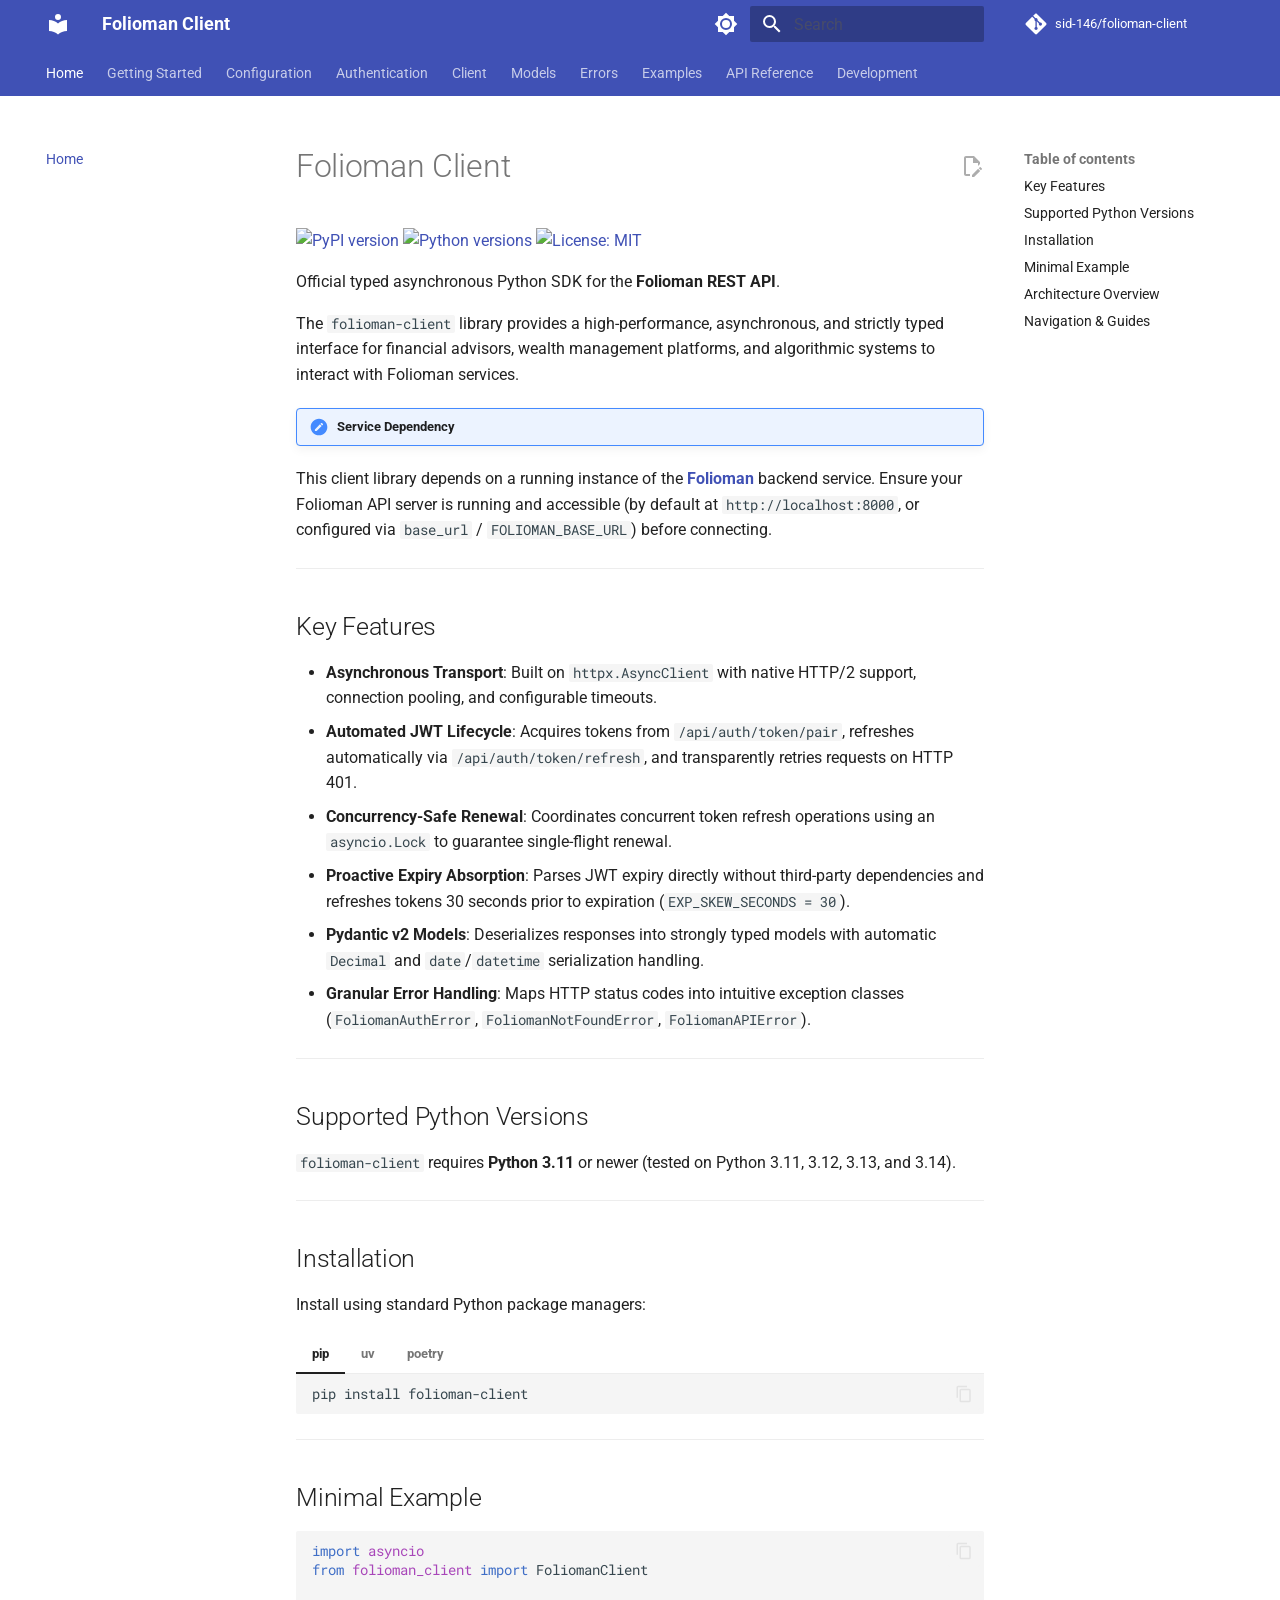
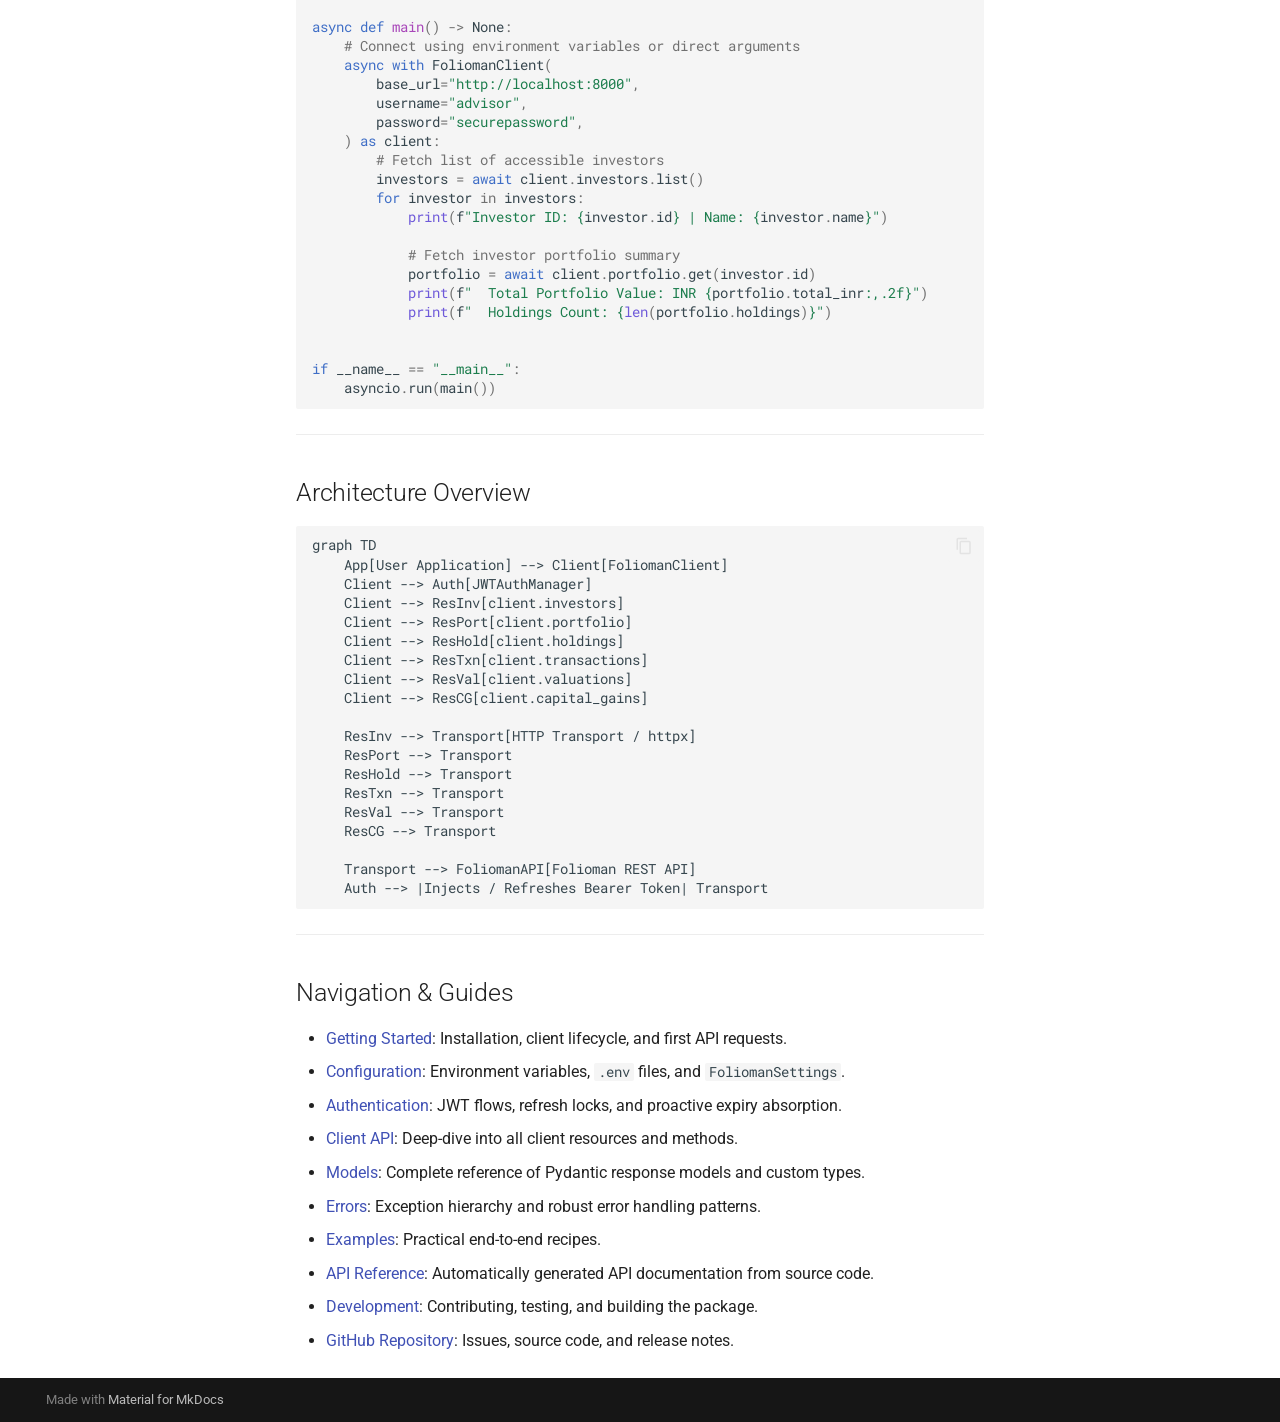
==== index.html @ e8d3c20a "Deployed 1826bcd with MkDocs version: 1.6.1" ====
<!doctype html>
<html lang="en" class="no-js">
  <head>
    
      <meta charset="utf-8">
      <meta name="viewport" content="width=device-width,initial-scale=1">
      
        <meta name="description" content="Official typed asynchronous Python SDK for the Folioman REST API.">
      
      
      
        <link rel="canonical" href="https://sid-146.github.io/folioman-client/">
      
      
      
        <link rel="next" href="getting-started/">
      
      
        
      
      
      <link rel="icon" href="assets/images/favicon.png">
      <meta name="generator" content="mkdocs-1.6.1, mkdocs-material-9.7.7">
    
    
      
        <title>Folioman Client</title>
      
    
    
      <link rel="stylesheet" href="assets/stylesheets/main.ec1eaa64.min.css">
      
        
        <link rel="stylesheet" href="assets/stylesheets/palette.ab4e12ef.min.css">
      
      


    
    
      
    
    
      
        
        
        <link rel="preconnect" href="https://fonts.gstatic.com" crossorigin>
        <link rel="stylesheet" href="https://fonts.googleapis.com/css?family=Roboto:300,300i,400,400i,700,700i%7CRoboto+Mono:400,400i,700,700i&display=fallback">
        <style>:root{--md-text-font:"Roboto";--md-code-font:"Roboto Mono"}</style>
      
    
    
      <link rel="stylesheet" href="assets/_mkdocstrings.css">
    
    <script>__md_scope=new URL(".",location),__md_hash=e=>[...e].reduce(((e,_)=>(e<<5)-e+_.charCodeAt(0)),0),__md_get=(e,_=localStorage,t=__md_scope)=>JSON.parse(_.getItem(t.pathname+"."+e)),__md_set=(e,_,t=localStorage,a=__md_scope)=>{try{t.setItem(a.pathname+"."+e,JSON.stringify(_))}catch(e){}}</script>
    
      

    
    
  </head>
  
  
    
    
      
    
    
    
    
    <body dir="ltr" data-md-color-scheme="default" data-md-color-primary="indigo" data-md-color-accent="indigo">
  
    
    <input class="md-toggle" data-md-toggle="drawer" type="checkbox" id="__drawer" autocomplete="off">
    <input class="md-toggle" data-md-toggle="search" type="checkbox" id="__search" autocomplete="off">
    <label class="md-overlay" for="__drawer"></label>
    <div data-md-component="skip">
      
        
        <a href="#folioman-client" class="md-skip">
          Skip to content
        </a>
      
    </div>
    <div data-md-component="announce">
      
    </div>
    
    
      

<header class="md-header" data-md-component="header">
  <nav class="md-header__inner md-grid" aria-label="Header">
    <a href="." title="Folioman Client" class="md-header__button md-logo" aria-label="Folioman Client" data-md-component="logo">
      
  
  <svg xmlns="http://www.w3.org/2000/svg" viewBox="0 0 24 24"><path d="M12 8a3 3 0 0 0 3-3 3 3 0 0 0-3-3 3 3 0 0 0-3 3 3 3 0 0 0 3 3m0 3.54C9.64 9.35 6.5 8 3 8v11c3.5 0 6.64 1.35 9 3.54 2.36-2.19 5.5-3.54 9-3.54V8c-3.5 0-6.64 1.35-9 3.54"/></svg>

    </a>
    <label class="md-header__button md-icon" for="__drawer">
      
      <svg xmlns="http://www.w3.org/2000/svg" viewBox="0 0 24 24"><path d="M3 6h18v2H3zm0 5h18v2H3zm0 5h18v2H3z"/></svg>
    </label>
    <div class="md-header__title" data-md-component="header-title">
      <div class="md-header__ellipsis">
        <div class="md-header__topic">
          <span class="md-ellipsis">
            Folioman Client
          </span>
        </div>
        <div class="md-header__topic" data-md-component="header-topic">
          <span class="md-ellipsis">
            
              Home
            
          </span>
        </div>
      </div>
    </div>
    
      
        <form class="md-header__option" data-md-component="palette">
  
    
    
    
    <input class="md-option" data-md-color-media="" data-md-color-scheme="default" data-md-color-primary="indigo" data-md-color-accent="indigo"  aria-label="Switch to dark mode"  type="radio" name="__palette" id="__palette_0">
    
      <label class="md-header__button md-icon" title="Switch to dark mode" for="__palette_1" hidden>
        <svg xmlns="http://www.w3.org/2000/svg" viewBox="0 0 24 24"><path d="M12 8a4 4 0 0 0-4 4 4 4 0 0 0 4 4 4 4 0 0 0 4-4 4 4 0 0 0-4-4m0 10a6 6 0 0 1-6-6 6 6 0 0 1 6-6 6 6 0 0 1 6 6 6 6 0 0 1-6 6m8-9.31V4h-4.69L12 .69 8.69 4H4v4.69L.69 12 4 15.31V20h4.69L12 23.31 15.31 20H20v-4.69L23.31 12z"/></svg>
      </label>
    
  
    
    
    
    <input class="md-option" data-md-color-media="" data-md-color-scheme="slate" data-md-color-primary="indigo" data-md-color-accent="indigo"  aria-label="Switch to light mode"  type="radio" name="__palette" id="__palette_1">
    
      <label class="md-header__button md-icon" title="Switch to light mode" for="__palette_0" hidden>
        <svg xmlns="http://www.w3.org/2000/svg" viewBox="0 0 24 24"><path d="M12 18c-.89 0-1.74-.2-2.5-.55C11.56 16.5 13 14.42 13 12s-1.44-4.5-3.5-5.45C10.26 6.2 11.11 6 12 6a6 6 0 0 1 6 6 6 6 0 0 1-6 6m8-9.31V4h-4.69L12 .69 8.69 4H4v4.69L.69 12 4 15.31V20h4.69L12 23.31 15.31 20H20v-4.69L23.31 12z"/></svg>
      </label>
    
  
</form>
      
    
    
      <script>var palette=__md_get("__palette");if(palette&&palette.color){if("(prefers-color-scheme)"===palette.color.media){var media=matchMedia("(prefers-color-scheme: light)"),input=document.querySelector(media.matches?"[data-md-color-media='(prefers-color-scheme: light)']":"[data-md-color-media='(prefers-color-scheme: dark)']");palette.color.media=input.getAttribute("data-md-color-media"),palette.color.scheme=input.getAttribute("data-md-color-scheme"),palette.color.primary=input.getAttribute("data-md-color-primary"),palette.color.accent=input.getAttribute("data-md-color-accent")}for(var[key,value]of Object.entries(palette.color))document.body.setAttribute("data-md-color-"+key,value)}</script>
    
    
    
      
      
        <label class="md-header__button md-icon" for="__search">
          
          <svg xmlns="http://www.w3.org/2000/svg" viewBox="0 0 24 24"><path d="M9.5 3A6.5 6.5 0 0 1 16 9.5c0 1.61-.59 3.09-1.56 4.23l.27.27h.79l5 5-1.5 1.5-5-5v-.79l-.27-.27A6.52 6.52 0 0 1 9.5 16 6.5 6.5 0 0 1 3 9.5 6.5 6.5 0 0 1 9.5 3m0 2C7 5 5 7 5 9.5S7 14 9.5 14 14 12 14 9.5 12 5 9.5 5"/></svg>
        </label>
        <div class="md-search" data-md-component="search" role="dialog">
  <label class="md-search__overlay" for="__search"></label>
  <div class="md-search__inner" role="search">
    <form class="md-search__form" name="search">
      <input type="text" class="md-search__input" name="query" aria-label="Search" placeholder="Search" autocapitalize="off" autocorrect="off" autocomplete="off" spellcheck="false" data-md-component="search-query" required>
      <label class="md-search__icon md-icon" for="__search">
        
        <svg xmlns="http://www.w3.org/2000/svg" viewBox="0 0 24 24"><path d="M9.5 3A6.5 6.5 0 0 1 16 9.5c0 1.61-.59 3.09-1.56 4.23l.27.27h.79l5 5-1.5 1.5-5-5v-.79l-.27-.27A6.52 6.52 0 0 1 9.5 16 6.5 6.5 0 0 1 3 9.5 6.5 6.5 0 0 1 9.5 3m0 2C7 5 5 7 5 9.5S7 14 9.5 14 14 12 14 9.5 12 5 9.5 5"/></svg>
        
        <svg xmlns="http://www.w3.org/2000/svg" viewBox="0 0 24 24"><path d="M20 11v2H8l5.5 5.5-1.42 1.42L4.16 12l7.92-7.92L13.5 5.5 8 11z"/></svg>
      </label>
      <nav class="md-search__options" aria-label="Search">
        
        <button type="reset" class="md-search__icon md-icon" title="Clear" aria-label="Clear" tabindex="-1">
          
          <svg xmlns="http://www.w3.org/2000/svg" viewBox="0 0 24 24"><path d="M19 6.41 17.59 5 12 10.59 6.41 5 5 6.41 10.59 12 5 17.59 6.41 19 12 13.41 17.59 19 19 17.59 13.41 12z"/></svg>
        </button>
      </nav>
      
    </form>
    <div class="md-search__output">
      <div class="md-search__scrollwrap" tabindex="0" data-md-scrollfix>
        <div class="md-search-result" data-md-component="search-result">
          <div class="md-search-result__meta">
            Initializing search
          </div>
          <ol class="md-search-result__list" role="presentation"></ol>
        </div>
      </div>
    </div>
  </div>
</div>
      
    
    
      <div class="md-header__source">
        <a href="https://github.com/sid-146/folioman-client" title="Go to repository" class="md-source" data-md-component="source">
  <div class="md-source__icon md-icon">
    
    <svg xmlns="http://www.w3.org/2000/svg" viewBox="0 0 448 512"><!--! Font Awesome Free 7.1.0 by @fontawesome - https://fontawesome.com License - https://fontawesome.com/license/free (Icons: CC BY 4.0, Fonts: SIL OFL 1.1, Code: MIT License) Copyright 2025 Fonticons, Inc.--><path d="M439.6 236.1 244 40.5c-5.4-5.5-12.8-8.5-20.4-8.5s-15 3-20.4 8.4L162.5 81l51.5 51.5c27.1-9.1 52.7 16.8 43.4 43.7l49.7 49.7c34.2-11.8 61.2 31 35.5 56.7-26.5 26.5-70.2-2.9-56-37.3L240.3 199v121.9c25.3 12.5 22.3 41.8 9.1 55-6.4 6.4-15.2 10.1-24.3 10.1s-17.8-3.6-24.3-10.1c-17.6-17.6-11.1-46.9 11.2-56v-123c-20.8-8.5-24.6-30.7-18.6-45L142.6 101 8.5 235.1C3 240.6 0 247.9 0 255.5s3 15 8.5 20.4l195.6 195.7c5.4 5.4 12.7 8.4 20.4 8.4s15-3 20.4-8.4l194.7-194.7c5.4-5.4 8.4-12.8 8.4-20.4s-3-15-8.4-20.4"/></svg>
  </div>
  <div class="md-source__repository">
    sid-146/folioman-client
  </div>
</a>
      </div>
    
  </nav>
  
</header>
    
    <div class="md-container" data-md-component="container">
      
      
        
          
            
<nav class="md-tabs" aria-label="Tabs" data-md-component="tabs">
  <div class="md-grid">
    <ul class="md-tabs__list">
      
        
  
  
  
    
  
  
    <li class="md-tabs__item md-tabs__item--active">
      <a href="." class="md-tabs__link">
        
  
  
    
  
  Home

      </a>
    </li>
  

      
        
  
  
  
  
    <li class="md-tabs__item">
      <a href="getting-started/" class="md-tabs__link">
        
  
  
    
  
  Getting Started

      </a>
    </li>
  

      
        
  
  
  
  
    <li class="md-tabs__item">
      <a href="configuration/" class="md-tabs__link">
        
  
  
    
  
  Configuration

      </a>
    </li>
  

      
        
  
  
  
  
    <li class="md-tabs__item">
      <a href="authentication/" class="md-tabs__link">
        
  
  
    
  
  Authentication

      </a>
    </li>
  

      
        
  
  
  
  
    <li class="md-tabs__item">
      <a href="client/" class="md-tabs__link">
        
  
  
    
  
  Client

      </a>
    </li>
  

      
        
  
  
  
  
    <li class="md-tabs__item">
      <a href="models/" class="md-tabs__link">
        
  
  
    
  
  Models

      </a>
    </li>
  

      
        
  
  
  
  
    <li class="md-tabs__item">
      <a href="errors/" class="md-tabs__link">
        
  
  
    
  
  Errors

      </a>
    </li>
  

      
        
  
  
  
  
    <li class="md-tabs__item">
      <a href="examples/" class="md-tabs__link">
        
  
  
    
  
  Examples

      </a>
    </li>
  

      
        
  
  
  
  
    <li class="md-tabs__item">
      <a href="api-reference/" class="md-tabs__link">
        
  
  
    
  
  API Reference

      </a>
    </li>
  

      
        
  
  
  
  
    <li class="md-tabs__item">
      <a href="development/" class="md-tabs__link">
        
  
  
    
  
  Development

      </a>
    </li>
  

      
    </ul>
  </div>
</nav>
          
        
      
      <main class="md-main" data-md-component="main">
        <div class="md-main__inner md-grid">
          
            
              
              <div class="md-sidebar md-sidebar--primary" data-md-component="sidebar" data-md-type="navigation" >
                <div class="md-sidebar__scrollwrap">
                  <div class="md-sidebar__inner">
                    


  


<nav class="md-nav md-nav--primary md-nav--lifted" aria-label="Navigation" data-md-level="0">
  <label class="md-nav__title" for="__drawer">
    <a href="." title="Folioman Client" class="md-nav__button md-logo" aria-label="Folioman Client" data-md-component="logo">
      
  
  <svg xmlns="http://www.w3.org/2000/svg" viewBox="0 0 24 24"><path d="M12 8a3 3 0 0 0 3-3 3 3 0 0 0-3-3 3 3 0 0 0-3 3 3 3 0 0 0 3 3m0 3.54C9.64 9.35 6.5 8 3 8v11c3.5 0 6.64 1.35 9 3.54 2.36-2.19 5.5-3.54 9-3.54V8c-3.5 0-6.64 1.35-9 3.54"/></svg>

    </a>
    Folioman Client
  </label>
  
    <div class="md-nav__source">
      <a href="https://github.com/sid-146/folioman-client" title="Go to repository" class="md-source" data-md-component="source">
  <div class="md-source__icon md-icon">
    
    <svg xmlns="http://www.w3.org/2000/svg" viewBox="0 0 448 512"><!--! Font Awesome Free 7.1.0 by @fontawesome - https://fontawesome.com License - https://fontawesome.com/license/free (Icons: CC BY 4.0, Fonts: SIL OFL 1.1, Code: MIT License) Copyright 2025 Fonticons, Inc.--><path d="M439.6 236.1 244 40.5c-5.4-5.5-12.8-8.5-20.4-8.5s-15 3-20.4 8.4L162.5 81l51.5 51.5c27.1-9.1 52.7 16.8 43.4 43.7l49.7 49.7c34.2-11.8 61.2 31 35.5 56.7-26.5 26.5-70.2-2.9-56-37.3L240.3 199v121.9c25.3 12.5 22.3 41.8 9.1 55-6.4 6.4-15.2 10.1-24.3 10.1s-17.8-3.6-24.3-10.1c-17.6-17.6-11.1-46.9 11.2-56v-123c-20.8-8.5-24.6-30.7-18.6-45L142.6 101 8.5 235.1C3 240.6 0 247.9 0 255.5s3 15 8.5 20.4l195.6 195.7c5.4 5.4 12.7 8.4 20.4 8.4s15-3 20.4-8.4l194.7-194.7c5.4-5.4 8.4-12.8 8.4-20.4s-3-15-8.4-20.4"/></svg>
  </div>
  <div class="md-source__repository">
    sid-146/folioman-client
  </div>
</a>
    </div>
  
  <ul class="md-nav__list" data-md-scrollfix>
    
      
      
  
  
    
  
  
  
    <li class="md-nav__item md-nav__item--active">
      
      <input class="md-nav__toggle md-toggle" type="checkbox" id="__toc">
      
      
        
      
      
        <label class="md-nav__link md-nav__link--active" for="__toc">
          
  
  
  <span class="md-ellipsis">
    
  
    Home
  

    
  </span>
  
  

          <span class="md-nav__icon md-icon"></span>
        </label>
      
      <a href="." class="md-nav__link md-nav__link--active">
        
  
  
  <span class="md-ellipsis">
    
  
    Home
  

    
  </span>
  
  

      </a>
      
        

<nav class="md-nav md-nav--secondary" aria-label="Table of contents">
  
  
  
    
  
  
    <label class="md-nav__title" for="__toc">
      <span class="md-nav__icon md-icon"></span>
      Table of contents
    </label>
    <ul class="md-nav__list" data-md-component="toc" data-md-scrollfix>
      
        <li class="md-nav__item">
  <a href="#key-features" class="md-nav__link">
    <span class="md-ellipsis">
      
        Key Features
      
    </span>
  </a>
  
</li>
      
        <li class="md-nav__item">
  <a href="#supported-python-versions" class="md-nav__link">
    <span class="md-ellipsis">
      
        Supported Python Versions
      
    </span>
  </a>
  
</li>
      
        <li class="md-nav__item">
  <a href="#installation" class="md-nav__link">
    <span class="md-ellipsis">
      
        Installation
      
    </span>
  </a>
  
</li>
      
        <li class="md-nav__item">
  <a href="#minimal-example" class="md-nav__link">
    <span class="md-ellipsis">
      
        Minimal Example
      
    </span>
  </a>
  
</li>
      
        <li class="md-nav__item">
  <a href="#architecture-overview" class="md-nav__link">
    <span class="md-ellipsis">
      
        Architecture Overview
      
    </span>
  </a>
  
</li>
      
        <li class="md-nav__item">
  <a href="#navigation-guides" class="md-nav__link">
    <span class="md-ellipsis">
      
        Navigation &amp; Guides
      
    </span>
  </a>
  
</li>
      
    </ul>
  
</nav>
      
    </li>
  

    
      
      
  
  
  
  
    <li class="md-nav__item">
      <a href="getting-started/" class="md-nav__link">
        
  
  
  <span class="md-ellipsis">
    
  
    Getting Started
  

    
  </span>
  
  

      </a>
    </li>
  

    
      
      
  
  
  
  
    <li class="md-nav__item">
      <a href="configuration/" class="md-nav__link">
        
  
  
  <span class="md-ellipsis">
    
  
    Configuration
  

    
  </span>
  
  

      </a>
    </li>
  

    
      
      
  
  
  
  
    <li class="md-nav__item">
      <a href="authentication/" class="md-nav__link">
        
  
  
  <span class="md-ellipsis">
    
  
    Authentication
  

    
  </span>
  
  

      </a>
    </li>
  

    
      
      
  
  
  
  
    <li class="md-nav__item">
      <a href="client/" class="md-nav__link">
        
  
  
  <span class="md-ellipsis">
    
  
    Client
  

    
  </span>
  
  

      </a>
    </li>
  

    
      
      
  
  
  
  
    <li class="md-nav__item">
      <a href="models/" class="md-nav__link">
        
  
  
  <span class="md-ellipsis">
    
  
    Models
  

    
  </span>
  
  

      </a>
    </li>
  

    
      
      
  
  
  
  
    <li class="md-nav__item">
      <a href="errors/" class="md-nav__link">
        
  
  
  <span class="md-ellipsis">
    
  
    Errors
  

    
  </span>
  
  

      </a>
    </li>
  

    
      
      
  
  
  
  
    <li class="md-nav__item">
      <a href="examples/" class="md-nav__link">
        
  
  
  <span class="md-ellipsis">
    
  
    Examples
  

    
  </span>
  
  

      </a>
    </li>
  

    
      
      
  
  
  
  
    <li class="md-nav__item">
      <a href="api-reference/" class="md-nav__link">
        
  
  
  <span class="md-ellipsis">
    
  
    API Reference
  

    
  </span>
  
  

      </a>
    </li>
  

    
      
      
  
  
  
  
    <li class="md-nav__item">
      <a href="development/" class="md-nav__link">
        
  
  
  <span class="md-ellipsis">
    
  
    Development
  

    
  </span>
  
  

      </a>
    </li>
  

    
  </ul>
</nav>
                  </div>
                </div>
              </div>
            
            
              
              <div class="md-sidebar md-sidebar--secondary" data-md-component="sidebar" data-md-type="toc" >
                <div class="md-sidebar__scrollwrap">
                  <div class="md-sidebar__inner">
                    

<nav class="md-nav md-nav--secondary" aria-label="Table of contents">
  
  
  
    
  
  
    <label class="md-nav__title" for="__toc">
      <span class="md-nav__icon md-icon"></span>
      Table of contents
    </label>
    <ul class="md-nav__list" data-md-component="toc" data-md-scrollfix>
      
        <li class="md-nav__item">
  <a href="#key-features" class="md-nav__link">
    <span class="md-ellipsis">
      
        Key Features
      
    </span>
  </a>
  
</li>
      
        <li class="md-nav__item">
  <a href="#supported-python-versions" class="md-nav__link">
    <span class="md-ellipsis">
      
        Supported Python Versions
      
    </span>
  </a>
  
</li>
      
        <li class="md-nav__item">
  <a href="#installation" class="md-nav__link">
    <span class="md-ellipsis">
      
        Installation
      
    </span>
  </a>
  
</li>
      
        <li class="md-nav__item">
  <a href="#minimal-example" class="md-nav__link">
    <span class="md-ellipsis">
      
        Minimal Example
      
    </span>
  </a>
  
</li>
      
        <li class="md-nav__item">
  <a href="#architecture-overview" class="md-nav__link">
    <span class="md-ellipsis">
      
        Architecture Overview
      
    </span>
  </a>
  
</li>
      
        <li class="md-nav__item">
  <a href="#navigation-guides" class="md-nav__link">
    <span class="md-ellipsis">
      
        Navigation &amp; Guides
      
    </span>
  </a>
  
</li>
      
    </ul>
  
</nav>
                  </div>
                </div>
              </div>
            
          
          
            <div class="md-content" data-md-component="content">
              
              <article class="md-content__inner md-typeset">
                
                  


  
    <a href="https://github.com/sid-146/folioman-client/edit/main/docs/index.md" title="Edit this page" class="md-content__button md-icon" rel="edit">
      
      <svg xmlns="http://www.w3.org/2000/svg" viewBox="0 0 24 24"><path d="M10 20H6V4h7v5h5v3.1l2-2V8l-6-6H6c-1.1 0-2 .9-2 2v16c0 1.1.9 2 2 2h4zm10.2-7c.1 0 .3.1.4.2l1.3 1.3c.2.2.2.6 0 .8l-1 1-2.1-2.1 1-1c.1-.1.2-.2.4-.2m0 3.9L14.1 23H12v-2.1l6.1-6.1z"/></svg>
    </a>
  
  


<h1 id="folioman-client">Folioman Client<a class="headerlink" href="#folioman-client" title="Permanent link">&para;</a></h1>
<p><a href="https://pypi.org/project/folioman-client/"><img alt="PyPI version" src="https://img.shields.io/pypi/v/folioman-client.svg" /></a>
<a href="https://pypi.org/project/folioman-client/"><img alt="Python versions" src="https://img.shields.io/pypi/pyversions/folioman-client.svg" /></a>
<a href="https://opensource.org/licenses/MIT"><img alt="License: MIT" src="https://img.shields.io/badge/License-MIT-yellow.svg" /></a></p>
<p>Official typed asynchronous Python SDK for the <strong>Folioman REST API</strong>.</p>
<p>The <code>folioman-client</code> library provides a high-performance, asynchronous, and strictly typed interface for financial advisors, wealth management platforms, and algorithmic systems to interact with Folioman services.</p>
<div class="admonition important">
<p class="admonition-title">Service Dependency</p>
</div>
<p>This client library depends on a running instance of the <strong><a href="https://github.com/codereverser/folioman">Folioman</a></strong> backend service. Ensure your Folioman API server is running and accessible (by default at <code>http://localhost:8000</code>, or configured via <code>base_url</code> / <code>FOLIOMAN_BASE_URL</code>) before connecting.</p>
<hr />
<h2 id="key-features">Key Features<a class="headerlink" href="#key-features" title="Permanent link">&para;</a></h2>
<ul>
<li><strong>Asynchronous Transport</strong>: Built on <code>httpx.AsyncClient</code> with native HTTP/2 support, connection pooling, and configurable timeouts.</li>
<li><strong>Automated JWT Lifecycle</strong>: Acquires tokens from <code>/api/auth/token/pair</code>, refreshes automatically via <code>/api/auth/token/refresh</code>, and transparently retries requests on HTTP 401.</li>
<li><strong>Concurrency-Safe Renewal</strong>: Coordinates concurrent token refresh operations using an <code>asyncio.Lock</code> to guarantee single-flight renewal.</li>
<li><strong>Proactive Expiry Absorption</strong>: Parses JWT expiry directly without third-party dependencies and refreshes tokens 30 seconds prior to expiration (<code>EXP_SKEW_SECONDS = 30</code>).</li>
<li><strong>Pydantic v2 Models</strong>: Deserializes responses into strongly typed models with automatic <code>Decimal</code> and <code>date</code>/<code>datetime</code> serialization handling.</li>
<li><strong>Granular Error Handling</strong>: Maps HTTP status codes into intuitive exception classes (<code>FoliomanAuthError</code>, <code>FoliomanNotFoundError</code>, <code>FoliomanAPIError</code>).</li>
</ul>
<hr />
<h2 id="supported-python-versions">Supported Python Versions<a class="headerlink" href="#supported-python-versions" title="Permanent link">&para;</a></h2>
<p><code>folioman-client</code> requires <strong>Python 3.11</strong> or newer (tested on Python 3.11, 3.12, 3.13, and 3.14).</p>
<hr />
<h2 id="installation">Installation<a class="headerlink" href="#installation" title="Permanent link">&para;</a></h2>
<p>Install using standard Python package managers:</p>
<div class="tabbed-set tabbed-alternate" data-tabs="1:3"><input checked="checked" id="__tabbed_1_1" name="__tabbed_1" type="radio" /><input id="__tabbed_1_2" name="__tabbed_1" type="radio" /><input id="__tabbed_1_3" name="__tabbed_1" type="radio" /><div class="tabbed-labels"><label for="__tabbed_1_1">pip</label><label for="__tabbed_1_2">uv</label><label for="__tabbed_1_3">poetry</label></div>
<div class="tabbed-content">
<div class="tabbed-block">
<div class="language-bash highlight"><pre><span></span><code><span id="__span-0-1"><a id="__codelineno-0-1" name="__codelineno-0-1" href="#__codelineno-0-1"></a>pip<span class="w"> </span>install<span class="w"> </span>folioman-client
</span></code></pre></div>
</div>
<div class="tabbed-block">
<div class="language-bash highlight"><pre><span></span><code><span id="__span-1-1"><a id="__codelineno-1-1" name="__codelineno-1-1" href="#__codelineno-1-1"></a>uv<span class="w"> </span>add<span class="w"> </span>folioman-client
</span></code></pre></div>
</div>
<div class="tabbed-block">
<div class="language-bash highlight"><pre><span></span><code><span id="__span-2-1"><a id="__codelineno-2-1" name="__codelineno-2-1" href="#__codelineno-2-1"></a>poetry<span class="w"> </span>add<span class="w"> </span>folioman-client
</span></code></pre></div>
</div>
</div>
</div>
<hr />
<h2 id="minimal-example">Minimal Example<a class="headerlink" href="#minimal-example" title="Permanent link">&para;</a></h2>
<div class="language-python highlight"><pre><span></span><code><span id="__span-3-1"><a id="__codelineno-3-1" name="__codelineno-3-1" href="#__codelineno-3-1"></a><span class="kn">import</span><span class="w"> </span><span class="nn">asyncio</span>
</span><span id="__span-3-2"><a id="__codelineno-3-2" name="__codelineno-3-2" href="#__codelineno-3-2"></a><span class="kn">from</span><span class="w"> </span><span class="nn">folioman_client</span><span class="w"> </span><span class="kn">import</span> <span class="n">FoliomanClient</span>
</span><span id="__span-3-3"><a id="__codelineno-3-3" name="__codelineno-3-3" href="#__codelineno-3-3"></a>
</span><span id="__span-3-4"><a id="__codelineno-3-4" name="__codelineno-3-4" href="#__codelineno-3-4"></a>
</span><span id="__span-3-5"><a id="__codelineno-3-5" name="__codelineno-3-5" href="#__codelineno-3-5"></a><span class="k">async</span> <span class="k">def</span><span class="w"> </span><span class="nf">main</span><span class="p">()</span> <span class="o">-&gt;</span> <span class="kc">None</span><span class="p">:</span>
</span><span id="__span-3-6"><a id="__codelineno-3-6" name="__codelineno-3-6" href="#__codelineno-3-6"></a>    <span class="c1"># Connect using environment variables or direct arguments</span>
</span><span id="__span-3-7"><a id="__codelineno-3-7" name="__codelineno-3-7" href="#__codelineno-3-7"></a>    <span class="k">async</span> <span class="k">with</span> <span class="n">FoliomanClient</span><span class="p">(</span>
</span><span id="__span-3-8"><a id="__codelineno-3-8" name="__codelineno-3-8" href="#__codelineno-3-8"></a>        <span class="n">base_url</span><span class="o">=</span><span class="s2">"http://localhost:8000"</span><span class="p">,</span>
</span><span id="__span-3-9"><a id="__codelineno-3-9" name="__codelineno-3-9" href="#__codelineno-3-9"></a>        <span class="n">username</span><span class="o">=</span><span class="s2">"advisor"</span><span class="p">,</span>
</span><span id="__span-3-10"><a id="__codelineno-3-10" name="__codelineno-3-10" href="#__codelineno-3-10"></a>        <span class="n">password</span><span class="o">=</span><span class="s2">"securepassword"</span><span class="p">,</span>
</span><span id="__span-3-11"><a id="__codelineno-3-11" name="__codelineno-3-11" href="#__codelineno-3-11"></a>    <span class="p">)</span> <span class="k">as</span> <span class="n">client</span><span class="p">:</span>
</span><span id="__span-3-12"><a id="__codelineno-3-12" name="__codelineno-3-12" href="#__codelineno-3-12"></a>        <span class="c1"># Fetch list of accessible investors</span>
</span><span id="__span-3-13"><a id="__codelineno-3-13" name="__codelineno-3-13" href="#__codelineno-3-13"></a>        <span class="n">investors</span> <span class="o">=</span> <span class="k">await</span> <span class="n">client</span><span class="o">.</span><span class="n">investors</span><span class="o">.</span><span class="n">list</span><span class="p">()</span>
</span><span id="__span-3-14"><a id="__codelineno-3-14" name="__codelineno-3-14" href="#__codelineno-3-14"></a>        <span class="k">for</span> <span class="n">investor</span> <span class="ow">in</span> <span class="n">investors</span><span class="p">:</span>
</span><span id="__span-3-15"><a id="__codelineno-3-15" name="__codelineno-3-15" href="#__codelineno-3-15"></a>            <span class="nb">print</span><span class="p">(</span><span class="sa">f</span><span class="s2">"Investor ID: </span><span class="si">{</span><span class="n">investor</span><span class="o">.</span><span class="n">id</span><span class="si">}</span><span class="s2"> | Name: </span><span class="si">{</span><span class="n">investor</span><span class="o">.</span><span class="n">name</span><span class="si">}</span><span class="s2">"</span><span class="p">)</span>
</span><span id="__span-3-16"><a id="__codelineno-3-16" name="__codelineno-3-16" href="#__codelineno-3-16"></a>
</span><span id="__span-3-17"><a id="__codelineno-3-17" name="__codelineno-3-17" href="#__codelineno-3-17"></a>            <span class="c1"># Fetch investor portfolio summary</span>
</span><span id="__span-3-18"><a id="__codelineno-3-18" name="__codelineno-3-18" href="#__codelineno-3-18"></a>            <span class="n">portfolio</span> <span class="o">=</span> <span class="k">await</span> <span class="n">client</span><span class="o">.</span><span class="n">portfolio</span><span class="o">.</span><span class="n">get</span><span class="p">(</span><span class="n">investor</span><span class="o">.</span><span class="n">id</span><span class="p">)</span>
</span><span id="__span-3-19"><a id="__codelineno-3-19" name="__codelineno-3-19" href="#__codelineno-3-19"></a>            <span class="nb">print</span><span class="p">(</span><span class="sa">f</span><span class="s2">"  Total Portfolio Value: INR </span><span class="si">{</span><span class="n">portfolio</span><span class="o">.</span><span class="n">total_inr</span><span class="si">:</span><span class="s2">,.2f</span><span class="si">}</span><span class="s2">"</span><span class="p">)</span>
</span><span id="__span-3-20"><a id="__codelineno-3-20" name="__codelineno-3-20" href="#__codelineno-3-20"></a>            <span class="nb">print</span><span class="p">(</span><span class="sa">f</span><span class="s2">"  Holdings Count: </span><span class="si">{</span><span class="nb">len</span><span class="p">(</span><span class="n">portfolio</span><span class="o">.</span><span class="n">holdings</span><span class="p">)</span><span class="si">}</span><span class="s2">"</span><span class="p">)</span>
</span><span id="__span-3-21"><a id="__codelineno-3-21" name="__codelineno-3-21" href="#__codelineno-3-21"></a>
</span><span id="__span-3-22"><a id="__codelineno-3-22" name="__codelineno-3-22" href="#__codelineno-3-22"></a>
</span><span id="__span-3-23"><a id="__codelineno-3-23" name="__codelineno-3-23" href="#__codelineno-3-23"></a><span class="k">if</span> <span class="vm">__name__</span> <span class="o">==</span> <span class="s2">"__main__"</span><span class="p">:</span>
</span><span id="__span-3-24"><a id="__codelineno-3-24" name="__codelineno-3-24" href="#__codelineno-3-24"></a>    <span class="n">asyncio</span><span class="o">.</span><span class="n">run</span><span class="p">(</span><span class="n">main</span><span class="p">())</span>
</span></code></pre></div>
<hr />
<h2 id="architecture-overview">Architecture Overview<a class="headerlink" href="#architecture-overview" title="Permanent link">&para;</a></h2>
<div class="language-text highlight"><pre><span></span><code><span id="__span-4-1"><a id="__codelineno-4-1" name="__codelineno-4-1" href="#__codelineno-4-1"></a>graph TD
</span><span id="__span-4-2"><a id="__codelineno-4-2" name="__codelineno-4-2" href="#__codelineno-4-2"></a>    App[User Application] --&gt; Client[FoliomanClient]
</span><span id="__span-4-3"><a id="__codelineno-4-3" name="__codelineno-4-3" href="#__codelineno-4-3"></a>    Client --&gt; Auth[JWTAuthManager]
</span><span id="__span-4-4"><a id="__codelineno-4-4" name="__codelineno-4-4" href="#__codelineno-4-4"></a>    Client --&gt; ResInv[client.investors]
</span><span id="__span-4-5"><a id="__codelineno-4-5" name="__codelineno-4-5" href="#__codelineno-4-5"></a>    Client --&gt; ResPort[client.portfolio]
</span><span id="__span-4-6"><a id="__codelineno-4-6" name="__codelineno-4-6" href="#__codelineno-4-6"></a>    Client --&gt; ResHold[client.holdings]
</span><span id="__span-4-7"><a id="__codelineno-4-7" name="__codelineno-4-7" href="#__codelineno-4-7"></a>    Client --&gt; ResTxn[client.transactions]
</span><span id="__span-4-8"><a id="__codelineno-4-8" name="__codelineno-4-8" href="#__codelineno-4-8"></a>    Client --&gt; ResVal[client.valuations]
</span><span id="__span-4-9"><a id="__codelineno-4-9" name="__codelineno-4-9" href="#__codelineno-4-9"></a>    Client --&gt; ResCG[client.capital_gains]
</span><span id="__span-4-10"><a id="__codelineno-4-10" name="__codelineno-4-10" href="#__codelineno-4-10"></a>
</span><span id="__span-4-11"><a id="__codelineno-4-11" name="__codelineno-4-11" href="#__codelineno-4-11"></a>    ResInv --&gt; Transport[HTTP Transport / httpx]
</span><span id="__span-4-12"><a id="__codelineno-4-12" name="__codelineno-4-12" href="#__codelineno-4-12"></a>    ResPort --&gt; Transport
</span><span id="__span-4-13"><a id="__codelineno-4-13" name="__codelineno-4-13" href="#__codelineno-4-13"></a>    ResHold --&gt; Transport
</span><span id="__span-4-14"><a id="__codelineno-4-14" name="__codelineno-4-14" href="#__codelineno-4-14"></a>    ResTxn --&gt; Transport
</span><span id="__span-4-15"><a id="__codelineno-4-15" name="__codelineno-4-15" href="#__codelineno-4-15"></a>    ResVal --&gt; Transport
</span><span id="__span-4-16"><a id="__codelineno-4-16" name="__codelineno-4-16" href="#__codelineno-4-16"></a>    ResCG --&gt; Transport
</span><span id="__span-4-17"><a id="__codelineno-4-17" name="__codelineno-4-17" href="#__codelineno-4-17"></a>
</span><span id="__span-4-18"><a id="__codelineno-4-18" name="__codelineno-4-18" href="#__codelineno-4-18"></a>    Transport --&gt; FoliomanAPI[Folioman REST API]
</span><span id="__span-4-19"><a id="__codelineno-4-19" name="__codelineno-4-19" href="#__codelineno-4-19"></a>    Auth --&gt; |Injects / Refreshes Bearer Token| Transport
</span></code></pre></div>
<hr />
<h2 id="navigation-guides">Navigation &amp; Guides<a class="headerlink" href="#navigation-guides" title="Permanent link">&para;</a></h2>
<ul>
<li><a href="getting-started/">Getting Started</a>: Installation, client lifecycle, and first API requests.</li>
<li><a href="configuration/">Configuration</a>: Environment variables, <code>.env</code> files, and <code>FoliomanSettings</code>.</li>
<li><a href="authentication/">Authentication</a>: JWT flows, refresh locks, and proactive expiry absorption.</li>
<li><a href="client/">Client API</a>: Deep-dive into all client resources and methods.</li>
<li><a href="models/">Models</a>: Complete reference of Pydantic response models and custom types.</li>
<li><a href="errors/">Errors</a>: Exception hierarchy and robust error handling patterns.</li>
<li><a href="examples/">Examples</a>: Practical end-to-end recipes.</li>
<li><a href="api-reference/">API Reference</a>: Automatically generated API documentation from source code.</li>
<li><a href="development/">Development</a>: Contributing, testing, and building the package.</li>
<li><a href="https://github.com/sid-146/folioman-client">GitHub Repository</a>: Issues, source code, and release notes.</li>
</ul>












                
              </article>
            </div>
          
          
<script>var target=document.getElementById(location.hash.slice(1));target&&target.name&&(target.checked=target.name.startsWith("__tabbed_"))</script>
        </div>
        
          <button type="button" class="md-top md-icon" data-md-component="top" hidden>
  
  <svg xmlns="http://www.w3.org/2000/svg" viewBox="0 0 24 24"><path d="M13 20h-2V8l-5.5 5.5-1.42-1.42L12 4.16l7.92 7.92-1.42 1.42L13 8z"/></svg>
  Back to top
</button>
        
      </main>
      
        <footer class="md-footer">
  
  <div class="md-footer-meta md-typeset">
    <div class="md-footer-meta__inner md-grid">
      <div class="md-copyright">
  
  
    Made with
    <a href="https://squidfunk.github.io/mkdocs-material/" target="_blank" rel="noopener">
      Material for MkDocs
    </a>
  
</div>
      
    </div>
  </div>
</footer>
      
    </div>
    <div class="md-dialog" data-md-component="dialog">
      <div class="md-dialog__inner md-typeset"></div>
    </div>
    
    
    
      
      
      <script id="__config" type="application/json">{"annotate": null, "base": ".", "features": ["navigation.tabs", "navigation.sections", "navigation.expand", "navigation.top", "search.highlight", "content.code.copy", "content.action.edit"], "search": "assets/javascripts/workers/search.2c215733.min.js", "tags": null, "translations": {"clipboard.copied": "Copied to clipboard", "clipboard.copy": "Copy to clipboard", "search.result.more.one": "1 more on this page", "search.result.more.other": "# more on this page", "search.result.none": "No matching documents", "search.result.one": "1 matching document", "search.result.other": "# matching documents", "search.result.placeholder": "Type to start searching", "search.result.term.missing": "Missing", "select.version": "Select version"}, "version": null}</script>
    
    
      <script src="assets/javascripts/bundle.d7400e89.min.js"></script>
      
    
  </body>
</html>
---- assets/stylesheets/main.ec1eaa64.min.css ----
@charset "UTF-8";html{-webkit-text-size-adjust:none;-moz-text-size-adjust:none;text-size-adjust:none;box-sizing:border-box}*,:after,:before{box-sizing:inherit}@media (prefers-reduced-motion){*,:after,:before{transition:none!important}}body{margin:0}a,button,input,label{-webkit-tap-highlight-color:transparent}a{color:inherit;text-decoration:none}hr{border:0;box-sizing:initial;display:block;height:.05rem;overflow:visible;padding:0}small{font-size:80%}sub,sup{line-height:1em}img{border-style:none}table{border-collapse:initial;border-spacing:0}td,th{font-weight:400;vertical-align:top}button{background:#0000;border:0;font-family:inherit;font-size:inherit;margin:0;padding:0}input{border:0;outline:none}:root{--md-primary-fg-color:#4051b5;--md-primary-fg-color--light:#5d6cc0;--md-primary-fg-color--dark:#303fa1;--md-primary-bg-color:#fff;--md-primary-bg-color--light:#ffffffb3;--md-accent-fg-color:#526cfe;--md-accent-fg-color--transparent:#526cfe1a;--md-accent-bg-color:#fff;--md-accent-bg-color--light:#ffffffb3}[data-md-color-scheme=default]{color-scheme:light}[data-md-color-scheme=default] img[src$="#gh-dark-mode-only"],[data-md-color-scheme=default] img[src$="#only-dark"]{display:none}:root,[data-md-color-scheme=default]{--md-hue:225deg;--md-default-fg-color:#000000de;--md-default-fg-color--light:#0000008a;--md-default-fg-color--lighter:#00000052;--md-default-fg-color--lightest:#00000012;--md-default-bg-color:#fff;--md-default-bg-color--light:#ffffffb3;--md-default-bg-color--lighter:#ffffff4d;--md-default-bg-color--lightest:#ffffff1f;--md-code-fg-color:#36464e;--md-code-bg-color:#f5f5f5;--md-code-bg-color--light:#f5f5f5b3;--md-code-bg-color--lighter:#f5f5f54d;--md-code-hl-color:#4287ff;--md-code-hl-color--light:#4287ff1a;--md-code-hl-number-color:#d52a2a;--md-code-hl-special-color:#db1457;--md-code-hl-function-color:#a846b9;--md-code-hl-constant-color:#6e59d9;--md-code-hl-keyword-color:#3f6ec6;--md-code-hl-string-color:#1c7d4d;--md-code-hl-name-color:var(--md-code-fg-color);--md-code-hl-operator-color:var(--md-default-fg-color--light);--md-code-hl-punctuation-color:var(--md-default-fg-color--light);--md-code-hl-comment-color:var(--md-default-fg-color--light);--md-code-hl-generic-color:var(--md-default-fg-color--light);--md-code-hl-variable-color:var(--md-default-fg-color--light);--md-typeset-color:var(--md-default-fg-color);--md-typeset-a-color:var(--md-primary-fg-color);--md-typeset-del-color:#f5503d26;--md-typeset-ins-color:#0bd57026;--md-typeset-kbd-color:#fafafa;--md-typeset-kbd-accent-color:#fff;--md-typeset-kbd-border-color:#b8b8b8;--md-typeset-mark-color:#ffff0080;--md-typeset-table-color:#0000001f;--md-typeset-table-color--light:rgba(0,0,0,.035);--md-admonition-fg-color:var(--md-default-fg-color);--md-admonition-bg-color:var(--md-default-bg-color);--md-warning-fg-color:#000000de;--md-warning-bg-color:#ff9;--md-footer-fg-color:#fff;--md-footer-fg-color--light:#ffffffb3;--md-footer-fg-color--lighter:#ffffff73;--md-footer-bg-color:#000000de;--md-footer-bg-color--dark:#00000052;--md-shadow-z1:0 0.2rem 0.5rem #0000000d,0 0 0.05rem #0000001a;--md-shadow-z2:0 0.2rem 0.5rem #0000001a,0 0 0.05rem #00000040;--md-shadow-z3:0 0.2rem 0.5rem #0003,0 0 0.05rem #00000059}.md-icon svg{fill:currentcolor;display:block;height:1.2rem;width:1.2rem}body{-webkit-font-smoothing:antialiased;-moz-osx-font-smoothing:grayscale;--md-text-font-family:var(--md-text-font,_),-apple-system,BlinkMacSystemFont,Helvetica,Arial,sans-serif;--md-code-font-family:var(--md-code-font,_),SFMono-Regular,Consolas,Menlo,monospace}aside,body,input{font-feature-settings:"kern","liga";color:var(--md-typeset-color);font-family:var(--md-text-font-family)}code,kbd,pre{font-feature-settings:"kern";font-family:var(--md-code-font-family)}:root{--md-typeset-table-sort-icon:url('data:image/svg+xml;charset=utf-8,<svg xmlns="http://www.w3.org/2000/svg" viewBox="0 0 24 24"><path d="m18 21-4-4h3V7h-3l4-4 4 4h-3v10h3M2 19v-2h10v2M2 13v-2h7v2M2 7V5h4v2z"/></svg>');--md-typeset-table-sort-icon--asc:url('data:image/svg+xml;charset=utf-8,<svg xmlns="http://www.w3.org/2000/svg" viewBox="0 0 24 24"><path d="M19 17h3l-4 4-4-4h3V3h2M2 17h10v2H2M6 5v2H2V5m0 6h7v2H2z"/></svg>');--md-typeset-table-sort-icon--desc:url('data:image/svg+xml;charset=utf-8,<svg xmlns="http://www.w3.org/2000/svg" viewBox="0 0 24 24"><path d="M19 7h3l-4-4-4 4h3v14h2M2 17h10v2H2M6 5v2H2V5m0 6h7v2H2z"/></svg>')}.md-typeset{-webkit-print-color-adjust:exact;color-adjust:exact;font-size:.8rem;line-height:1.6;overflow-wrap:break-word}@media print{.md-typeset{font-size:.68rem}}.md-typeset blockquote,.md-typeset dl,.md-typeset figure,.md-typeset ol,.md-typeset pre,.md-typeset ul{margin-bottom:1em;margin-top:1em}.md-typeset h1{color:var(--md-default-fg-color--light);font-size:2em;line-height:1.3;margin:0 0 1.25em}.md-typeset h1,.md-typeset h2{font-weight:300;letter-spacing:-.01em}.md-typeset h2{font-size:1.5625em;line-height:1.4;margin:1.6em 0 .64em}.md-typeset h3{font-size:1.25em;font-weight:400;letter-spacing:-.01em;line-height:1.5;margin:1.6em 0 .8em}.md-typeset h2+h3{margin-top:.8em}.md-typeset h4{font-weight:700;letter-spacing:-.01em;margin:1em 0}.md-typeset h5,.md-typeset h6{color:var(--md-default-fg-color--light);font-size:.8em;font-weight:700;letter-spacing:-.01em;margin:1.25em 0}.md-typeset h5{text-transform:uppercase}.md-typeset h5 code{text-transform:none}.md-typeset hr{border-bottom:.05rem solid var(--md-default-fg-color--lightest);display:flow-root;margin:1.5em 0}.md-typeset a{color:var(--md-typeset-a-color);word-break:break-word}.md-typeset a,.md-typeset a:before{transition:color 125ms}.md-typeset a:focus,.md-typeset a:hover{color:var(--md-accent-fg-color)}.md-typeset a:focus code,.md-typeset a:hover code{background-color:var(--md-accent-fg-color--transparent);color:var(--md-accent-fg-color)}.md-typeset a code{color:var(--md-typeset-a-color)}.md-typeset a.focus-visible{outline-color:var(--md-accent-fg-color);outline-offset:.2rem}.md-typeset code,.md-typeset kbd,.md-typeset pre{color:var(--md-code-fg-color);direction:ltr;font-variant-ligatures:none;transition:background-color 125ms}@media print{.md-typeset code,.md-typeset kbd,.md-typeset pre{white-space:pre-wrap}}.md-typeset code{background-color:var(--md-code-bg-color);border-radius:.1rem;-webkit-box-decoration-break:clone;box-decoration-break:clone;font-size:.85em;padding:0 .2941176471em;transition:color 125ms,background-color 125ms;word-break:break-word}.md-typeset code:not(.focus-visible){-webkit-tap-highlight-color:transparent;outline:none}.md-typeset pre{display:flow-root;line-height:1.4;position:relative}.md-typeset pre>code{-webkit-box-decoration-break:slice;box-decoration-break:slice;box-shadow:none;display:block;margin:0;outline-color:var(--md-accent-fg-color);overflow:auto;padding:.7720588235em 1.1764705882em;scrollbar-color:var(--md-default-fg-color--lighter) #0000;scrollbar-width:thin;touch-action:auto;word-break:normal}.md-typeset pre>code:hover{scrollbar-color:var(--md-accent-fg-color) #0000}.md-typeset pre>code::-webkit-scrollbar{height:.2rem;width:.2rem}.md-typeset pre>code::-webkit-scrollbar-thumb{background-color:var(--md-default-fg-color--lighter)}.md-typeset pre>code::-webkit-scrollbar-thumb:hover{background-color:var(--md-accent-fg-color)}.md-typeset kbd{background-color:var(--md-typeset-kbd-color);border-radius:.1rem;box-shadow:0 .1rem 0 .05rem var(--md-typeset-kbd-border-color),0 .1rem 0 var(--md-typeset-kbd-border-color),0 -.1rem .2rem var(--md-typeset-kbd-accent-color) inset;color:var(--md-default-fg-color);display:inline-block;font-size:.75em;padding:0 .6666666667em;vertical-align:text-top;word-break:break-word}.md-typeset mark{background-color:var(--md-typeset-mark-color);-webkit-box-decoration-break:clone;box-decoration-break:clone;color:inherit;word-break:break-word}.md-typeset abbr{cursor:help;text-decoration:none}.md-typeset [data-preview],.md-typeset abbr{border-bottom:.05rem dotted var(--md-default-fg-color--light)}.md-typeset small{opacity:.75}[dir=ltr] .md-typeset sub,[dir=ltr] .md-typeset sup{margin-left:.078125em}[dir=rtl] .md-typeset sub,[dir=rtl] .md-typeset sup{margin-right:.078125em}[dir=ltr] .md-typeset blockquote{padding-left:.6rem}[dir=rtl] .md-typeset blockquote{padding-right:.6rem}[dir=ltr] .md-typeset blockquote{border-left:.2rem solid var(--md-default-fg-color--lighter)}[dir=rtl] .md-typeset blockquote{border-right:.2rem solid var(--md-default-fg-color--lighter)}.md-typeset blockquote{color:var(--md-default-fg-color--light);margin-left:0;margin-right:0}.md-typeset ul{list-style-type:disc}.md-typeset ul[type]{list-style-type:revert-layer}[dir=ltr] .md-typeset ol,[dir=ltr] .md-typeset ul{margin-left:.625em}[dir=rtl] .md-typeset ol,[dir=rtl] .md-typeset ul{margin-right:.625em}.md-typeset ol,.md-typeset ul{padding:0}.md-typeset ol:not([hidden]),.md-typeset ul:not([hidden]){display:flow-root}.md-typeset ol ol,.md-typeset ul ol{list-style-type:lower-alpha}.md-typeset ol ol ol,.md-typeset ul ol ol{list-style-type:lower-roman}.md-typeset ol ol ol ol,.md-typeset ul ol ol ol{list-style-type:upper-alpha}.md-typeset ol ol ol ol ol,.md-typeset ul ol ol ol ol{list-style-type:upper-roman}.md-typeset ol[type],.md-typeset ul[type]{list-style-type:revert-layer}[dir=ltr] .md-typeset ol li,[dir=ltr] .md-typeset ul li{margin-left:1.25em}[dir=rtl] .md-typeset ol li,[dir=rtl] .md-typeset ul li{margin-right:1.25em}.md-typeset ol li,.md-typeset ul li{margin-bottom:.5em}.md-typeset ol li blockquote,.md-typeset ol li p,.md-typeset ul li blockquote,.md-typeset ul li p{margin:.5em 0}.md-typeset ol li:last-child,.md-typeset ul li:last-child{margin-bottom:0}[dir=ltr] .md-typeset ol li ol,[dir=ltr] .md-typeset ol li ul,[dir=ltr] .md-typeset ul li ol,[dir=ltr] .md-typeset ul li ul{margin-left:.625em}[dir=rtl] .md-typeset ol li ol,[dir=rtl] .md-typeset ol li ul,[dir=rtl] .md-typeset ul li ol,[dir=rtl] .md-typeset ul li ul{margin-right:.625em}.md-typeset ol li ol,.md-typeset ol li ul,.md-typeset ul li ol,.md-typeset ul li ul{margin-bottom:.5em;margin-top:.5em}[dir=ltr] .md-typeset dd{margin-left:1.875em}[dir=rtl] .md-typeset dd{margin-right:1.875em}.md-typeset dd{margin-bottom:1.5em;margin-top:1em}.md-typeset img,.md-typeset svg,.md-typeset video{height:auto;max-width:100%}.md-typeset img[align=left]{margin:1em 1em 1em 0}.md-typeset img[align=right]{margin:1em 0 1em 1em}.md-typeset img[align]:only-child{margin-top:0}.md-typeset figure{display:flow-root;margin:1em auto;max-width:100%;text-align:center;width:fit-content}.md-typeset figure img{display:block;margin:0 auto}.md-typeset figcaption{font-style:italic;margin:1em auto;max-width:24rem}.md-typeset iframe{max-width:100%}.md-typeset table:not([class]){background-color:var(--md-default-bg-color);border:.05rem solid var(--md-typeset-table-color);border-radius:.1rem;display:inline-block;font-size:.64rem;max-width:100%;overflow:auto;touch-action:auto}@media print{.md-typeset table:not([class]){display:table}}.md-typeset table:not([class])+*{margin-top:1.5em}.md-typeset table:not([class]) td>:first-child,.md-typeset table:not([class]) th>:first-child{margin-top:0}.md-typeset table:not([class]) td>:last-child,.md-typeset table:not([class]) th>:last-child{margin-bottom:0}.md-typeset table:not([class]) td:not([align]),.md-typeset table:not([class]) th:not([align]){text-align:left}[dir=rtl] .md-typeset table:not([class]) td:not([align]),[dir=rtl] .md-typeset table:not([class]) th:not([align]){text-align:right}.md-typeset table:not([class]) th{font-weight:700;min-width:5rem;padding:.9375em 1.25em;vertical-align:top}.md-typeset table:not([class]) td{border-top:.05rem solid var(--md-typeset-table-color);padding:.9375em 1.25em;vertical-align:top}.md-typeset table:not([class]) tbody tr{transition:background-color 125ms}.md-typeset table:not([class]) tbody tr:hover{background-color:var(--md-typeset-table-color--light);box-shadow:0 .05rem 0 var(--md-default-bg-color) inset}.md-typeset table:not([class]) a{word-break:normal}.md-typeset table th[role=columnheader]{cursor:pointer}[dir=ltr] .md-typeset table th[role=columnheader]:after{margin-left:.5em}[dir=rtl] .md-typeset table th[role=columnheader]:after{margin-right:.5em}.md-typeset table th[role=columnheader]:after{content:"";display:inline-block;height:1.2em;-webkit-mask-image:var(--md-typeset-table-sort-icon);mask-image:var(--md-typeset-table-sort-icon);-webkit-mask-repeat:no-repeat;mask-repeat:no-repeat;-webkit-mask-size:contain;mask-size:contain;transition:background-color 125ms;vertical-align:text-bottom;width:1.2em}.md-typeset table th[role=columnheader]:hover:after{background-color:var(--md-default-fg-color--lighter)}.md-typeset table th[role=columnheader][aria-sort=ascending]:after{background-color:var(--md-default-fg-color--light);-webkit-mask-image:var(--md-typeset-table-sort-icon--asc);mask-image:var(--md-typeset-table-sort-icon--asc)}.md-typeset table th[role=columnheader][aria-sort=descending]:after{background-color:var(--md-default-fg-color--light);-webkit-mask-image:var(--md-typeset-table-sort-icon--desc);mask-image:var(--md-typeset-table-sort-icon--desc)}.md-typeset__scrollwrap{margin:1em -.8rem;overflow-x:auto;touch-action:auto}.md-typeset__table{display:inline-block;margin-bottom:.5em;padding:0 .8rem}@media print{.md-typeset__table{display:block}}html .md-typeset__table table{display:table;margin:0;overflow:hidden;width:100%}@media screen and (max-width:44.984375em){.md-content__inner>pre{margin:1em -.8rem}.md-content__inner>pre code{border-radius:0}}.md-typeset .md-author{border-radius:100%;display:block;flex-shrink:0;height:1.6rem;overflow:hidden;position:relative;transition:color 125ms,transform 125ms;width:1.6rem}.md-typeset .md-author img{display:block}.md-typeset .md-author--more{background:var(--md-default-fg-color--lightest);color:var(--md-default-fg-color--lighter);font-size:.6rem;font-weight:700;line-height:1.6rem;text-align:center}.md-typeset .md-author--long{height:2.4rem;width:2.4rem}.md-typeset a.md-author{transform:scale(1)}.md-typeset a.md-author img{border-radius:100%;filter:grayscale(100%) opacity(75%);transition:filter 125ms}.md-typeset a.md-author:focus,.md-typeset a.md-author:hover{transform:scale(1.1);z-index:1}.md-typeset a.md-author:focus img,.md-typeset a.md-author:hover img{filter:grayscale(0)}.md-banner{background-color:var(--md-footer-bg-color);color:var(--md-footer-fg-color);overflow:auto}@media print{.md-banner{display:none}}.md-banner--warning{background-color:var(--md-warning-bg-color);color:var(--md-warning-fg-color)}.md-banner__inner{font-size:.7rem;margin:.6rem auto;padding:0 .8rem}[dir=ltr] .md-banner__button{float:right}[dir=rtl] .md-banner__button{float:left}.md-banner__button{color:inherit;cursor:pointer;transition:opacity .25s}.no-js .md-banner__button{display:none}.md-banner__button:hover{opacity:.7}html{font-size:125%;height:100%;overflow-x:hidden}@media screen and (min-width:100em){html{font-size:137.5%}}@media screen and (min-width:125em){html{font-size:150%}}body{background-color:var(--md-default-bg-color);display:flex;flex-direction:column;font-size:.5rem;min-height:100%;position:relative;width:100%}@media print{body{display:block}}@media screen and (max-width:59.984375em){body[data-md-scrolllock]{position:fixed}}.md-grid{margin-left:auto;margin-right:auto;max-width:61rem}.md-container{display:flex;flex-direction:column;flex-grow:1}@media print{.md-container{display:block}}.md-main{flex-grow:1}.md-main__inner{display:flex;height:100%;margin-top:1.5rem}.md-ellipsis{overflow:hidden;text-overflow:ellipsis}.md-toggle{display:none}.md-option{height:0;opacity:0;position:absolute;width:0}.md-option:checked+label:not([hidden]){display:block}.md-option.focus-visible+label{outline-color:var(--md-accent-fg-color);outline-style:auto}.md-skip{background-color:var(--md-default-fg-color);border-radius:.1rem;color:var(--md-default-bg-color);font-size:.64rem;margin:.5rem;opacity:0;outline-color:var(--md-accent-fg-color);padding:.3rem .5rem;position:fixed;transform:translateY(.4rem);z-index:-1}.md-skip:focus{opacity:1;transform:translateY(0);transition:transform .25s cubic-bezier(.4,0,.2,1),opacity 175ms 75ms;z-index:10}@page{margin:25mm}:root{--md-clipboard-icon:url('data:image/svg+xml;charset=utf-8,<svg xmlns="http://www.w3.org/2000/svg" viewBox="0 0 24 24"><path d="M19 21H8V7h11m0-2H8a2 2 0 0 0-2 2v14a2 2 0 0 0 2 2h11a2 2 0 0 0 2-2V7a2 2 0 0 0-2-2m-3-4H4a2 2 0 0 0-2 2v14h2V3h12z"/></svg>')}.md-clipboard{border-radius:.1rem;color:var(--md-default-fg-color--lightest);cursor:pointer;height:1.5em;outline-color:var(--md-accent-fg-color);outline-offset:.1rem;transition:color .25s;width:1.5em;z-index:1}@media print{.md-clipboard{display:none}}.md-clipboard:not(.focus-visible){-webkit-tap-highlight-color:transparent;outline:none}:hover>.md-clipboard{color:var(--md-default-fg-color--light)}.md-clipboard:focus,.md-clipboard:hover{color:var(--md-accent-fg-color)}.md-clipboard:after{background-color:currentcolor;content:"";display:block;height:1.125em;margin:0 auto;-webkit-mask-image:var(--md-clipboard-icon);mask-image:var(--md-clipboard-icon);-webkit-mask-position:center;mask-position:center;-webkit-mask-repeat:no-repeat;mask-repeat:no-repeat;-webkit-mask-size:contain;mask-size:contain;width:1.125em}.md-clipboard--inline{cursor:pointer}.md-clipboard--inline code{transition:color .25s,background-color .25s}.md-clipboard--inline:focus code,.md-clipboard--inline:hover code{background-color:var(--md-accent-fg-color--transparent);color:var(--md-accent-fg-color)}:root{--md-code-select-icon:url('data:image/svg+xml;charset=utf-8,<svg xmlns="http://www.w3.org/2000/svg" viewBox="0 0 24 24"><path d="M19 19h-4v2h4c1.1 0 2-.9 2-2v-4h-2m0-12h-4v2h4v4h2V5c0-1.1-.9-2-2-2M5 5h4V3H5c-1.1 0-2 .9-2 2v4h2m0 6H3v4c0 1.1.9 2 2 2h4v-2H5zm2-4h2v2H7zm4 0h2v2h-2zm4 0h2v2h-2zM7 7h2v2H7zm4 0h2v2h-2zm4 0h2v2h-2zm-8 8h2v2H7zm4 0h2v2h-2zm4 0h2v2h-2z"/></svg>');--md-code-copy-icon:url('data:image/svg+xml;charset=utf-8,<svg xmlns="http://www.w3.org/2000/svg" viewBox="0 0 24 24"><path d="M19 21H8V7h11m0-2H8a2 2 0 0 0-2 2v14a2 2 0 0 0 2 2h11a2 2 0 0 0 2-2V7a2 2 0 0 0-2-2m-3-4H4a2 2 0 0 0-2 2v14h2V3h12z"/></svg>')}.md-typeset .md-code__content{display:grid}.md-code__nav{background-color:var(--md-code-bg-color--lighter);border-radius:.1rem;display:flex;gap:.2rem;padding:.2rem;position:absolute;right:.25em;top:.25em;transition:background-color .25s;z-index:1}:hover>.md-code__nav{background-color:var(--md-code-bg-color--light)}.md-code__button{color:var(--md-default-fg-color--lightest);cursor:pointer;display:block;height:1.5em;outline-color:var(--md-accent-fg-color);outline-offset:.1rem;transition:color .25s;width:1.5em}:hover>*>.md-code__button{color:var(--md-default-fg-color--light)}.md-code__button.focus-visible,.md-code__button:hover{color:var(--md-accent-fg-color)}.md-code__button--active{color:var(--md-default-fg-color)!important}.md-code__button:after{background-color:currentcolor;content:"";display:block;height:1.125em;margin:0 auto;-webkit-mask-position:center;mask-position:center;-webkit-mask-repeat:no-repeat;mask-repeat:no-repeat;-webkit-mask-size:contain;mask-size:contain;width:1.125em}.md-code__button[data-md-type=select]:after{-webkit-mask-image:var(--md-code-select-icon);mask-image:var(--md-code-select-icon)}.md-code__button[data-md-type=copy]:after{-webkit-mask-image:var(--md-code-copy-icon);mask-image:var(--md-code-copy-icon)}@keyframes consent{0%{opacity:0;transform:translateY(100%)}to{opacity:1;transform:translateY(0)}}@keyframes overlay{0%{opacity:0}to{opacity:1}}.md-consent__overlay{animation:overlay .25s both;-webkit-backdrop-filter:blur(.1rem);backdrop-filter:blur(.1rem);background-color:#0000008a;height:100%;opacity:1;position:fixed;top:0;width:100%;z-index:5}.md-consent__inner{animation:consent .5s cubic-bezier(.1,.7,.1,1) both;background-color:var(--md-default-bg-color);border:0;border-radius:.1rem;bottom:0;box-shadow:0 0 .2rem #0000001a,0 .2rem .4rem #0003;max-height:100%;overflow:auto;padding:0;position:fixed;width:100%;z-index:5}.md-consent__form{padding:.8rem}.md-consent__settings{display:none;margin:1em 0}input:checked+.md-consent__settings{display:block}.md-consent__controls{margin-bottom:.8rem}.md-typeset .md-consent__controls .md-button{display:inline}@media screen and (max-width:44.984375em){.md-typeset .md-consent__controls .md-button{display:block;margin-top:.4rem;text-align:center;width:100%}}.md-consent label{cursor:pointer}.md-content{flex-grow:1;min-width:0}.md-content__inner{margin:0 .8rem 1.2rem;padding-top:.6rem}@media screen and (min-width:76.25em){[dir=ltr] .md-sidebar--primary:not([hidden])~.md-content>.md-content__inner{margin-left:1.2rem}[dir=ltr] .md-sidebar--secondary:not([hidden])~.md-content>.md-content__inner,[dir=rtl] .md-sidebar--primary:not([hidden])~.md-content>.md-content__inner{margin-right:1.2rem}[dir=rtl] .md-sidebar--secondary:not([hidden])~.md-content>.md-content__inner{margin-left:1.2rem}}.md-content__inner:before{content:"";display:block;height:.4rem}.md-content__inner>:last-child{margin-bottom:0}[dir=ltr] .md-content__button{float:right}[dir=rtl] .md-content__button{float:left}[dir=ltr] .md-content__button{margin-left:.4rem}[dir=rtl] .md-content__button{margin-right:.4rem}.md-content__button{margin:.4rem 0;padding:0}@media print{.md-content__button{display:none}}.md-typeset .md-content__button{color:var(--md-default-fg-color--lighter)}.md-content__button svg{display:inline;vertical-align:top}[dir=rtl] .md-content__button svg{transform:scaleX(-1)}[dir=ltr] .md-dialog{right:.8rem}[dir=rtl] .md-dialog{left:.8rem}.md-dialog{background-color:var(--md-default-fg-color);border-radius:.1rem;bottom:.8rem;box-shadow:var(--md-shadow-z3);min-width:11.1rem;opacity:0;padding:.4rem .6rem;pointer-events:none;position:fixed;transform:translateY(100%);transition:transform 0ms .4s,opacity .4s;z-index:4}@media print{.md-dialog{display:none}}.md-dialog--active{opacity:1;pointer-events:auto;transform:translateY(0);transition:transform .4s cubic-bezier(.075,.85,.175,1),opacity .4s}.md-dialog__inner{color:var(--md-default-bg-color);font-size:.7rem}.md-feedback{margin:2em 0 1em;text-align:center}.md-feedback fieldset{border:none;margin:0;padding:0}.md-feedback__title{font-weight:700;margin:1em auto}.md-feedback__inner{position:relative}.md-feedback__list{display:flex;flex-wrap:wrap;place-content:baseline center;position:relative}.md-feedback__list:hover .md-icon:not(:disabled){color:var(--md-default-fg-color--lighter)}:disabled .md-feedback__list{min-height:1.8rem}.md-feedback__icon{color:var(--md-default-fg-color--light);cursor:pointer;flex-shrink:0;margin:0 .1rem;transition:color 125ms}.md-feedback__icon:not(:disabled).md-icon:hover{color:var(--md-accent-fg-color)}.md-feedback__icon:disabled{color:var(--md-default-fg-color--lightest);pointer-events:none}.md-feedback__note{opacity:0;position:relative;transform:translateY(.4rem);transition:transform .4s cubic-bezier(.1,.7,.1,1),opacity .15s}.md-feedback__note>*{margin:0 auto;max-width:16rem}:disabled .md-feedback__note{opacity:1;transform:translateY(0)}@media print{.md-feedback{display:none}}.md-footer{background-color:var(--md-footer-bg-color);color:var(--md-footer-fg-color)}@media print{.md-footer{display:none}}.md-footer__inner{justify-content:space-between;overflow:auto;padding:.2rem}.md-footer__inner:not([hidden]){display:flex}.md-footer__link{align-items:end;display:flex;flex-grow:0.01;margin-bottom:.4rem;margin-top:1rem;max-width:100%;outline-color:var(--md-accent-fg-color);overflow:hidden;transition:opacity .25s}.md-footer__link:focus,.md-footer__link:hover{opacity:.7}[dir=rtl] .md-footer__link svg{transform:scaleX(-1)}@media screen and (max-width:44.984375em){.md-footer__link--prev{flex-shrink:0}.md-footer__link--prev .md-footer__title{display:none}}[dir=ltr] .md-footer__link--next{margin-left:auto}[dir=rtl] .md-footer__link--next{margin-right:auto}.md-footer__link--next{text-align:right}[dir=rtl] .md-footer__link--next{text-align:left}.md-footer__title{flex-grow:1;font-size:.9rem;margin-bottom:.7rem;max-width:calc(100% - 2.4rem);padding:0 1rem;white-space:nowrap}.md-footer__button{margin:.2rem;padding:.4rem}.md-footer__direction{font-size:.64rem;opacity:.7}.md-footer-meta{background-color:var(--md-footer-bg-color--dark)}.md-footer-meta__inner{display:flex;flex-wrap:wrap;justify-content:space-between;padding:.2rem}html .md-footer-meta.md-typeset a{color:var(--md-footer-fg-color--light)}html .md-footer-meta.md-typeset a:focus,html .md-footer-meta.md-typeset a:hover{color:var(--md-footer-fg-color)}.md-copyright{color:var(--md-footer-fg-color--lighter);font-size:.64rem;margin:auto .6rem;padding:.4rem 0;width:100%}@media screen and (min-width:45em){.md-copyright{width:auto}}.md-copyright__highlight{color:var(--md-footer-fg-color--light)}.md-social{display:inline-flex;gap:.2rem;margin:0 .4rem;padding:.2rem 0 .6rem}@media screen and (min-width:45em){.md-social{padding:.6rem 0}}.md-social__link{display:inline-block;height:1.6rem;text-align:center;width:1.6rem}.md-social__link:before{line-height:1.9}.md-social__link svg{fill:currentcolor;max-height:.8rem;vertical-align:-25%}.md-typeset .md-button{border:.1rem solid;border-radius:.1rem;color:var(--md-primary-fg-color);cursor:pointer;display:inline-block;font-weight:700;padding:.625em 2em;transition:color 125ms,background-color 125ms,border-color 125ms}.md-typeset .md-button--primary{background-color:var(--md-primary-fg-color);border-color:var(--md-primary-fg-color);color:var(--md-primary-bg-color)}.md-typeset .md-button:focus,.md-typeset .md-button:hover{background-color:var(--md-accent-fg-color);border-color:var(--md-accent-fg-color);color:var(--md-accent-bg-color)}[dir=ltr] .md-typeset .md-input{border-top-left-radius:.1rem}[dir=ltr] .md-typeset .md-input,[dir=rtl] .md-typeset .md-input{border-top-right-radius:.1rem}[dir=rtl] .md-typeset .md-input{border-top-left-radius:.1rem}.md-typeset .md-input{border-bottom:.1rem solid var(--md-default-fg-color--lighter);box-shadow:var(--md-shadow-z1);font-size:.8rem;height:1.8rem;padding:0 .6rem;transition:border .25s,box-shadow .25s}.md-typeset .md-input:focus,.md-typeset .md-input:hover{border-bottom-color:var(--md-accent-fg-color);box-shadow:var(--md-shadow-z2)}.md-typeset .md-input--stretch{width:100%}.md-header{background-color:var(--md-primary-fg-color);box-shadow:0 0 .2rem #0000,0 .2rem .4rem #0000;color:var(--md-primary-bg-color);display:block;left:0;position:sticky;right:0;top:0;z-index:4}@media print{.md-header{display:none}}.md-header[hidden]{transform:translateY(-100%);transition:transform .25s cubic-bezier(.8,0,.6,1),box-shadow .25s}.md-header--shadow{box-shadow:0 0 .2rem #0000001a,0 .2rem .4rem #0003;transition:transform .25s cubic-bezier(.1,.7,.1,1),box-shadow .25s}.md-header__inner{align-items:center;display:flex;padding:0 .2rem}.md-header__button{color:currentcolor;cursor:pointer;margin:.2rem;outline-color:var(--md-accent-fg-color);padding:.4rem;position:relative;transition:opacity .25s;vertical-align:middle;z-index:1}.md-header__button:hover{opacity:.7}.md-header__button:not([hidden]){display:inline-block}.md-header__button:not(.focus-visible){-webkit-tap-highlight-color:transparent;outline:none}.md-header__button.md-logo{margin:.2rem;padding:.4rem}@media screen and (max-width:76.234375em){.md-header__button.md-logo{display:none}}.md-header__button.md-logo img,.md-header__button.md-logo svg{fill:currentcolor;display:block;height:1.2rem;width:auto}@media screen and (min-width:60em){.md-header__button[for=__search]{display:none}}.no-js .md-header__button[for=__search]{display:none}[dir=rtl] .md-header__button[for=__search] svg{transform:scaleX(-1)}@media screen and (min-width:76.25em){.md-header__button[for=__drawer]{display:none}}.md-header__topic{display:flex;max-width:100%;position:absolute;transition:transform .4s cubic-bezier(.1,.7,.1,1),opacity .15s;white-space:nowrap}.md-header__topic+.md-header__topic{opacity:0;pointer-events:none;transform:translateX(1.25rem);transition:transform .4s cubic-bezier(1,.7,.1,.1),opacity .15s;z-index:-1}[dir=rtl] .md-header__topic+.md-header__topic{transform:translateX(-1.25rem)}.md-header__topic:first-child{font-weight:700}[dir=ltr] .md-header__title{margin-left:1rem;margin-right:.4rem}[dir=rtl] .md-header__title{margin-left:.4rem;margin-right:1rem}.md-header__title{flex-grow:1;font-size:.9rem;height:2.4rem;line-height:2.4rem}.md-header__title--active .md-header__topic{opacity:0;pointer-events:none;transform:translateX(-1.25rem);transition:transform .4s cubic-bezier(1,.7,.1,.1),opacity .15s;z-index:-1}[dir=rtl] .md-header__title--active .md-header__topic{transform:translateX(1.25rem)}.md-header__title--active .md-header__topic+.md-header__topic{opacity:1;pointer-events:auto;transform:translateX(0);transition:transform .4s cubic-bezier(.1,.7,.1,1),opacity .15s;z-index:0}.md-header__title>.md-header__ellipsis{height:100%;position:relative;width:100%}.md-header__option{display:flex;flex-shrink:0;max-width:100%;transition:max-width 0ms .25s,opacity .25s .25s;white-space:nowrap}[data-md-toggle=search]:checked~.md-header .md-header__option{max-width:0;opacity:0;transition:max-width 0ms,opacity 0ms}.md-header__option>input{bottom:0}.md-header__source{display:none}@media screen and (min-width:60em){[dir=ltr] .md-header__source{margin-left:1rem}[dir=rtl] .md-header__source{margin-right:1rem}.md-header__source{display:block;max-width:11.7rem;width:11.7rem}}@media screen and (min-width:76.25em){[dir=ltr] .md-header__source{margin-left:1.4rem}[dir=rtl] .md-header__source{margin-right:1.4rem}}.md-meta{color:var(--md-default-fg-color--light);font-size:.7rem;line-height:1.3}.md-meta__list{display:inline-flex;flex-wrap:wrap;list-style:none;margin:0;padding:0}.md-meta__item:not(:last-child):after{content:"·";margin-left:.2rem;margin-right:.2rem}.md-meta__link{color:var(--md-typeset-a-color)}.md-meta__link:focus,.md-meta__link:hover{color:var(--md-accent-fg-color)}.md-draft{background-color:#ff1744;border-radius:.125em;color:#fff;display:inline-block;font-weight:700;padding-left:.5714285714em;padding-right:.5714285714em}:root{--md-nav-icon--prev:url('data:image/svg+xml;charset=utf-8,<svg xmlns="http://www.w3.org/2000/svg" viewBox="0 0 24 24"><path d="M20 11v2H8l5.5 5.5-1.42 1.42L4.16 12l7.92-7.92L13.5 5.5 8 11z"/></svg>');--md-nav-icon--next:url('data:image/svg+xml;charset=utf-8,<svg xmlns="http://www.w3.org/2000/svg" viewBox="0 0 24 24"><path d="M8.59 16.58 13.17 12 8.59 7.41 10 6l6 6-6 6z"/></svg>');--md-toc-icon:url('data:image/svg+xml;charset=utf-8,<svg xmlns="http://www.w3.org/2000/svg" viewBox="0 0 24 24"><path d="M3 9h14V7H3zm0 4h14v-2H3zm0 4h14v-2H3zm16 0h2v-2h-2zm0-10v2h2V7zm0 6h2v-2h-2z"/></svg>')}.md-nav{font-size:.7rem;line-height:1.3}.md-nav__title{color:var(--md-default-fg-color--light);display:block;font-weight:700;overflow:hidden;padding:0 .6rem;text-overflow:ellipsis}.md-nav__title .md-nav__button{display:none}.md-nav__title .md-nav__button img{height:100%;width:auto}.md-nav__title .md-nav__button.md-logo img,.md-nav__title .md-nav__button.md-logo svg{fill:currentcolor;display:block;height:2.4rem;max-width:100%;object-fit:contain;width:auto}.md-nav__list{list-style:none;margin:0;padding:0}.md-nav__link{align-items:flex-start;display:flex;gap:.4rem;margin-top:.625em;scroll-snap-align:start;transition:color 125ms}.md-nav__link--passed,.md-nav__link--passed code{color:var(--md-default-fg-color--light)}.md-nav__item .md-nav__link--active,.md-nav__item .md-nav__link--active code{color:var(--md-typeset-a-color)}.md-nav__link .md-ellipsis{position:relative}.md-nav__link .md-ellipsis code{word-break:normal}[dir=ltr] .md-nav__link .md-icon:last-child{margin-left:auto}[dir=rtl] .md-nav__link .md-icon:last-child{margin-right:auto}.md-nav__link .md-typeset{font-size:.7rem;line-height:1.3}.md-nav__link svg{fill:currentcolor;flex-shrink:0;height:1.3em;position:relative}.md-nav__link[for]:focus,.md-nav__link[for]:hover,.md-nav__link[href]:focus,.md-nav__link[href]:hover{color:var(--md-accent-fg-color);cursor:pointer}.md-nav__link[for]:focus code,.md-nav__link[for]:hover code,.md-nav__link[href]:focus code,.md-nav__link[href]:hover code{background-color:var(--md-accent-fg-color--transparent);color:var(--md-accent-fg-color)}.md-nav__link.focus-visible{outline-color:var(--md-accent-fg-color);outline-offset:.2rem}.md-nav--primary .md-nav__link[for=__toc]{display:none}.md-nav--primary .md-nav__link[for=__toc] .md-icon:after{background-color:currentcolor;display:block;height:100%;-webkit-mask-image:var(--md-toc-icon);mask-image:var(--md-toc-icon);width:100%}.md-nav--primary .md-nav__link[for=__toc]~.md-nav{display:none}.md-nav__container>.md-nav__link{margin-top:0}.md-nav__container>.md-nav__link:first-child{flex-grow:1;min-width:0}.md-nav__icon{flex-shrink:0}.md-nav__source{display:none}@media screen and (max-width:76.234375em){.md-nav--primary,.md-nav--primary .md-nav{background-color:var(--md-default-bg-color);display:flex;flex-direction:column;height:100%;left:0;position:absolute;right:0;top:0;z-index:1}.md-nav--primary .md-nav__item,.md-nav--primary .md-nav__title{font-size:.8rem;line-height:1.5}.md-nav--primary .md-nav__title{background-color:var(--md-default-fg-color--lightest);color:var(--md-default-fg-color--light);cursor:pointer;height:5.6rem;line-height:2.4rem;padding:3rem .8rem .2rem;position:relative;white-space:nowrap}[dir=ltr] .md-nav--primary .md-nav__title .md-nav__icon{left:.4rem}[dir=rtl] .md-nav--primary .md-nav__title .md-nav__icon{right:.4rem}.md-nav--primary .md-nav__title .md-nav__icon{display:block;height:1.2rem;margin:.2rem;position:absolute;top:.4rem;width:1.2rem}.md-nav--primary .md-nav__title .md-nav__icon:after{background-color:currentcolor;content:"";display:block;height:100%;-webkit-mask-image:var(--md-nav-icon--prev);mask-image:var(--md-nav-icon--prev);-webkit-mask-position:center;mask-position:center;-webkit-mask-repeat:no-repeat;mask-repeat:no-repeat;-webkit-mask-size:contain;mask-size:contain;width:100%}.md-nav--primary .md-nav__title~.md-nav__list{background-color:var(--md-default-bg-color);box-shadow:0 .05rem 0 var(--md-default-fg-color--lightest) inset;overflow-y:auto;scroll-snap-type:y mandatory;touch-action:pan-y}.md-nav--primary .md-nav__title~.md-nav__list>:first-child{border-top:0}.md-nav--primary .md-nav__title[for=__drawer]{background-color:var(--md-primary-fg-color);color:var(--md-primary-bg-color);font-weight:700}.md-nav--primary .md-nav__title .md-logo{display:block;left:.2rem;margin:.2rem;padding:.4rem;position:absolute;right:.2rem;top:.2rem}.md-nav--primary .md-nav__list{flex:1}.md-nav--primary .md-nav__item{border-top:.05rem solid var(--md-default-fg-color--lightest)}.md-nav--primary .md-nav__item--active>.md-nav__link{color:var(--md-typeset-a-color)}.md-nav--primary .md-nav__item--active>.md-nav__link:focus,.md-nav--primary .md-nav__item--active>.md-nav__link:hover{color:var(--md-accent-fg-color)}.md-nav--primary .md-nav__link{margin-top:0;padding:.6rem .8rem}.md-nav--primary .md-nav__link svg{margin-top:.1em}.md-nav--primary .md-nav__link>.md-nav__link{padding:0}[dir=ltr] .md-nav--primary .md-nav__link .md-nav__icon{margin-right:-.2rem}[dir=rtl] .md-nav--primary .md-nav__link .md-nav__icon{margin-left:-.2rem}.md-nav--primary .md-nav__link .md-nav__icon{font-size:1.2rem;height:1.2rem;width:1.2rem}.md-nav--primary .md-nav__link .md-nav__icon:after{background-color:currentcolor;content:"";display:block;height:100%;-webkit-mask-image:var(--md-nav-icon--next);mask-image:var(--md-nav-icon--next);-webkit-mask-position:center;mask-position:center;-webkit-mask-repeat:no-repeat;mask-repeat:no-repeat;-webkit-mask-size:contain;mask-size:contain;width:100%}[dir=rtl] .md-nav--primary .md-nav__icon:after{transform:scale(-1)}.md-nav--primary .md-nav--secondary .md-nav{background-color:initial;position:static}[dir=ltr] .md-nav--primary .md-nav--secondary .md-nav .md-nav__link{padding-left:1.4rem}[dir=rtl] .md-nav--primary .md-nav--secondary .md-nav .md-nav__link{padding-right:1.4rem}[dir=ltr] .md-nav--primary .md-nav--secondary .md-nav .md-nav .md-nav__link{padding-left:2rem}[dir=rtl] .md-nav--primary .md-nav--secondary .md-nav .md-nav .md-nav__link{padding-right:2rem}[dir=ltr] .md-nav--primary .md-nav--secondary .md-nav .md-nav .md-nav .md-nav__link{padding-left:2.6rem}[dir=rtl] .md-nav--primary .md-nav--secondary .md-nav .md-nav .md-nav .md-nav__link{padding-right:2.6rem}[dir=ltr] .md-nav--primary .md-nav--secondary .md-nav .md-nav .md-nav .md-nav .md-nav__link{padding-left:3.2rem}[dir=rtl] .md-nav--primary .md-nav--secondary .md-nav .md-nav .md-nav .md-nav .md-nav__link{padding-right:3.2rem}.md-nav--secondary{background-color:initial}.md-nav__toggle~.md-nav{display:flex;opacity:0;transform:translateX(100%);transition:transform .25s cubic-bezier(.8,0,.6,1),opacity 125ms 50ms}[dir=rtl] .md-nav__toggle~.md-nav{transform:translateX(-100%)}.md-nav__toggle:checked~.md-nav{opacity:1;transform:translateX(0);transition:transform .25s cubic-bezier(.4,0,.2,1),opacity 125ms 125ms}.md-nav__toggle:checked~.md-nav>.md-nav__list{backface-visibility:hidden}}@media screen and (max-width:59.984375em){.md-nav--primary .md-nav__link[for=__toc]{display:flex}.md-nav--primary .md-nav__link[for=__toc] .md-icon:after{content:""}.md-nav--primary .md-nav__link[for=__toc]+.md-nav__link{display:none}.md-nav--primary .md-nav__link[for=__toc]~.md-nav{display:flex}.md-nav__source{background-color:var(--md-primary-fg-color--dark);color:var(--md-primary-bg-color);display:block;padding:0 .2rem}}@media screen and (min-width:60em) and (max-width:76.234375em){.md-nav--integrated .md-nav__link[for=__toc]{display:flex}.md-nav--integrated .md-nav__link[for=__toc] .md-icon:after{content:""}.md-nav--integrated .md-nav__link[for=__toc]+.md-nav__link{display:none}.md-nav--integrated .md-nav__link[for=__toc]~.md-nav{display:flex}}@media screen and (min-width:60em){.md-nav{margin-bottom:-.4rem}.md-nav--secondary .md-nav__title{background:var(--md-default-bg-color);box-shadow:0 0 .4rem .4rem var(--md-default-bg-color);position:sticky;top:0;z-index:1}.md-nav--secondary .md-nav__title[for=__toc]{scroll-snap-align:start}.md-nav--secondary .md-nav__title .md-nav__icon{display:none}[dir=ltr] .md-nav--secondary .md-nav__list{padding-left:.6rem}[dir=rtl] .md-nav--secondary .md-nav__list{padding-right:.6rem}.md-nav--secondary .md-nav__list{padding-bottom:.4rem}[dir=ltr] .md-nav--secondary .md-nav__item>.md-nav__link{margin-right:.4rem}[dir=rtl] .md-nav--secondary .md-nav__item>.md-nav__link{margin-left:.4rem}}@media screen and (min-width:76.25em){.md-nav{margin-bottom:-.4rem;transition:max-height .25s cubic-bezier(.86,0,.07,1)}.md-nav--primary .md-nav__title{background:var(--md-default-bg-color);box-shadow:0 0 .4rem .4rem var(--md-default-bg-color);position:sticky;top:0;z-index:1}.md-nav--primary .md-nav__title[for=__drawer]{scroll-snap-align:start}.md-nav--primary .md-nav__title .md-nav__icon{display:none}[dir=ltr] .md-nav--primary .md-nav__list{padding-left:.6rem}[dir=rtl] .md-nav--primary .md-nav__list{padding-right:.6rem}.md-nav--primary .md-nav__list{padding-bottom:.4rem}[dir=ltr] .md-nav--primary .md-nav__item>.md-nav__link{margin-right:.4rem}[dir=rtl] .md-nav--primary .md-nav__item>.md-nav__link{margin-left:.4rem}.md-nav__toggle~.md-nav{display:grid;grid-template-rows:minmax(.4rem,0fr);opacity:0;transition:grid-template-rows .25s cubic-bezier(.86,0,.07,1),opacity .25s,visibility 0ms .25s;visibility:collapse}.md-nav__toggle~.md-nav>.md-nav__list{overflow:hidden}.md-nav__toggle.md-toggle--indeterminate~.md-nav,.md-nav__toggle:checked~.md-nav{grid-template-rows:minmax(.4rem,1fr);opacity:1;transition:grid-template-rows .25s cubic-bezier(.86,0,.07,1),opacity .15s .1s,visibility 0ms;visibility:visible}.md-nav__toggle.md-toggle--indeterminate~.md-nav{transition:none}.md-nav__item--nested>.md-nav>.md-nav__title{display:none}.md-nav__item--section{display:block;margin:1.25em 0}.md-nav__item--section:last-child{margin-bottom:0}.md-nav__item--section>.md-nav__link{font-weight:700}.md-nav__item--section>.md-nav__link[for]{color:var(--md-default-fg-color--light)}.md-nav__item--section>.md-nav__link:not(.md-nav__container){pointer-events:none}.md-nav__item--section>.md-nav__link .md-icon,.md-nav__item--section>.md-nav__link>[for]{display:none}[dir=ltr] .md-nav__item--section>.md-nav{margin-left:-.6rem}[dir=rtl] .md-nav__item--section>.md-nav{margin-right:-.6rem}.md-nav__item--section>.md-nav{display:block;opacity:1;visibility:visible}.md-nav__item--section>.md-nav>.md-nav__list>.md-nav__item{padding:0}.md-nav__icon{border-radius:100%;height:.9rem;transition:background-color .25s;width:.9rem}.md-nav__icon:hover{background-color:var(--md-accent-fg-color--transparent)}.md-nav__icon:after{background-color:currentcolor;border-radius:100%;content:"";display:inline-block;height:100%;-webkit-mask-image:var(--md-nav-icon--next);mask-image:var(--md-nav-icon--next);-webkit-mask-position:center;mask-position:center;-webkit-mask-repeat:no-repeat;mask-repeat:no-repeat;-webkit-mask-size:contain;mask-size:contain;transition:transform .25s;vertical-align:-.1rem;width:100%}[dir=rtl] .md-nav__icon:after{transform:rotate(180deg)}.md-nav__item--nested .md-nav__toggle:checked~.md-nav__link .md-nav__icon:after,.md-nav__item--nested .md-toggle--indeterminate~.md-nav__link .md-nav__icon:after{transform:rotate(90deg)}.md-nav--lifted>.md-nav__list>.md-nav__item,.md-nav--lifted>.md-nav__title{display:none}.md-nav--lifted>.md-nav__list>.md-nav__item--active{display:block}.md-nav--lifted>.md-nav__list>.md-nav__item--active>.md-nav__link{background:var(--md-default-bg-color);box-shadow:0 0 .4rem .4rem var(--md-default-bg-color);margin-top:0;position:sticky;top:0;z-index:1}.md-nav--lifted>.md-nav__list>.md-nav__item--active>.md-nav__link:not(.md-nav__container){pointer-events:none}.md-nav--lifted>.md-nav__list>.md-nav__item--active.md-nav__item--section{margin:0}[dir=ltr] .md-nav--lifted>.md-nav__list>.md-nav__item>.md-nav:not(.md-nav--secondary){margin-left:-.6rem}[dir=rtl] .md-nav--lifted>.md-nav__list>.md-nav__item>.md-nav:not(.md-nav--secondary){margin-right:-.6rem}.md-nav--lifted>.md-nav__list>.md-nav__item>[for]{color:var(--md-default-fg-color--light)}.md-nav--lifted .md-nav[data-md-level="1"]{grid-template-rows:minmax(.4rem,1fr);opacity:1;visibility:visible}[dir=ltr] .md-nav--integrated>.md-nav__list>.md-nav__item--active .md-nav--secondary{border-left:.05rem solid var(--md-primary-fg-color)}[dir=rtl] .md-nav--integrated>.md-nav__list>.md-nav__item--active .md-nav--secondary{border-right:.05rem solid var(--md-primary-fg-color)}.md-nav--integrated>.md-nav__list>.md-nav__item--active .md-nav--secondary{display:block;margin-bottom:1.25em;opacity:1;visibility:visible}.md-nav--integrated>.md-nav__list>.md-nav__item--active .md-nav--secondary>.md-nav__list{overflow:visible;padding-bottom:0}.md-nav--integrated>.md-nav__list>.md-nav__item--active .md-nav--secondary>.md-nav__title{display:none}}.md-pagination{font-size:.8rem;font-weight:700;gap:.4rem}.md-pagination,.md-pagination>*{align-items:center;display:flex;justify-content:center}.md-pagination>*{border-radius:.2rem;height:1.8rem;min-width:1.8rem;text-align:center}.md-pagination__current{background-color:var(--md-default-fg-color--lightest);color:var(--md-default-fg-color--light)}.md-pagination__link{transition:color 125ms,background-color 125ms}.md-pagination__link:focus,.md-pagination__link:hover{background-color:var(--md-accent-fg-color--transparent);color:var(--md-accent-fg-color)}.md-pagination__link:focus svg,.md-pagination__link:hover svg{color:var(--md-accent-fg-color)}.md-pagination__link.focus-visible{outline-color:var(--md-accent-fg-color);outline-offset:.2rem}.md-pagination__link svg{fill:currentcolor;color:var(--md-default-fg-color--lighter);display:block;max-height:100%;width:1.2rem}:root{--md-path-icon:url('data:image/svg+xml;charset=utf-8,<svg xmlns="http://www.w3.org/2000/svg" viewBox="0 0 24 24"><path d="M8.59 16.58 13.17 12 8.59 7.41 10 6l6 6-6 6z"/></svg>')}.md-path{font-size:.7rem;margin:0 .8rem;overflow:auto;padding-top:1.2rem}.md-path:not([hidden]){display:block}@media screen and (min-width:76.25em){.md-path{margin:0 1.2rem}}.md-path__list{align-items:center;display:flex;gap:.2rem;list-style:none;margin:0;padding:0}.md-path__item:not(:first-child){display:inline-flex;gap:.2rem;white-space:nowrap}.md-path__item:not(:first-child):before{background-color:var(--md-default-fg-color--lighter);content:"";display:inline;height:.8rem;-webkit-mask-image:var(--md-path-icon);mask-image:var(--md-path-icon);width:.8rem}.md-path__link{align-items:center;color:var(--md-default-fg-color--light);display:flex}.md-path__link:focus,.md-path__link:hover{color:var(--md-accent-fg-color)}:root{--md-post-pin-icon:url('data:image/svg+xml;charset=utf-8,<svg xmlns="http://www.w3.org/2000/svg" viewBox="0 0 24 24"><path d="M16 12V4h1V2H7v2h1v8l-2 2v2h5.2v6h1.6v-6H18v-2z"/></svg>')}.md-post__back{border-bottom:.05rem solid var(--md-default-fg-color--lightest);margin-bottom:1.2rem;padding-bottom:1.2rem}@media screen and (max-width:76.234375em){.md-post__back{display:none}}[dir=rtl] .md-post__back svg{transform:scaleX(-1)}.md-post__authors{display:flex;flex-direction:column;gap:.6rem;margin:0 .6rem 1.2rem}.md-post .md-post__meta a{transition:color 125ms}.md-post .md-post__meta a:focus,.md-post .md-post__meta a:hover{color:var(--md-accent-fg-color)}.md-post__title{color:var(--md-default-fg-color--light);font-weight:700}.md-post--excerpt{margin-bottom:3.2rem}.md-post--excerpt .md-post__header{align-items:center;display:flex;gap:.6rem;min-height:1.6rem}.md-post--excerpt .md-post__authors{align-items:center;display:inline-flex;flex-direction:row;gap:.2rem;margin:0;min-height:2.4rem}[dir=ltr] .md-post--excerpt .md-post__meta .md-meta__list{margin-right:.4rem}[dir=rtl] .md-post--excerpt .md-post__meta .md-meta__list{margin-left:.4rem}.md-post--excerpt .md-post__content>:first-child{--md-scroll-margin:6rem;margin-top:0}.md-post>.md-nav--secondary{margin:1em 0}.md-pin{background:var(--md-default-fg-color--lightest);border-radius:1rem;margin-top:-.05rem;padding:.2rem}.md-pin:after{background-color:currentcolor;content:"";display:block;height:.6rem;margin:0 auto;-webkit-mask-image:var(--md-post-pin-icon);mask-image:var(--md-post-pin-icon);-webkit-mask-position:center;mask-position:center;-webkit-mask-repeat:no-repeat;mask-repeat:no-repeat;-webkit-mask-size:contain;mask-size:contain;width:.6rem}.md-profile{align-items:center;display:flex;font-size:.7rem;gap:.6rem;line-height:1.4;width:100%}.md-profile__description{flex-grow:1}.md-content--post{display:flex}@media screen and (max-width:76.234375em){.md-content--post{flex-flow:column-reverse}}.md-content--post>.md-content__inner{flex-grow:1;min-width:0}@media screen and (min-width:76.25em){[dir=ltr] .md-content--post>.md-content__inner{margin-left:1.2rem}[dir=rtl] .md-content--post>.md-content__inner{margin-right:1.2rem}}@media screen and (max-width:76.234375em){.md-sidebar.md-sidebar--post{padding:0;position:static;width:100%}.md-sidebar.md-sidebar--post .md-sidebar__scrollwrap{overflow:visible}.md-sidebar.md-sidebar--post .md-sidebar__inner{padding:0}.md-sidebar.md-sidebar--post .md-post__meta{margin-left:.6rem;margin-right:.6rem}.md-sidebar.md-sidebar--post .md-nav__item{border:none;display:inline}.md-sidebar.md-sidebar--post .md-nav__list{display:inline-flex;flex-wrap:wrap;gap:.6rem;padding-bottom:.6rem;padding-top:.6rem}.md-sidebar.md-sidebar--post .md-nav__link{padding:0}.md-sidebar.md-sidebar--post .md-nav{height:auto;margin-bottom:0;position:static}}:root{--md-progress-value:0;--md-progress-delay:400ms}.md-progress{background:var(--md-primary-bg-color);height:.075rem;opacity:min(clamp(0,var(--md-progress-value),1),clamp(0,100 - var(--md-progress-value),1));position:fixed;top:0;transform:scaleX(calc(var(--md-progress-value)*1%));transform-origin:left;transition:transform .5s cubic-bezier(.19,1,.22,1),opacity .25s var(--md-progress-delay);width:100%;z-index:4}:root{--md-search-result-icon:url('data:image/svg+xml;charset=utf-8,<svg xmlns="http://www.w3.org/2000/svg" viewBox="0 0 24 24"><path d="M14 2H6a2 2 0 0 0-2 2v16a2 2 0 0 0 2 2h7c-.41-.25-.8-.56-1.14-.9-.33-.33-.61-.7-.86-1.1H6V4h7v5h5v1.18c.71.16 1.39.43 2 .82V8zm6.31 16.9c1.33-2.11.69-4.9-1.4-6.22-2.11-1.33-4.91-.68-6.22 1.4-1.34 2.11-.69 4.89 1.4 6.22 1.46.93 3.32.93 4.79.02L22 23.39 23.39 22zm-3.81.1a2.5 2.5 0 0 1-2.5-2.5 2.5 2.5 0 0 1 2.5-2.5 2.5 2.5 0 0 1 2.5 2.5 2.5 2.5 0 0 1-2.5 2.5"/></svg>')}.md-search{position:relative}@media screen and (min-width:60em){.md-search{padding:.2rem 0}}.no-js .md-search{display:none}.md-search__overlay{opacity:0;z-index:1}@media screen and (max-width:59.984375em){[dir=ltr] .md-search__overlay{left:-2.2rem}[dir=rtl] .md-search__overlay{right:-2.2rem}.md-search__overlay{background-color:var(--md-default-bg-color);border-radius:1rem;height:2rem;overflow:hidden;pointer-events:none;position:absolute;top:-1rem;transform-origin:center;transition:transform .3s .1s,opacity .2s .2s;width:2rem}[data-md-toggle=search]:checked~.md-header .md-search__overlay{opacity:1;transition:transform .4s,opacity .1s}}@media screen and (min-width:60em){[dir=ltr] .md-search__overlay{left:0}[dir=rtl] .md-search__overlay{right:0}.md-search__overlay{background-color:#0000008a;cursor:pointer;height:0;position:fixed;top:0;transition:width 0ms .25s,height 0ms .25s,opacity .25s;width:0}[data-md-toggle=search]:checked~.md-header .md-search__overlay{height:200vh;opacity:1;transition:width 0ms,height 0ms,opacity .25s;width:100%}}@media screen and (max-width:29.984375em){[data-md-toggle=search]:checked~.md-header .md-search__overlay{transform:scale(45)}}@media screen and (min-width:30em) and (max-width:44.984375em){[data-md-toggle=search]:checked~.md-header .md-search__overlay{transform:scale(60)}}@media screen and (min-width:45em) and (max-width:59.984375em){[data-md-toggle=search]:checked~.md-header .md-search__overlay{transform:scale(75)}}.md-search__inner{backface-visibility:hidden}@media screen and (max-width:59.984375em){[dir=ltr] .md-search__inner{left:0}[dir=rtl] .md-search__inner{right:0}.md-search__inner{height:0;opacity:0;overflow:hidden;position:fixed;top:0;transform:translateX(5%);transition:width 0ms .3s,height 0ms .3s,transform .15s cubic-bezier(.4,0,.2,1) .15s,opacity .15s .15s;width:0;z-index:2}[dir=rtl] .md-search__inner{transform:translateX(-5%)}[data-md-toggle=search]:checked~.md-header .md-search__inner{height:100%;opacity:1;transform:translateX(0);transition:width 0ms 0ms,height 0ms 0ms,transform .15s cubic-bezier(.1,.7,.1,1) .15s,opacity .15s .15s;width:100%}}@media screen and (min-width:60em){[dir=ltr] .md-search__inner{float:right}[dir=rtl] .md-search__inner{float:left}.md-search__inner{padding:.1rem 0;position:relative;transition:width .25s cubic-bezier(.1,.7,.1,1);width:11.7rem}}@media screen and (min-width:60em) and (max-width:76.234375em){[data-md-toggle=search]:checked~.md-header .md-search__inner{width:23.4rem}}@media screen and (min-width:76.25em){[data-md-toggle=search]:checked~.md-header .md-search__inner{width:34.4rem}}.md-search__form{background-color:var(--md-default-bg-color);box-shadow:0 0 .6rem #0000;height:2.4rem;position:relative;transition:color .25s,background-color .25s;z-index:2}@media screen and (min-width:60em){.md-search__form{background-color:#00000042;border-radius:.1rem;height:1.8rem}.md-search__form:hover{background-color:#ffffff1f}}[data-md-toggle=search]:checked~.md-header .md-search__form{background-color:var(--md-default-bg-color);border-radius:.1rem .1rem 0 0;box-shadow:0 0 .6rem #00000012;color:var(--md-default-fg-color)}[dir=ltr] .md-search__input{padding-left:3.6rem;padding-right:2.2rem}[dir=rtl] .md-search__input{padding-left:2.2rem;padding-right:3.6rem}.md-search__input{background:#0000;font-size:.9rem;height:100%;position:relative;text-overflow:ellipsis;width:100%;z-index:2}.md-search__input::placeholder{transition:color .25s}.md-search__input::placeholder,.md-search__input~.md-search__icon{color:var(--md-default-fg-color--light)}.md-search__input::-ms-clear{display:none}@media screen and (max-width:59.984375em){.md-search__input{font-size:.9rem;height:2.4rem;width:100%}}@media screen and (min-width:60em){[dir=ltr] .md-search__input{padding-left:2.2rem}[dir=rtl] .md-search__input{padding-right:2.2rem}.md-search__input{color:inherit;font-size:.8rem}.md-search__input::placeholder{color:var(--md-primary-bg-color--light)}.md-search__input+.md-search__icon{color:var(--md-primary-bg-color)}[data-md-toggle=search]:checked~.md-header .md-search__input{text-overflow:clip}[data-md-toggle=search]:checked~.md-header .md-search__input+.md-search__icon{color:var(--md-default-fg-color--light)}[data-md-toggle=search]:checked~.md-header .md-search__input::placeholder{color:#0000}}.md-search__icon{cursor:pointer;display:inline-block;height:1.2rem;transition:color .25s,opacity .25s;width:1.2rem}.md-search__icon:hover{opacity:.7}[dir=ltr] .md-search__icon[for=__search]{left:.5rem}[dir=rtl] .md-search__icon[for=__search]{right:.5rem}.md-search__icon[for=__search]{position:absolute;top:.3rem;z-index:2}[dir=rtl] .md-search__icon[for=__search] svg{transform:scaleX(-1)}@media screen and (max-width:59.984375em){[dir=ltr] .md-search__icon[for=__search]{left:.8rem}[dir=rtl] .md-search__icon[for=__search]{right:.8rem}.md-search__icon[for=__search]{top:.6rem}.md-search__icon[for=__search] svg:first-child{display:none}}@media screen and (min-width:60em){.md-search__icon[for=__search]{pointer-events:none}.md-search__icon[for=__search] svg:last-child{display:none}}[dir=ltr] .md-search__options{right:.5rem}[dir=rtl] .md-search__options{left:.5rem}.md-search__options{pointer-events:none;position:absolute;top:.3rem;z-index:2}@media screen and (max-width:59.984375em){[dir=ltr] .md-search__options{right:.8rem}[dir=rtl] .md-search__options{left:.8rem}.md-search__options{top:.6rem}}[dir=ltr] .md-search__options>.md-icon{margin-left:.2rem}[dir=rtl] .md-search__options>.md-icon{margin-right:.2rem}.md-search__options>.md-icon{color:var(--md-default-fg-color--light);opacity:0;transform:scale(.75);transition:transform .15s cubic-bezier(.1,.7,.1,1),opacity .15s}.md-search__options>.md-icon:not(.focus-visible){-webkit-tap-highlight-color:transparent;outline:none}[data-md-toggle=search]:checked~.md-header .md-search__input:valid~.md-search__options>.md-icon{opacity:1;pointer-events:auto;transform:scale(1)}[data-md-toggle=search]:checked~.md-header .md-search__input:valid~.md-search__options>.md-icon:hover{opacity:.7}[dir=ltr] .md-search__suggest{padding-left:3.6rem;padding-right:2.2rem}[dir=rtl] .md-search__suggest{padding-left:2.2rem;padding-right:3.6rem}.md-search__suggest{align-items:center;color:var(--md-default-fg-color--lighter);display:flex;font-size:.9rem;height:100%;opacity:0;position:absolute;top:0;transition:opacity 50ms;white-space:pre;width:100%}@media screen and (min-width:60em){[dir=ltr] .md-search__suggest{padding-left:2.2rem}[dir=rtl] .md-search__suggest{padding-right:2.2rem}.md-search__suggest{font-size:.8rem}}[data-md-toggle=search]:checked~.md-header .md-search__suggest{opacity:1;transition:opacity .3s .1s}[dir=ltr] .md-search__output{border-bottom-left-radius:.1rem}[dir=ltr] .md-search__output,[dir=rtl] .md-search__output{border-bottom-right-radius:.1rem}[dir=rtl] .md-search__output{border-bottom-left-radius:.1rem}.md-search__output{overflow:hidden;position:absolute;width:100%;z-index:1}@media screen and (max-width:59.984375em){.md-search__output{bottom:0;top:2.4rem}}@media screen and (min-width:60em){.md-search__output{opacity:0;top:1.9rem;transition:opacity .4s}[data-md-toggle=search]:checked~.md-header .md-search__output{box-shadow:var(--md-shadow-z3);opacity:1}}.md-search__scrollwrap{backface-visibility:hidden;background-color:var(--md-default-bg-color);height:100%;overflow-y:auto;touch-action:pan-y}@media (-webkit-max-device-pixel-ratio:1),(max-resolution:1dppx){.md-search__scrollwrap{transform:translateZ(0)}}@media screen and (min-width:60em) and (max-width:76.234375em){.md-search__scrollwrap{width:23.4rem}}@media screen and (min-width:76.25em){.md-search__scrollwrap{width:34.4rem}}@media screen and (min-width:60em){.md-search__scrollwrap{max-height:0;scrollbar-color:var(--md-default-fg-color--lighter) #0000;scrollbar-width:thin}[data-md-toggle=search]:checked~.md-header .md-search__scrollwrap{max-height:75vh}.md-search__scrollwrap:hover{scrollbar-color:var(--md-accent-fg-color) #0000}.md-search__scrollwrap::-webkit-scrollbar{height:.2rem;width:.2rem}.md-search__scrollwrap::-webkit-scrollbar-thumb{background-color:var(--md-default-fg-color--lighter)}.md-search__scrollwrap::-webkit-scrollbar-thumb:hover{background-color:var(--md-accent-fg-color)}}.md-search-result{color:var(--md-default-fg-color);word-break:break-word}.md-search-result__meta{background-color:var(--md-default-fg-color--lightest);color:var(--md-default-fg-color--light);font-size:.64rem;line-height:1.8rem;padding:0 .8rem;scroll-snap-align:start}@media screen and (min-width:60em){[dir=ltr] .md-search-result__meta{padding-left:2.2rem}[dir=rtl] .md-search-result__meta{padding-right:2.2rem}}.md-search-result__list{list-style:none;margin:0;padding:0;-webkit-user-select:none;user-select:none}.md-search-result__item{box-shadow:0 -.05rem var(--md-default-fg-color--lightest)}.md-search-result__item:first-child{box-shadow:none}.md-search-result__link{display:block;outline:none;scroll-snap-align:start;transition:background-color .25s}.md-search-result__link:focus,.md-search-result__link:hover{background-color:var(--md-accent-fg-color--transparent)}.md-search-result__link:last-child p:last-child{margin-bottom:.6rem}.md-search-result__more>summary{cursor:pointer;display:block;outline:none;position:sticky;scroll-snap-align:start;top:0;z-index:1}.md-search-result__more>summary::marker{display:none}.md-search-result__more>summary::-webkit-details-marker{display:none}.md-search-result__more>summary>div{color:var(--md-typeset-a-color);font-size:.64rem;padding:.75em .8rem;transition:color .25s,background-color .25s}@media screen and (min-width:60em){[dir=ltr] .md-search-result__more>summary>div{padding-left:2.2rem}[dir=rtl] .md-search-result__more>summary>div{padding-right:2.2rem}}.md-search-result__more>summary:focus>div,.md-search-result__more>summary:hover>div{background-color:var(--md-accent-fg-color--transparent);color:var(--md-accent-fg-color)}.md-search-result__more[open]>summary{background-color:var(--md-default-bg-color)}.md-search-result__article{overflow:hidden;padding:0 .8rem;position:relative}@media screen and (min-width:60em){[dir=ltr] .md-search-result__article{padding-left:2.2rem}[dir=rtl] .md-search-result__article{padding-right:2.2rem}}[dir=ltr] .md-search-result__icon{left:0}[dir=rtl] .md-search-result__icon{right:0}.md-search-result__icon{color:var(--md-default-fg-color--light);height:1.2rem;margin:.5rem;position:absolute;width:1.2rem}@media screen and (max-width:59.984375em){.md-search-result__icon{display:none}}.md-search-result__icon:after{background-color:currentcolor;content:"";display:inline-block;height:100%;-webkit-mask-image:var(--md-search-result-icon);mask-image:var(--md-search-result-icon);-webkit-mask-position:center;mask-position:center;-webkit-mask-repeat:no-repeat;mask-repeat:no-repeat;-webkit-mask-size:contain;mask-size:contain;width:100%}[dir=rtl] .md-search-result__icon:after{transform:scaleX(-1)}.md-search-result .md-typeset{color:var(--md-default-fg-color--light);font-size:.64rem;line-height:1.6}.md-search-result .md-typeset h1{color:var(--md-default-fg-color);font-size:.8rem;font-weight:400;line-height:1.4;margin:.55rem 0}.md-search-result .md-typeset h1 mark{text-decoration:none}.md-search-result .md-typeset h2{color:var(--md-default-fg-color);font-size:.64rem;font-weight:700;line-height:1.6;margin:.5em 0}.md-search-result .md-typeset h2 mark{text-decoration:none}.md-search-result__terms{color:var(--md-default-fg-color);display:block;font-size:.64rem;font-style:italic;margin:.5em 0}.md-search-result mark{background-color:initial;color:var(--md-accent-fg-color);text-decoration:underline}.md-select{position:relative;z-index:1}.md-select__inner{background-color:var(--md-default-bg-color);border-radius:.1rem;box-shadow:var(--md-shadow-z2);color:var(--md-default-fg-color);left:50%;margin-top:.2rem;max-height:0;opacity:0;position:absolute;top:calc(100% - .2rem);transform:translate3d(-50%,.3rem,0);transition:transform .25s 375ms,opacity .25s .25s,max-height 0ms .5s}.md-select:focus-within .md-select__inner,.md-select:hover .md-select__inner{max-height:10rem;opacity:1;transform:translate3d(-50%,0,0);transition:transform .25s cubic-bezier(.1,.7,.1,1),opacity .25s,max-height 0ms}.md-select__inner:after{border-bottom:.2rem solid #0000;border-bottom-color:var(--md-default-bg-color);border-left:.2rem solid #0000;border-right:.2rem solid #0000;border-top:0;content:"";height:0;left:50%;margin-left:-.2rem;margin-top:-.2rem;position:absolute;top:0;width:0}.md-select__list{border-radius:.1rem;font-size:.8rem;list-style-type:none;margin:0;max-height:inherit;overflow:auto;padding:0}.md-select__item{line-height:1.8rem}[dir=ltr] .md-select__link{padding-left:.6rem;padding-right:1.2rem}[dir=rtl] .md-select__link{padding-left:1.2rem;padding-right:.6rem}.md-select__link{cursor:pointer;display:block;outline:none;scroll-snap-align:start;transition:background-color .25s,color .25s;width:100%}.md-select__link:focus,.md-select__link:hover{color:var(--md-accent-fg-color)}.md-select__link:focus{background-color:var(--md-default-fg-color--lightest)}.md-sidebar{align-self:flex-start;flex-shrink:0;padding:1.2rem 0;position:sticky;top:2.4rem;width:12.1rem}@media print{.md-sidebar{display:none}}@media screen and (max-width:76.234375em){[dir=ltr] .md-sidebar--primary{left:-12.1rem}[dir=rtl] .md-sidebar--primary{right:-12.1rem}.md-sidebar--primary{background-color:var(--md-default-bg-color);display:block;height:100%;position:fixed;top:0;transform:translateX(0);transition:transform .25s cubic-bezier(.4,0,.2,1),box-shadow .25s;width:12.1rem;z-index:5}[data-md-toggle=drawer]:checked~.md-container .md-sidebar--primary{box-shadow:var(--md-shadow-z3);transform:translateX(12.1rem)}[dir=rtl] [data-md-toggle=drawer]:checked~.md-container .md-sidebar--primary{transform:translateX(-12.1rem)}.md-sidebar--primary .md-sidebar__scrollwrap{bottom:0;left:0;margin:0;overflow:hidden;position:absolute;right:0;scroll-snap-type:none;top:0}}@media screen and (min-width:76.25em){.md-sidebar{height:0}.no-js .md-sidebar{height:auto}.md-header--lifted~.md-container .md-sidebar{top:4.8rem}}.md-sidebar--secondary{display:none;order:2}@media screen and (min-width:60em){.md-sidebar--secondary{height:0}.no-js .md-sidebar--secondary{height:auto}.md-sidebar--secondary:not([hidden]){display:block}.md-sidebar--secondary .md-sidebar__scrollwrap{touch-action:pan-y}}.md-sidebar__scrollwrap{backface-visibility:hidden;margin:0 .2rem;overflow-y:auto;scrollbar-color:var(--md-default-fg-color--lighter) #0000}@media screen and (min-width:60em){.md-sidebar__scrollwrap{scrollbar-gutter:stable;scrollbar-width:thin}}.md-sidebar__scrollwrap::-webkit-scrollbar{height:.2rem;width:.2rem}.md-sidebar__scrollwrap:focus-within,.md-sidebar__scrollwrap:hover{scrollbar-color:var(--md-accent-fg-color) #0000}.md-sidebar__scrollwrap:focus-within::-webkit-scrollbar-thumb,.md-sidebar__scrollwrap:hover::-webkit-scrollbar-thumb{background-color:var(--md-default-fg-color--lighter)}.md-sidebar__scrollwrap:focus-within::-webkit-scrollbar-thumb:hover,.md-sidebar__scrollwrap:hover::-webkit-scrollbar-thumb:hover{background-color:var(--md-accent-fg-color)}@supports selector(::-webkit-scrollbar){.md-sidebar__scrollwrap{scrollbar-gutter:auto}[dir=ltr] .md-sidebar__inner{padding-right:calc(100% - 11.5rem)}[dir=rtl] .md-sidebar__inner{padding-left:calc(100% - 11.5rem)}}@media screen and (max-width:76.234375em){.md-overlay{background-color:#0000008a;height:0;opacity:0;position:fixed;top:0;transition:width 0ms .25s,height 0ms .25s,opacity .25s;width:0;z-index:5}[data-md-toggle=drawer]:checked~.md-overlay{height:100%;opacity:1;transition:width 0ms,height 0ms,opacity .25s;width:100%}}@keyframes facts{0%{height:0}to{height:.65rem}}@keyframes fact{0%{opacity:0;transform:translateY(100%)}50%{opacity:0}to{opacity:1;transform:translateY(0)}}:root{--md-source-forks-icon:url('data:image/svg+xml;charset=utf-8,<svg xmlns="http://www.w3.org/2000/svg" viewBox="0 0 16 16"><path d="M5 5.372v.878c0 .414.336.75.75.75h4.5a.75.75 0 0 0 .75-.75v-.878a2.25 2.25 0 1 1 1.5 0v.878a2.25 2.25 0 0 1-2.25 2.25h-1.5v2.128a2.251 2.251 0 1 1-1.5 0V8.5h-1.5A2.25 2.25 0 0 1 3.5 6.25v-.878a2.25 2.25 0 1 1 1.5 0M5 3.25a.75.75 0 1 0-1.5 0 .75.75 0 0 0 1.5 0m6.75.75a.75.75 0 1 0 0-1.5.75.75 0 0 0 0 1.5m-3 8.75a.75.75 0 1 0-1.5 0 .75.75 0 0 0 1.5 0"/></svg>');--md-source-repositories-icon:url('data:image/svg+xml;charset=utf-8,<svg xmlns="http://www.w3.org/2000/svg" viewBox="0 0 16 16"><path d="M2 2.5A2.5 2.5 0 0 1 4.5 0h8.75a.75.75 0 0 1 .75.75v12.5a.75.75 0 0 1-.75.75h-2.5a.75.75 0 0 1 0-1.5h1.75v-2h-8a1 1 0 0 0-.714 1.7.75.75 0 1 1-1.072 1.05A2.5 2.5 0 0 1 2 11.5Zm10.5-1h-8a1 1 0 0 0-1 1v6.708A2.5 2.5 0 0 1 4.5 9h8ZM5 12.25a.25.25 0 0 1 .25-.25h3.5a.25.25 0 0 1 .25.25v3.25a.25.25 0 0 1-.4.2l-1.45-1.087a.25.25 0 0 0-.3 0L5.4 15.7a.25.25 0 0 1-.4-.2Z"/></svg>');--md-source-stars-icon:url('data:image/svg+xml;charset=utf-8,<svg xmlns="http://www.w3.org/2000/svg" viewBox="0 0 16 16"><path d="M8 .25a.75.75 0 0 1 .673.418l1.882 3.815 4.21.612a.75.75 0 0 1 .416 1.279l-3.046 2.97.719 4.192a.751.751 0 0 1-1.088.791L8 12.347l-3.766 1.98a.75.75 0 0 1-1.088-.79l.72-4.194L.818 6.374a.75.75 0 0 1 .416-1.28l4.21-.611L7.327.668A.75.75 0 0 1 8 .25m0 2.445L6.615 5.5a.75.75 0 0 1-.564.41l-3.097.45 2.24 2.184a.75.75 0 0 1 .216.664l-.528 3.084 2.769-1.456a.75.75 0 0 1 .698 0l2.77 1.456-.53-3.084a.75.75 0 0 1 .216-.664l2.24-2.183-3.096-.45a.75.75 0 0 1-.564-.41z"/></svg>');--md-source-version-icon:url('data:image/svg+xml;charset=utf-8,<svg xmlns="http://www.w3.org/2000/svg" viewBox="0 0 16 16"><path d="M1 7.775V2.75C1 1.784 1.784 1 2.75 1h5.025c.464 0 .91.184 1.238.513l6.25 6.25a1.75 1.75 0 0 1 0 2.474l-5.026 5.026a1.75 1.75 0 0 1-2.474 0l-6.25-6.25A1.75 1.75 0 0 1 1 7.775m1.5 0c0 .066.026.13.073.177l6.25 6.25a.25.25 0 0 0 .354 0l5.025-5.025a.25.25 0 0 0 0-.354l-6.25-6.25a.25.25 0 0 0-.177-.073H2.75a.25.25 0 0 0-.25.25ZM6 5a1 1 0 1 1 0 2 1 1 0 0 1 0-2"/></svg>')}.md-source{backface-visibility:hidden;display:block;font-size:.65rem;line-height:1.2;outline-color:var(--md-accent-fg-color);transition:opacity .25s;white-space:nowrap}.md-source:hover{opacity:.7}.md-source__icon{display:inline-block;height:2.4rem;vertical-align:middle;width:2rem}[dir=ltr] .md-source__icon svg{margin-left:.6rem}[dir=rtl] .md-source__icon svg{margin-right:.6rem}.md-source__icon svg{margin-top:.6rem}[dir=ltr] .md-source__icon+.md-source__repository{padding-left:2rem}[dir=rtl] .md-source__icon+.md-source__repository{padding-right:2rem}[dir=ltr] .md-source__icon+.md-source__repository{margin-left:-2rem}[dir=rtl] .md-source__icon+.md-source__repository{margin-right:-2rem}[dir=ltr] .md-source__repository{margin-left:.6rem}[dir=rtl] .md-source__repository{margin-right:.6rem}.md-source__repository{display:inline-block;max-width:calc(100% - 1.2rem);overflow:hidden;text-overflow:ellipsis;vertical-align:middle}.md-source__facts{display:flex;font-size:.55rem;gap:.4rem;list-style-type:none;margin:.1rem 0 0;opacity:.75;overflow:hidden;padding:0;width:100%}.md-source__repository--active .md-source__facts{animation:facts .25s ease-in}.md-source__fact{overflow:hidden;text-overflow:ellipsis}.md-source__repository--active .md-source__fact{animation:fact .4s ease-out}[dir=ltr] .md-source__fact:before{margin-right:.1rem}[dir=rtl] .md-source__fact:before{margin-left:.1rem}.md-source__fact:before{background-color:currentcolor;content:"";display:inline-block;height:.6rem;-webkit-mask-position:center;mask-position:center;-webkit-mask-repeat:no-repeat;mask-repeat:no-repeat;-webkit-mask-size:contain;mask-size:contain;vertical-align:text-top;width:.6rem}.md-source__fact:nth-child(1n+2){flex-shrink:0}.md-source__fact--version:before{-webkit-mask-image:var(--md-source-version-icon);mask-image:var(--md-source-version-icon)}.md-source__fact--stars:before{-webkit-mask-image:var(--md-source-stars-icon);mask-image:var(--md-source-stars-icon)}.md-source__fact--forks:before{-webkit-mask-image:var(--md-source-forks-icon);mask-image:var(--md-source-forks-icon)}.md-source__fact--repositories:before{-webkit-mask-image:var(--md-source-repositories-icon);mask-image:var(--md-source-repositories-icon)}.md-source-file{margin:1em 0}[dir=ltr] .md-source-file__fact{margin-right:.6rem}[dir=rtl] .md-source-file__fact{margin-left:.6rem}.md-source-file__fact{align-items:center;color:var(--md-default-fg-color--light);display:inline-flex;font-size:.68rem;gap:.3rem}.md-source-file__fact .md-icon{flex-shrink:0;margin-bottom:.05rem}[dir=ltr] .md-source-file__fact .md-author{float:left}[dir=rtl] .md-source-file__fact .md-author{float:right}.md-source-file__fact .md-author{margin-right:.2rem}.md-source-file__fact svg{width:.9rem}:root{--md-status:url('data:image/svg+xml;charset=utf-8,<svg xmlns="http://www.w3.org/2000/svg" viewBox="0 0 24 24"><path d="M11 9h2V7h-2m1 13c-4.41 0-8-3.59-8-8s3.59-8 8-8 8 3.59 8 8-3.59 8-8 8m0-18A10 10 0 0 0 2 12a10 10 0 0 0 10 10 10 10 0 0 0 10-10A10 10 0 0 0 12 2m-1 15h2v-6h-2z"/></svg>');--md-status--new:url('data:image/svg+xml;charset=utf-8,<svg xmlns="http://www.w3.org/2000/svg" viewBox="0 0 24 24"><path d="m23 12-2.44-2.78.34-3.68-3.61-.82-1.89-3.18L12 3 8.6 1.54 6.71 4.72l-3.61.81.34 3.68L1 12l2.44 2.78-.34 3.69 3.61.82 1.89 3.18L12 21l3.4 1.46 1.89-3.18 3.61-.82-.34-3.68zm-10 5h-2v-2h2zm0-4h-2V7h2z"/></svg>');--md-status--deprecated:url('data:image/svg+xml;charset=utf-8,<svg xmlns="http://www.w3.org/2000/svg" viewBox="0 0 24 24"><path d="M9 3v1H4v2h1v13a2 2 0 0 0 2 2h10a2 2 0 0 0 2-2V6h1V4h-5V3zm0 5h2v9H9zm4 0h2v9h-2z"/></svg>');--md-status--encrypted:url('data:image/svg+xml;charset=utf-8,<svg xmlns="http://www.w3.org/2000/svg" viewBox="0 0 24 24"><path d="M12 1 3 5v6c0 5.55 3.84 10.74 9 12 5.16-1.26 9-6.45 9-12V5zm0 6c1.4 0 2.8 1.1 2.8 2.5V11c.6 0 1.2.6 1.2 1.3v3.5c0 .6-.6 1.2-1.3 1.2H9.2c-.6 0-1.2-.6-1.2-1.3v-3.5c0-.6.6-1.2 1.2-1.2V9.5C9.2 8.1 10.6 7 12 7m0 1.2c-.8 0-1.5.5-1.5 1.3V11h3V9.5c0-.8-.7-1.3-1.5-1.3"/></svg>')}.md-status:after{background-color:var(--md-default-fg-color--light);content:"";display:inline-block;height:1.125em;-webkit-mask-image:var(--md-status);mask-image:var(--md-status);-webkit-mask-position:center;mask-position:center;-webkit-mask-repeat:no-repeat;mask-repeat:no-repeat;-webkit-mask-size:contain;mask-size:contain;vertical-align:text-bottom;width:1.125em}.md-status:hover:after{background-color:currentcolor}.md-status--new:after{-webkit-mask-image:var(--md-status--new);mask-image:var(--md-status--new)}.md-status--deprecated:after{-webkit-mask-image:var(--md-status--deprecated);mask-image:var(--md-status--deprecated)}.md-status--encrypted:after{-webkit-mask-image:var(--md-status--encrypted);mask-image:var(--md-status--encrypted)}.md-tabs{background-color:var(--md-primary-fg-color);color:var(--md-primary-bg-color);display:block;line-height:1.3;overflow:auto;width:100%;z-index:3}@media print{.md-tabs{display:none}}@media screen and (max-width:76.234375em){.md-tabs{display:none}}.md-tabs[hidden]{pointer-events:none}[dir=ltr] .md-tabs__list{margin-left:.2rem}[dir=rtl] .md-tabs__list{margin-right:.2rem}.md-tabs__list{contain:content;display:flex;list-style:none;margin:0;overflow:auto;padding:0;scrollbar-width:none;white-space:nowrap}.md-tabs__list::-webkit-scrollbar{display:none}.md-tabs__item{height:2.4rem;padding-left:.6rem;padding-right:.6rem}.md-tabs__item--active .md-tabs__link{color:inherit;opacity:1}.md-tabs__link{backface-visibility:hidden;display:flex;font-size:.7rem;margin-top:.8rem;opacity:.7;outline-color:var(--md-accent-fg-color);outline-offset:.2rem;transition:transform .4s cubic-bezier(.1,.7,.1,1),opacity .25s}.md-tabs__link:focus,.md-tabs__link:hover{color:inherit;opacity:1}[dir=ltr] .md-tabs__link svg{margin-right:.4rem}[dir=rtl] .md-tabs__link svg{margin-left:.4rem}.md-tabs__link svg{fill:currentcolor;height:1.3em}.md-tabs__item:nth-child(2) .md-tabs__link{transition-delay:20ms}.md-tabs__item:nth-child(3) .md-tabs__link{transition-delay:40ms}.md-tabs__item:nth-child(4) .md-tabs__link{transition-delay:60ms}.md-tabs__item:nth-child(5) .md-tabs__link{transition-delay:80ms}.md-tabs__item:nth-child(6) .md-tabs__link{transition-delay:.1s}.md-tabs__item:nth-child(7) .md-tabs__link{transition-delay:.12s}.md-tabs__item:nth-child(8) .md-tabs__link{transition-delay:.14s}.md-tabs__item:nth-child(9) .md-tabs__link{transition-delay:.16s}.md-tabs__item:nth-child(10) .md-tabs__link{transition-delay:.18s}.md-tabs__item:nth-child(11) .md-tabs__link{transition-delay:.2s}.md-tabs__item:nth-child(12) .md-tabs__link{transition-delay:.22s}.md-tabs__item:nth-child(13) .md-tabs__link{transition-delay:.24s}.md-tabs__item:nth-child(14) .md-tabs__link{transition-delay:.26s}.md-tabs__item:nth-child(15) .md-tabs__link{transition-delay:.28s}.md-tabs__item:nth-child(16) .md-tabs__link{transition-delay:.3s}.md-tabs[hidden] .md-tabs__link{opacity:0;transform:translateY(50%);transition:transform 0ms .1s,opacity .1s}:root{--md-tag-icon:url('data:image/svg+xml;charset=utf-8,<svg xmlns="http://www.w3.org/2000/svg" viewBox="0 0 24 24"><path d="m5.41 21 .71-4h-4l.35-2h4l1.06-6h-4l.35-2h4l.71-4h2l-.71 4h6l.71-4h2l-.71 4h4l-.35 2h-4l-1.06 6h4l-.35 2h-4l-.71 4h-2l.71-4h-6l-.71 4zM9.53 9l-1.06 6h6l1.06-6z"/></svg>')}.md-typeset .md-tags:not([hidden]){display:inline-flex;flex-wrap:wrap;gap:.5em;margin-bottom:.75em;margin-top:-.125em}.md-typeset .md-tag{align-items:center;background:var(--md-default-fg-color--lightest);border-radius:2.4rem;display:inline-flex;font-size:.64rem;font-size:min(.8em,.64rem);font-weight:700;gap:.5em;letter-spacing:normal;line-height:1.6;padding:.3125em .78125em}.md-typeset .md-tag[href]{-webkit-tap-highlight-color:transparent;color:inherit;outline:none;transition:color 125ms,background-color 125ms}.md-typeset .md-tag[href]:focus,.md-typeset .md-tag[href]:hover{background-color:var(--md-accent-fg-color);color:var(--md-accent-bg-color)}[id]>.md-typeset .md-tag{vertical-align:text-top}.md-typeset .md-tag-shadow{opacity:.5}.md-typeset .md-tag-icon:before{background-color:var(--md-default-fg-color--lighter);content:"";display:inline-block;height:1.2em;-webkit-mask-image:var(--md-tag-icon);mask-image:var(--md-tag-icon);-webkit-mask-position:center;mask-position:center;-webkit-mask-repeat:no-repeat;mask-repeat:no-repeat;-webkit-mask-size:contain;mask-size:contain;transition:background-color 125ms;vertical-align:text-bottom;width:1.2em}.md-typeset .md-tag-icon[href]:focus:before,.md-typeset .md-tag-icon[href]:hover:before{background-color:var(--md-accent-bg-color)}@keyframes pulse{0%{transform:scale(.95)}75%{transform:scale(1)}to{transform:scale(.95)}}:root{--md-annotation-bg-icon:url('data:image/svg+xml;charset=utf-8,<svg xmlns="http://www.w3.org/2000/svg" viewBox="0 0 24 24"><path d="M12 2A10 10 0 0 0 2 12a10 10 0 0 0 10 10 10 10 0 0 0 10-10A10 10 0 0 0 12 2"/></svg>');--md-annotation-icon:url('data:image/svg+xml;charset=utf-8,<svg xmlns="http://www.w3.org/2000/svg" viewBox="0 0 24 24"><path d="M17 13h-4v4h-2v-4H7v-2h4V7h2v4h4m-5-9A10 10 0 0 0 2 12a10 10 0 0 0 10 10 10 10 0 0 0 10-10A10 10 0 0 0 12 2"/></svg>')}.md-tooltip{backface-visibility:hidden;background-color:var(--md-default-bg-color);border-radius:.1rem;box-shadow:var(--md-shadow-z2);color:var(--md-default-fg-color);font-family:var(--md-text-font-family);left:clamp(var(--md-tooltip-0,0rem) + .8rem,var(--md-tooltip-x),100vw + var(--md-tooltip-0,0rem) + .8rem - var(--md-tooltip-width) - 2 * .8rem);max-width:calc(100vw - 1.6rem);opacity:0;position:absolute;top:var(--md-tooltip-y);transform:translateY(-.4rem);transition:transform 0ms .25s,opacity .25s,z-index .25s;width:var(--md-tooltip-width);z-index:0}.md-tooltip--active{opacity:1;transform:translateY(0);transition:transform .25s cubic-bezier(.1,.7,.1,1),opacity .25s,z-index 0ms;z-index:2}.md-tooltip--inline{font-weight:700;-webkit-user-select:none;user-select:none;width:auto}.md-tooltip--inline:not(.md-tooltip--active){transform:translateY(.2rem) scale(.9)}.md-tooltip--inline .md-tooltip__inner{font-size:.5rem;padding:.2rem .4rem}[hidden]+.md-tooltip--inline{display:none}.focus-visible>.md-tooltip,.md-tooltip:target{outline:var(--md-accent-fg-color) auto}.md-tooltip__inner{font-size:.64rem;padding:.8rem}.md-tooltip__inner.md-typeset>:first-child{margin-top:0}.md-tooltip__inner.md-typeset>:last-child{margin-bottom:0}.md-annotation{font-style:normal;font-weight:400;outline:none;text-align:initial;vertical-align:text-bottom;white-space:normal}[dir=rtl] .md-annotation{direction:rtl}code .md-annotation{font-family:var(--md-code-font-family);font-size:inherit}.md-annotation:not([hidden]){display:inline-block;line-height:1.25}.md-annotation__index{border-radius:.01px;cursor:pointer;display:inline-block;margin-left:.4ch;margin-right:.4ch;outline:none;overflow:hidden;position:relative;-webkit-user-select:none;user-select:none;vertical-align:text-top;z-index:0}.md-annotation .md-annotation__index{transition:z-index .25s}@media screen{.md-annotation__index{width:2.2ch}[data-md-visible]>.md-annotation__index{animation:pulse 2s infinite}.md-annotation__index:before{background:var(--md-default-bg-color);-webkit-mask-image:var(--md-annotation-bg-icon);mask-image:var(--md-annotation-bg-icon)}.md-annotation__index:after,.md-annotation__index:before{content:"";height:2.2ch;-webkit-mask-position:center;mask-position:center;-webkit-mask-repeat:no-repeat;mask-repeat:no-repeat;-webkit-mask-size:contain;mask-size:contain;position:absolute;top:-.1ch;width:2.2ch;z-index:-1}.md-annotation__index:after{background-color:var(--md-default-fg-color--lighter);-webkit-mask-image:var(--md-annotation-icon);mask-image:var(--md-annotation-icon);transform:scale(1.0001);transition:background-color .25s,transform .25s}.md-tooltip--active+.md-annotation__index:after{transform:rotate(45deg)}.md-tooltip--active+.md-annotation__index:after,:hover>.md-annotation__index:after{background-color:var(--md-accent-fg-color)}}.md-tooltip--active+.md-annotation__index{animation-play-state:paused;transition-duration:0ms;z-index:2}.md-annotation__index [data-md-annotation-id]{display:inline-block}@media print{.md-annotation__index [data-md-annotation-id]{background:var(--md-default-fg-color--lighter);border-radius:2ch;color:var(--md-default-bg-color);font-weight:700;padding:0 .6ch;white-space:nowrap}.md-annotation__index [data-md-annotation-id]:after{content:attr(data-md-annotation-id)}}.md-typeset .md-annotation-list{counter-reset:annotation;list-style:none!important}.md-typeset .md-annotation-list li{position:relative}[dir=ltr] .md-typeset .md-annotation-list li:before{left:-2.125em}[dir=rtl] .md-typeset .md-annotation-list li:before{right:-2.125em}.md-typeset .md-annotation-list li:before{background:var(--md-default-fg-color--lighter);border-radius:2ch;color:var(--md-default-bg-color);content:counter(annotation);counter-increment:annotation;font-size:.8875em;font-weight:700;height:2ch;line-height:1.25;min-width:2ch;padding:0 .6ch;position:absolute;text-align:center;top:.25em}:root{--md-tooltip-width:20rem;--md-tooltip-tail:0.3rem}.md-tooltip2{backface-visibility:hidden;color:var(--md-default-fg-color);font-family:var(--md-text-font-family);opacity:0;pointer-events:none;position:absolute;top:calc(var(--md-tooltip-host-y) + var(--md-tooltip-y));transform:translateY(-.4rem);transform-origin:calc(var(--md-tooltip-host-x) + var(--md-tooltip-x)) 0;transition:transform 0ms .25s,opacity .25s,z-index .25s;width:100%;z-index:0}.md-tooltip2:before{border-left:var(--md-tooltip-tail) solid #0000;border-right:var(--md-tooltip-tail) solid #0000;content:"";display:block;left:clamp(1.5 * .8rem,var(--md-tooltip-host-x) + var(--md-tooltip-x) - var(--md-tooltip-tail),100vw - 2 * var(--md-tooltip-tail) - 1.5 * .8rem);position:absolute;z-index:1}.md-tooltip2--top:before{border-top:var(--md-tooltip-tail) solid var(--md-default-bg-color);bottom:calc(var(--md-tooltip-tail)*-1 + .025rem);filter:drop-shadow(0 1px 0 hsla(0,0%,0%,.05))}.md-tooltip2--bottom:before{border-bottom:var(--md-tooltip-tail) solid var(--md-default-bg-color);filter:drop-shadow(0 -1px 0 hsla(0,0%,0%,.05));top:calc(var(--md-tooltip-tail)*-1 + .025rem)}.md-tooltip2--active{opacity:1;transform:translateY(0);transition:transform .4s cubic-bezier(0,1,.5,1),opacity .25s,z-index 0ms;z-index:2}.md-tooltip2__inner{scrollbar-gutter:stable;background-color:var(--md-default-bg-color);border-radius:.1rem;box-shadow:var(--md-shadow-z2);left:clamp(.8rem,var(--md-tooltip-host-x) - .8rem,100vw - var(--md-tooltip-width) - .8rem);max-height:40vh;max-width:calc(100vw - 1.6rem);position:relative;scrollbar-width:thin}.md-tooltip2__inner::-webkit-scrollbar{height:.2rem;width:.2rem}.md-tooltip2__inner::-webkit-scrollbar-thumb{background-color:var(--md-default-fg-color--lighter)}.md-tooltip2__inner::-webkit-scrollbar-thumb:hover{background-color:var(--md-accent-fg-color)}[role=dialog]>.md-tooltip2__inner{font-size:.64rem;overflow:auto;padding:0 .8rem;pointer-events:auto;width:var(--md-tooltip-width)}[role=dialog]>.md-tooltip2__inner:after,[role=dialog]>.md-tooltip2__inner:before{content:"";display:block;height:.8rem;position:sticky;width:100%;z-index:10}[role=dialog]>.md-tooltip2__inner:before{background:linear-gradient(var(--md-default-bg-color),#0000 75%);top:0}[role=dialog]>.md-tooltip2__inner:after{background:linear-gradient(#0000,var(--md-default-bg-color) 75%);bottom:0}[role=tooltip]>.md-tooltip2__inner{font-size:.5rem;font-weight:700;left:clamp(.8rem,var(--md-tooltip-host-x) + var(--md-tooltip-x) - var(--md-tooltip-width)/2,100vw - var(--md-tooltip-width) - .8rem);max-width:min(100vw - 2 * .8rem,400px);padding:.2rem .4rem;-webkit-user-select:none;user-select:none;width:fit-content}.md-tooltip2__inner.md-typeset>:first-child{margin-top:0}.md-tooltip2__inner.md-typeset>:last-child{margin-bottom:0}[dir=ltr] .md-top{margin-left:50%}[dir=rtl] .md-top{margin-right:50%}.md-top{background-color:var(--md-default-bg-color);border-radius:1.6rem;box-shadow:var(--md-shadow-z2);color:var(--md-default-fg-color--light);cursor:pointer;display:block;font-size:.7rem;outline:none;padding:.4rem .8rem;position:fixed;top:3.2rem;transform:translate(-50%);transition:color 125ms,background-color 125ms,transform 125ms cubic-bezier(.4,0,.2,1),opacity 125ms;z-index:2}@media print{.md-top{display:none}}[dir=rtl] .md-top{transform:translate(50%)}.md-top[hidden]{opacity:0;pointer-events:none;transform:translate(-50%,.2rem);transition-duration:0ms}[dir=rtl] .md-top[hidden]{transform:translate(50%,.2rem)}.md-top:focus,.md-top:hover{background-color:var(--md-accent-fg-color);color:var(--md-accent-bg-color)}.md-top svg{display:inline-block;vertical-align:-.5em}@keyframes hoverfix{0%{pointer-events:none}}:root{--md-version-icon:url('data:image/svg+xml;charset=utf-8,<svg xmlns="http://www.w3.org/2000/svg" viewBox="0 0 320 512"><!--! Font Awesome Free 7.1.0 by @fontawesome - https://fontawesome.com License - https://fontawesome.com/license/free (Icons: CC BY 4.0, Fonts: SIL OFL 1.1, Code: MIT License) Copyright 2025 Fonticons, Inc.--><path d="M140.3 376.8c12.6 10.2 31.1 9.5 42.8-2.2l128-128c9.2-9.2 11.9-22.9 6.9-34.9S301.4 192 288.5 192h-256c-12.9 0-24.6 7.8-29.6 19.8s-2.2 25.7 7 34.8l128 128z"/></svg>')}.md-version{flex-shrink:0;font-size:.8rem;height:2.4rem}[dir=ltr] .md-version__current{margin-left:1.4rem;margin-right:.4rem}[dir=rtl] .md-version__current{margin-left:.4rem;margin-right:1.4rem}.md-version__current{color:inherit;cursor:pointer;outline:none;position:relative;top:.05rem}[dir=ltr] .md-version__current:after{margin-left:.4rem}[dir=rtl] .md-version__current:after{margin-right:.4rem}.md-version__current:after{background-color:currentcolor;content:"";display:inline-block;height:.6rem;-webkit-mask-image:var(--md-version-icon);mask-image:var(--md-version-icon);-webkit-mask-position:center;mask-position:center;-webkit-mask-repeat:no-repeat;mask-repeat:no-repeat;-webkit-mask-size:contain;mask-size:contain;width:.4rem}.md-version__alias{margin-left:.3rem;opacity:.7}.md-version__list{background-color:var(--md-default-bg-color);border-radius:.1rem;box-shadow:var(--md-shadow-z2);color:var(--md-default-fg-color);list-style-type:none;margin:.2rem .8rem;max-height:0;opacity:0;overflow:auto;padding:0;position:absolute;scroll-snap-type:y mandatory;top:.15rem;transition:max-height 0ms .5s,opacity .25s .25s;z-index:3}.md-version:focus-within .md-version__list,.md-version:hover .md-version__list{max-height:10rem;opacity:1;transition:max-height 0ms,opacity .25s}@media (hover:none),(pointer:coarse){.md-version:hover .md-version__list{animation:hoverfix .25s forwards}.md-version:focus-within .md-version__list{animation:none}}.md-version__item{line-height:1.8rem}[dir=ltr] .md-version__link{padding-left:.6rem;padding-right:1.2rem}[dir=rtl] .md-version__link{padding-left:1.2rem;padding-right:.6rem}.md-version__link{cursor:pointer;display:block;outline:none;scroll-snap-align:start;transition:color .25s,background-color .25s;white-space:nowrap;width:100%}.md-version__link:focus,.md-version__link:hover{color:var(--md-accent-fg-color)}.md-version__link:focus{background-color:var(--md-default-fg-color--lightest)}:root{--md-admonition-icon--note:url('data:image/svg+xml;charset=utf-8,<svg xmlns="http://www.w3.org/2000/svg" viewBox="0 0 24 24"><path d="M12 2C6.47 2 2 6.47 2 12s4.47 10 10 10 10-4.47 10-10S17.53 2 12 2m3.1 5.07c.14 0 .28.05.4.16l1.27 1.27c.23.22.23.57 0 .78l-1 1-2.05-2.05 1-1c.1-.11.24-.16.38-.16m-1.97 1.74 2.06 2.06-6.06 6.06H7.07v-2.06z"/></svg>');--md-admonition-icon--abstract:url('data:image/svg+xml;charset=utf-8,<svg xmlns="http://www.w3.org/2000/svg" viewBox="0 0 24 24"><path d="M17 9H7V7h10m0 6H7v-2h10m-3 6H7v-2h7M12 3a1 1 0 0 1 1 1 1 1 0 0 1-1 1 1 1 0 0 1-1-1 1 1 0 0 1 1-1m7 0h-4.18C14.4 1.84 13.3 1 12 1s-2.4.84-2.82 2H5a2 2 0 0 0-2 2v14a2 2 0 0 0 2 2h14a2 2 0 0 0 2-2V5a2 2 0 0 0-2-2"/></svg>');--md-admonition-icon--info:url('data:image/svg+xml;charset=utf-8,<svg xmlns="http://www.w3.org/2000/svg" viewBox="0 0 24 24"><path d="M13 9h-2V7h2m0 10h-2v-6h2m-1-9A10 10 0 0 0 2 12a10 10 0 0 0 10 10 10 10 0 0 0 10-10A10 10 0 0 0 12 2"/></svg>');--md-admonition-icon--tip:url('data:image/svg+xml;charset=utf-8,<svg xmlns="http://www.w3.org/2000/svg" viewBox="0 0 24 24"><path d="M17.66 11.2c-.23-.3-.51-.56-.77-.82-.67-.6-1.43-1.03-2.07-1.66C13.33 7.26 13 4.85 13.95 3c-.95.23-1.78.75-2.49 1.32-2.59 2.08-3.61 5.75-2.39 8.9.04.1.08.2.08.33 0 .22-.15.42-.35.5-.23.1-.47.04-.66-.12a.6.6 0 0 1-.14-.17c-1.13-1.43-1.31-3.48-.55-5.12C5.78 10 4.87 12.3 5 14.47c.06.5.12 1 .29 1.5.14.6.41 1.2.71 1.73 1.08 1.73 2.95 2.97 4.96 3.22 2.14.27 4.43-.12 6.07-1.6 1.83-1.66 2.47-4.32 1.53-6.6l-.13-.26c-.21-.46-.77-1.26-.77-1.26m-3.16 6.3c-.28.24-.74.5-1.1.6-1.12.4-2.24-.16-2.9-.82 1.19-.28 1.9-1.16 2.11-2.05.17-.8-.15-1.46-.28-2.23-.12-.74-.1-1.37.17-2.06.19.38.39.76.63 1.06.77 1 1.98 1.44 2.24 2.8.04.14.06.28.06.43.03.82-.33 1.72-.93 2.27"/></svg>');--md-admonition-icon--success:url('data:image/svg+xml;charset=utf-8,<svg xmlns="http://www.w3.org/2000/svg" viewBox="0 0 24 24"><path d="M21 7 9 19l-5.5-5.5 1.41-1.41L9 16.17 19.59 5.59z"/></svg>');--md-admonition-icon--question:url('data:image/svg+xml;charset=utf-8,<svg xmlns="http://www.w3.org/2000/svg" viewBox="0 0 24 24"><path d="m15.07 11.25-.9.92C13.45 12.89 13 13.5 13 15h-2v-.5c0-1.11.45-2.11 1.17-2.83l1.24-1.26c.37-.36.59-.86.59-1.41a2 2 0 0 0-2-2 2 2 0 0 0-2 2H8a4 4 0 0 1 4-4 4 4 0 0 1 4 4 3.2 3.2 0 0 1-.93 2.25M13 19h-2v-2h2M12 2A10 10 0 0 0 2 12a10 10 0 0 0 10 10 10 10 0 0 0 10-10c0-5.53-4.5-10-10-10"/></svg>');--md-admonition-icon--warning:url('data:image/svg+xml;charset=utf-8,<svg xmlns="http://www.w3.org/2000/svg" viewBox="0 0 24 24"><path d="M13 14h-2V9h2m0 9h-2v-2h2M1 21h22L12 2z"/></svg>');--md-admonition-icon--failure:url('data:image/svg+xml;charset=utf-8,<svg xmlns="http://www.w3.org/2000/svg" viewBox="0 0 24 24"><path d="M19 6.41 17.59 5 12 10.59 6.41 5 5 6.41 10.59 12 5 17.59 6.41 19 12 13.41 17.59 19 19 17.59 13.41 12z"/></svg>');--md-admonition-icon--danger:url('data:image/svg+xml;charset=utf-8,<svg xmlns="http://www.w3.org/2000/svg" viewBox="0 0 24 24"><path d="m11.5 20 4.86-9.73H13V4l-5 9.73h3.5zM12 2c2.75 0 5.1 1 7.05 2.95S22 9.25 22 12s-1 5.1-2.95 7.05S14.75 22 12 22s-5.1-1-7.05-2.95S2 14.75 2 12s1-5.1 2.95-7.05S9.25 2 12 2"/></svg>');--md-admonition-icon--bug:url('data:image/svg+xml;charset=utf-8,<svg xmlns="http://www.w3.org/2000/svg" viewBox="0 0 24 24"><path d="M11 13h2v1h-2zm10-8v6c0 5.5-3.8 10.7-9 12-5.2-1.3-9-6.5-9-12V5l9-4zm-4 5h-2.2c-.2-.6-.6-1.1-1.1-1.5l1.2-1.2-.7-.7L12.8 8H12c-.2 0-.5 0-.7.1L9.9 6.6l-.8.8 1.2 1.2c-.5.3-.9.8-1.1 1.4H7v1h2v1H7v1h2v1H7v1h2.2c.4 1.2 1.5 2 2.8 2s2.4-.8 2.8-2H17v-1h-2v-1h2v-1h-2v-1h2zm-6 2h2v-1h-2z"/></svg>');--md-admonition-icon--example:url('data:image/svg+xml;charset=utf-8,<svg xmlns="http://www.w3.org/2000/svg" viewBox="0 0 24 24"><path d="M7 2v2h1v14a4 4 0 0 0 4 4 4 4 0 0 0 4-4V4h1V2zm4 14c-.6 0-1-.4-1-1s.4-1 1-1 1 .4 1 1-.4 1-1 1m2-4c-.6 0-1-.4-1-1s.4-1 1-1 1 .4 1 1-.4 1-1 1m1-5h-4V4h4z"/></svg>');--md-admonition-icon--quote:url('data:image/svg+xml;charset=utf-8,<svg xmlns="http://www.w3.org/2000/svg" viewBox="0 0 24 24"><path d="M14 17h3l2-4V7h-6v6h3M6 17h3l2-4V7H5v6h3z"/></svg>')}.md-typeset .admonition,.md-typeset details{background-color:var(--md-admonition-bg-color);border:.075rem solid #448aff;border-radius:.2rem;box-shadow:var(--md-shadow-z1);color:var(--md-admonition-fg-color);display:flow-root;font-size:.64rem;margin:1.5625em 0;padding:0 .6rem;page-break-inside:avoid;transition:box-shadow 125ms}@media print{.md-typeset .admonition,.md-typeset details{box-shadow:none}}.md-typeset .admonition:focus-within,.md-typeset details:focus-within{box-shadow:0 0 0 .2rem #448aff1a}.md-typeset .admonition>*,.md-typeset details>*{box-sizing:border-box}.md-typeset .admonition .admonition,.md-typeset .admonition details,.md-typeset details .admonition,.md-typeset details details{margin-bottom:1em;margin-top:1em}.md-typeset .admonition .md-typeset__scrollwrap,.md-typeset details .md-typeset__scrollwrap{margin:1em -.6rem}.md-typeset .admonition .md-typeset__table,.md-typeset details .md-typeset__table{padding:0 .6rem}.md-typeset .admonition>.tabbed-set:only-child,.md-typeset details>.tabbed-set:only-child{margin-top:0}html .md-typeset .admonition>:last-child,html .md-typeset details>:last-child{margin-bottom:.6rem}[dir=ltr] .md-typeset .admonition-title,[dir=ltr] .md-typeset summary{padding-left:2rem;padding-right:.6rem}[dir=rtl] .md-typeset .admonition-title,[dir=rtl] .md-typeset summary{padding-left:.6rem;padding-right:2rem}[dir=ltr] .md-typeset .admonition-title,[dir=ltr] .md-typeset summary{border-left-width:.2rem}[dir=rtl] .md-typeset .admonition-title,[dir=rtl] .md-typeset summary{border-right-width:.2rem}[dir=ltr] .md-typeset .admonition-title,[dir=ltr] .md-typeset summary{border-top-left-radius:.1rem}[dir=ltr] .md-typeset .admonition-title,[dir=ltr] .md-typeset summary,[dir=rtl] .md-typeset .admonition-title,[dir=rtl] .md-typeset summary{border-top-right-radius:.1rem}[dir=rtl] .md-typeset .admonition-title,[dir=rtl] .md-typeset summary{border-top-left-radius:.1rem}.md-typeset .admonition-title,.md-typeset summary{background-color:#448aff1a;border:none;font-weight:700;margin:0 -.6rem;padding-bottom:.4rem;padding-top:.4rem;position:relative}html .md-typeset .admonition-title:last-child,html .md-typeset summary:last-child{margin-bottom:0}[dir=ltr] .md-typeset .admonition-title:before,[dir=ltr] .md-typeset summary:before{left:.6rem}[dir=rtl] .md-typeset .admonition-title:before,[dir=rtl] .md-typeset summary:before{right:.6rem}.md-typeset .admonition-title:before,.md-typeset summary:before{background-color:#448aff;content:"";height:1rem;-webkit-mask-image:var(--md-admonition-icon--note);mask-image:var(--md-admonition-icon--note);-webkit-mask-position:center;mask-position:center;-webkit-mask-repeat:no-repeat;mask-repeat:no-repeat;-webkit-mask-size:contain;mask-size:contain;position:absolute;top:.625em;width:1rem}.md-typeset .admonition-title code,.md-typeset summary code{box-shadow:0 0 0 .05rem var(--md-default-fg-color--lightest)}.md-typeset .admonition.note,.md-typeset details.note{border-color:#448aff}.md-typeset .admonition.note:focus-within,.md-typeset details.note:focus-within{box-shadow:0 0 0 .2rem #448aff1a}.md-typeset .note>.admonition-title,.md-typeset .note>summary{background-color:#448aff1a}.md-typeset .note>.admonition-title:before,.md-typeset .note>summary:before{background-color:#448aff;-webkit-mask-image:var(--md-admonition-icon--note);mask-image:var(--md-admonition-icon--note)}.md-typeset .note>.admonition-title:after,.md-typeset .note>summary:after{color:#448aff}.md-typeset .admonition.abstract,.md-typeset details.abstract{border-color:#00b0ff}.md-typeset .admonition.abstract:focus-within,.md-typeset details.abstract:focus-within{box-shadow:0 0 0 .2rem #00b0ff1a}.md-typeset .abstract>.admonition-title,.md-typeset .abstract>summary{background-color:#00b0ff1a}.md-typeset .abstract>.admonition-title:before,.md-typeset .abstract>summary:before{background-color:#00b0ff;-webkit-mask-image:var(--md-admonition-icon--abstract);mask-image:var(--md-admonition-icon--abstract)}.md-typeset .abstract>.admonition-title:after,.md-typeset .abstract>summary:after{color:#00b0ff}.md-typeset .admonition.info,.md-typeset details.info{border-color:#00b8d4}.md-typeset .admonition.info:focus-within,.md-typeset details.info:focus-within{box-shadow:0 0 0 .2rem #00b8d41a}.md-typeset .info>.admonition-title,.md-typeset .info>summary{background-color:#00b8d41a}.md-typeset .info>.admonition-title:before,.md-typeset .info>summary:before{background-color:#00b8d4;-webkit-mask-image:var(--md-admonition-icon--info);mask-image:var(--md-admonition-icon--info)}.md-typeset .info>.admonition-title:after,.md-typeset .info>summary:after{color:#00b8d4}.md-typeset .admonition.tip,.md-typeset details.tip{border-color:#00bfa5}.md-typeset .admonition.tip:focus-within,.md-typeset details.tip:focus-within{box-shadow:0 0 0 .2rem #00bfa51a}.md-typeset .tip>.admonition-title,.md-typeset .tip>summary{background-color:#00bfa51a}.md-typeset .tip>.admonition-title:before,.md-typeset .tip>summary:before{background-color:#00bfa5;-webkit-mask-image:var(--md-admonition-icon--tip);mask-image:var(--md-admonition-icon--tip)}.md-typeset .tip>.admonition-title:after,.md-typeset .tip>summary:after{color:#00bfa5}.md-typeset .admonition.success,.md-typeset details.success{border-color:#00c853}.md-typeset .admonition.success:focus-within,.md-typeset details.success:focus-within{box-shadow:0 0 0 .2rem #00c8531a}.md-typeset .success>.admonition-title,.md-typeset .success>summary{background-color:#00c8531a}.md-typeset .success>.admonition-title:before,.md-typeset .success>summary:before{background-color:#00c853;-webkit-mask-image:var(--md-admonition-icon--success);mask-image:var(--md-admonition-icon--success)}.md-typeset .success>.admonition-title:after,.md-typeset .success>summary:after{color:#00c853}.md-typeset .admonition.question,.md-typeset details.question{border-color:#64dd17}.md-typeset .admonition.question:focus-within,.md-typeset details.question:focus-within{box-shadow:0 0 0 .2rem #64dd171a}.md-typeset .question>.admonition-title,.md-typeset .question>summary{background-color:#64dd171a}.md-typeset .question>.admonition-title:before,.md-typeset .question>summary:before{background-color:#64dd17;-webkit-mask-image:var(--md-admonition-icon--question);mask-image:var(--md-admonition-icon--question)}.md-typeset .question>.admonition-title:after,.md-typeset .question>summary:after{color:#64dd17}.md-typeset .admonition.warning,.md-typeset details.warning{border-color:#ff9100}.md-typeset .admonition.warning:focus-within,.md-typeset details.warning:focus-within{box-shadow:0 0 0 .2rem #ff91001a}.md-typeset .warning>.admonition-title,.md-typeset .warning>summary{background-color:#ff91001a}.md-typeset .warning>.admonition-title:before,.md-typeset .warning>summary:before{background-color:#ff9100;-webkit-mask-image:var(--md-admonition-icon--warning);mask-image:var(--md-admonition-icon--warning)}.md-typeset .warning>.admonition-title:after,.md-typeset .warning>summary:after{color:#ff9100}.md-typeset .admonition.failure,.md-typeset details.failure{border-color:#ff5252}.md-typeset .admonition.failure:focus-within,.md-typeset details.failure:focus-within{box-shadow:0 0 0 .2rem #ff52521a}.md-typeset .failure>.admonition-title,.md-typeset .failure>summary{background-color:#ff52521a}.md-typeset .failure>.admonition-title:before,.md-typeset .failure>summary:before{background-color:#ff5252;-webkit-mask-image:var(--md-admonition-icon--failure);mask-image:var(--md-admonition-icon--failure)}.md-typeset .failure>.admonition-title:after,.md-typeset .failure>summary:after{color:#ff5252}.md-typeset .admonition.danger,.md-typeset details.danger{border-color:#ff1744}.md-typeset .admonition.danger:focus-within,.md-typeset details.danger:focus-within{box-shadow:0 0 0 .2rem #ff17441a}.md-typeset .danger>.admonition-title,.md-typeset .danger>summary{background-color:#ff17441a}.md-typeset .danger>.admonition-title:before,.md-typeset .danger>summary:before{background-color:#ff1744;-webkit-mask-image:var(--md-admonition-icon--danger);mask-image:var(--md-admonition-icon--danger)}.md-typeset .danger>.admonition-title:after,.md-typeset .danger>summary:after{color:#ff1744}.md-typeset .admonition.bug,.md-typeset details.bug{border-color:#f50057}.md-typeset .admonition.bug:focus-within,.md-typeset details.bug:focus-within{box-shadow:0 0 0 .2rem #f500571a}.md-typeset .bug>.admonition-title,.md-typeset .bug>summary{background-color:#f500571a}.md-typeset .bug>.admonition-title:before,.md-typeset .bug>summary:before{background-color:#f50057;-webkit-mask-image:var(--md-admonition-icon--bug);mask-image:var(--md-admonition-icon--bug)}.md-typeset .bug>.admonition-title:after,.md-typeset .bug>summary:after{color:#f50057}.md-typeset .admonition.example,.md-typeset details.example{border-color:#7c4dff}.md-typeset .admonition.example:focus-within,.md-typeset details.example:focus-within{box-shadow:0 0 0 .2rem #7c4dff1a}.md-typeset .example>.admonition-title,.md-typeset .example>summary{background-color:#7c4dff1a}.md-typeset .example>.admonition-title:before,.md-typeset .example>summary:before{background-color:#7c4dff;-webkit-mask-image:var(--md-admonition-icon--example);mask-image:var(--md-admonition-icon--example)}.md-typeset .example>.admonition-title:after,.md-typeset .example>summary:after{color:#7c4dff}.md-typeset .admonition.quote,.md-typeset details.quote{border-color:#9e9e9e}.md-typeset .admonition.quote:focus-within,.md-typeset details.quote:focus-within{box-shadow:0 0 0 .2rem #9e9e9e1a}.md-typeset .quote>.admonition-title,.md-typeset .quote>summary{background-color:#9e9e9e1a}.md-typeset .quote>.admonition-title:before,.md-typeset .quote>summary:before{background-color:#9e9e9e;-webkit-mask-image:var(--md-admonition-icon--quote);mask-image:var(--md-admonition-icon--quote)}.md-typeset .quote>.admonition-title:after,.md-typeset .quote>summary:after{color:#9e9e9e}:root{--md-footnotes-icon:url('data:image/svg+xml;charset=utf-8,<svg xmlns="http://www.w3.org/2000/svg" viewBox="0 0 24 24"><path d="M19 7v4H5.83l3.58-3.59L8 6l-6 6 6 6 1.41-1.42L5.83 13H21V7z"/></svg>')}.md-typeset .footnote{color:var(--md-default-fg-color--light);font-size:.64rem}[dir=ltr] .md-typeset .footnote>ol{margin-left:0}[dir=rtl] .md-typeset .footnote>ol{margin-right:0}.md-typeset .footnote>ol>li{transition:color 125ms}.md-typeset .footnote>ol>li:target{color:var(--md-default-fg-color)}.md-typeset .footnote>ol>li:focus-within .footnote-backref{opacity:1;transform:translateX(0);transition:none}.md-typeset .footnote>ol>li:hover .footnote-backref,.md-typeset .footnote>ol>li:target .footnote-backref{opacity:1;transform:translateX(0)}.md-typeset .footnote>ol>li>:first-child{margin-top:0}.md-typeset .footnote-ref{font-size:.75em;font-weight:700}html .md-typeset .footnote-ref{outline-offset:.1rem}.md-typeset [id^="fnref:"]:target>.footnote-ref{outline:auto}.md-typeset .footnote-backref{color:var(--md-typeset-a-color);display:inline-block;font-size:0;opacity:0;transform:translateX(.25rem);transition:color .25s,transform .25s .25s,opacity 125ms .25s;vertical-align:text-bottom}@media print{.md-typeset .footnote-backref{color:var(--md-typeset-a-color);opacity:1;transform:translateX(0)}}[dir=rtl] .md-typeset .footnote-backref{transform:translateX(-.25rem)}.md-typeset .footnote-backref:hover{color:var(--md-accent-fg-color)}.md-typeset .footnote-backref:before{background-color:currentcolor;content:"";display:inline-block;height:.8rem;-webkit-mask-image:var(--md-footnotes-icon);mask-image:var(--md-footnotes-icon);-webkit-mask-position:center;mask-position:center;-webkit-mask-repeat:no-repeat;mask-repeat:no-repeat;-webkit-mask-size:contain;mask-size:contain;width:.8rem}[dir=rtl] .md-typeset .footnote-backref:before{transform:scaleX(-1)}[dir=ltr] .md-typeset .headerlink{margin-left:.5rem}[dir=rtl] .md-typeset .headerlink{margin-right:.5rem}.md-typeset .headerlink{color:var(--md-default-fg-color--lighter);display:inline-block;opacity:0;transition:color .25s,opacity 125ms}@media print{.md-typeset .headerlink{display:none}}.md-typeset .headerlink:focus,.md-typeset :hover>.headerlink,.md-typeset :target>.headerlink{opacity:1;transition:color .25s,opacity 125ms}.md-typeset .headerlink:focus,.md-typeset .headerlink:hover,.md-typeset :target>.headerlink{color:var(--md-accent-fg-color)}.md-typeset :target{--md-scroll-margin:3.6rem;--md-scroll-offset:0rem;scroll-margin-top:calc(var(--md-scroll-margin) - var(--md-scroll-offset))}@media screen and (min-width:76.25em){.md-header--lifted~.md-container .md-typeset :target{--md-scroll-margin:6rem}}.md-typeset h1:target,.md-typeset h2:target,.md-typeset h3:target{--md-scroll-offset:0.2rem}.md-typeset h4:target{--md-scroll-offset:0.15rem}.md-typeset div.arithmatex{overflow:auto}@media screen and (max-width:44.984375em){.md-typeset div.arithmatex{margin:0 -.8rem}.md-typeset div.arithmatex>*{width:min-content}}.md-typeset div.arithmatex>*{margin-left:auto!important;margin-right:auto!important;padding:0 .8rem;touch-action:auto}.md-typeset div.arithmatex>* mjx-container{margin:0!important}.md-typeset div.arithmatex mjx-assistive-mml{height:0}.md-typeset .katex-html svg{max-width:revert}.md-typeset del.critic{background-color:var(--md-typeset-del-color)}.md-typeset del.critic,.md-typeset ins.critic{-webkit-box-decoration-break:clone;box-decoration-break:clone}.md-typeset ins.critic{background-color:var(--md-typeset-ins-color)}.md-typeset .critic.comment{-webkit-box-decoration-break:clone;box-decoration-break:clone;color:var(--md-code-hl-comment-color)}.md-typeset .critic.comment:before{content:"/* "}.md-typeset .critic.comment:after{content:" */"}.md-typeset .critic.block{box-shadow:none;display:block;margin:1em 0;overflow:auto;padding-left:.8rem;padding-right:.8rem}.md-typeset .critic.block>:first-child{margin-top:.5em}.md-typeset .critic.block>:last-child{margin-bottom:.5em}:root{--md-details-icon:url('data:image/svg+xml;charset=utf-8,<svg xmlns="http://www.w3.org/2000/svg" viewBox="0 0 24 24"><path d="M8.59 16.58 13.17 12 8.59 7.41 10 6l6 6-6 6z"/></svg>')}.md-typeset details{display:flow-root;overflow:visible;padding-top:0}.md-typeset details[open]>summary:after{transform:rotate(90deg)}.md-typeset details:not([open]){box-shadow:none;padding-bottom:0}.md-typeset details:not([open])>summary{border-radius:.1rem}[dir=ltr] .md-typeset summary{padding-right:1.8rem}[dir=rtl] .md-typeset summary{padding-left:1.8rem}[dir=ltr] .md-typeset summary{border-top-left-radius:.1rem}[dir=ltr] .md-typeset summary,[dir=rtl] .md-typeset summary{border-top-right-radius:.1rem}[dir=rtl] .md-typeset summary{border-top-left-radius:.1rem}.md-typeset summary{cursor:pointer;display:block;min-height:1rem;overflow:hidden}.md-typeset summary.focus-visible{outline-color:var(--md-accent-fg-color);outline-offset:.2rem}.md-typeset summary:not(.focus-visible){-webkit-tap-highlight-color:transparent;outline:none}[dir=ltr] .md-typeset summary:after{right:.4rem}[dir=rtl] .md-typeset summary:after{left:.4rem}.md-typeset summary:after{background-color:currentcolor;content:"";height:1rem;-webkit-mask-image:var(--md-details-icon);mask-image:var(--md-details-icon);-webkit-mask-position:center;mask-position:center;-webkit-mask-repeat:no-repeat;mask-repeat:no-repeat;-webkit-mask-size:contain;mask-size:contain;position:absolute;top:.625em;transform:rotate(0deg);transition:transform .25s;width:1rem}[dir=rtl] .md-typeset summary:after{transform:rotate(180deg)}.md-typeset summary::marker{display:none}.md-typeset summary::-webkit-details-marker{display:none}.md-typeset .emojione,.md-typeset .gemoji,.md-typeset .twemoji{--md-icon-size:1.125em;display:inline-flex;height:var(--md-icon-size);vertical-align:text-top}.md-typeset .emojione svg,.md-typeset .gemoji svg,.md-typeset .twemoji svg{fill:currentcolor;max-height:100%;width:var(--md-icon-size)}.md-typeset .lg,.md-typeset .xl,.md-typeset .xxl,.md-typeset .xxxl{vertical-align:text-bottom}.md-typeset .middle{vertical-align:middle}.md-typeset .lg{--md-icon-size:1.5em}.md-typeset .xl{--md-icon-size:2.25em}.md-typeset .xxl{--md-icon-size:3em}.md-typeset .xxxl{--md-icon-size:4em}.highlight .o,.highlight .ow{color:var(--md-code-hl-operator-color)}.highlight .p{color:var(--md-code-hl-punctuation-color)}.highlight .cpf,.highlight .l,.highlight .s,.highlight .s1,.highlight .s2,.highlight .sb,.highlight .sc,.highlight .si,.highlight .ss{color:var(--md-code-hl-string-color)}.highlight .cp,.highlight .se,.highlight .sh,.highlight .sr,.highlight .sx{color:var(--md-code-hl-special-color)}.highlight .il,.highlight .m,.highlight .mb,.highlight .mf,.highlight .mh,.highlight .mi,.highlight .mo{color:var(--md-code-hl-number-color)}.highlight .k,.highlight .kd,.highlight .kn,.highlight .kp,.highlight .kr,.highlight .kt{color:var(--md-code-hl-keyword-color)}.highlight .kc,.highlight .n{color:var(--md-code-hl-name-color)}.highlight .bp,.highlight .nb,.highlight .no{color:var(--md-code-hl-constant-color)}.highlight .nc,.highlight .ne,.highlight .nf,.highlight .nn{color:var(--md-code-hl-function-color)}.highlight .nd,.highlight .ni,.highlight .nl,.highlight .nt{color:var(--md-code-hl-keyword-color)}.highlight .c,.highlight .c1,.highlight .ch,.highlight .cm,.highlight .cs,.highlight .sd{color:var(--md-code-hl-comment-color)}.highlight .na,.highlight .nv,.highlight .vc,.highlight .vg,.highlight .vi{color:var(--md-code-hl-variable-color)}.highlight .ge,.highlight .gh,.highlight .go,.highlight .gp,.highlight .gr,.highlight .gs,.highlight .gt,.highlight .gu{color:var(--md-code-hl-generic-color)}.highlight .gd,.highlight .gi{border-radius:.1rem;margin:0 -.125em;padding:0 .125em}.highlight .gd{background-color:var(--md-typeset-del-color)}.highlight .gi{background-color:var(--md-typeset-ins-color)}.highlight .hll{background-color:var(--md-code-hl-color--light);box-shadow:2px 0 0 0 var(--md-code-hl-color) inset;display:block;margin:0 -1.1764705882em;padding:0 1.1764705882em}.highlight span.filename{background-color:var(--md-code-bg-color);border-bottom:.05rem solid var(--md-default-fg-color--lightest);border-top-left-radius:.1rem;border-top-right-radius:.1rem;display:flow-root;font-size:.85em;font-weight:700;margin-top:1em;padding:.6617647059em 1.1764705882em;position:relative}.highlight span.filename+pre{margin-top:0}.highlight span.filename+pre>code{border-top-left-radius:0;border-top-right-radius:0}.highlight [data-linenos]:before{background-color:var(--md-code-bg-color);box-shadow:-.05rem 0 var(--md-default-fg-color--lightest) inset;color:var(--md-default-fg-color--light);content:attr(data-linenos);float:left;left:-1.1764705882em;margin-left:-1.1764705882em;margin-right:1.1764705882em;padding-left:1.1764705882em;position:sticky;-webkit-user-select:none;user-select:none;z-index:3}.highlight code a[id]{position:absolute;visibility:hidden}.highlight code[data-md-copying]{display:initial}.highlight code[data-md-copying] .hll{display:contents}.highlight code[data-md-copying] .md-annotation{display:none}.highlighttable{display:flow-root}.highlighttable tbody,.highlighttable td{display:block;padding:0}.highlighttable tr{display:flex}.highlighttable pre{margin:0}.highlighttable th.filename{flex-grow:1;padding:0;text-align:left}.highlighttable th.filename span.filename{margin-top:0}.highlighttable .linenos{background-color:var(--md-code-bg-color);border-bottom-left-radius:.1rem;border-top-left-radius:.1rem;font-size:.85em;padding:.7720588235em 0 .7720588235em 1.1764705882em;-webkit-user-select:none;user-select:none}.highlighttable .linenodiv{box-shadow:-.05rem 0 var(--md-default-fg-color--lightest) inset}.highlighttable .linenodiv pre{color:var(--md-default-fg-color--light);text-align:right}.highlighttable .linenodiv span[class]{padding-right:.5882352941em}.highlighttable .code{flex:1;min-width:0}.linenodiv a{color:inherit}.md-typeset .highlighttable{direction:ltr;margin:1em 0}.md-typeset .highlighttable>tbody>tr>.code>div>pre>code{border-bottom-left-radius:0;border-top-left-radius:0}.md-typeset .highlight+.result{border:.05rem solid var(--md-code-bg-color);border-bottom-left-radius:.1rem;border-bottom-right-radius:.1rem;border-top-width:.1rem;margin-top:-1.125em;overflow:visible;padding:0 1em}.md-typeset .highlight+.result:after{clear:both;content:"";display:block}@media screen and (max-width:44.984375em){.md-content__inner>.highlight{margin:1em -.8rem}.md-content__inner>.highlight>.filename,.md-content__inner>.highlight>.highlighttable>tbody>tr>.code>div>pre>code,.md-content__inner>.highlight>.highlighttable>tbody>tr>.filename span.filename,.md-content__inner>.highlight>.highlighttable>tbody>tr>.linenos,.md-content__inner>.highlight>pre>code{border-radius:0}.md-content__inner>.highlight+.result{border-left-width:0;border-radius:0;border-right-width:0;margin-left:-.8rem;margin-right:-.8rem}}.md-typeset .keys kbd:after,.md-typeset .keys kbd:before{-moz-osx-font-smoothing:initial;-webkit-font-smoothing:initial;color:inherit;margin:0;position:relative}.md-typeset .keys span{color:var(--md-default-fg-color--light);padding:0 .2em}.md-typeset .keys .key-alt:before,.md-typeset .keys .key-left-alt:before,.md-typeset .keys .key-right-alt:before{content:"⎇";padding-right:.4em}.md-typeset .keys .key-command:before,.md-typeset .keys .key-left-command:before,.md-typeset .keys .key-right-command:before{content:"⌘";padding-right:.4em}.md-typeset .keys .key-control:before,.md-typeset .keys .key-left-control:before,.md-typeset .keys .key-right-control:before{content:"⌃";padding-right:.4em}.md-typeset .keys .key-left-meta:before,.md-typeset .keys .key-meta:before,.md-typeset .keys .key-right-meta:before{content:"◆";padding-right:.4em}.md-typeset .keys .key-left-option:before,.md-typeset .keys .key-option:before,.md-typeset .keys .key-right-option:before{content:"⌥";padding-right:.4em}.md-typeset .keys .key-left-shift:before,.md-typeset .keys .key-right-shift:before,.md-typeset .keys .key-shift:before{content:"⇧";padding-right:.4em}.md-typeset .keys .key-left-super:before,.md-typeset .keys .key-right-super:before,.md-typeset .keys .key-super:before{content:"❖";padding-right:.4em}.md-typeset .keys .key-left-windows:before,.md-typeset .keys .key-right-windows:before,.md-typeset .keys .key-windows:before{content:"⊞";padding-right:.4em}.md-typeset .keys .key-arrow-down:before{content:"↓";padding-right:.4em}.md-typeset .keys .key-arrow-left:before{content:"←";padding-right:.4em}.md-typeset .keys .key-arrow-right:before{content:"→";padding-right:.4em}.md-typeset .keys .key-arrow-up:before{content:"↑";padding-right:.4em}.md-typeset .keys .key-backspace:before{content:"⌫";padding-right:.4em}.md-typeset .keys .key-backtab:before{content:"⇤";padding-right:.4em}.md-typeset .keys .key-caps-lock:before{content:"⇪";padding-right:.4em}.md-typeset .keys .key-clear:before{content:"⌧";padding-right:.4em}.md-typeset .keys .key-context-menu:before{content:"☰";padding-right:.4em}.md-typeset .keys .key-delete:before{content:"⌦";padding-right:.4em}.md-typeset .keys .key-eject:before{content:"⏏";padding-right:.4em}.md-typeset .keys .key-end:before{content:"⤓";padding-right:.4em}.md-typeset .keys .key-escape:before{content:"⎋";padding-right:.4em}.md-typeset .keys .key-home:before{content:"⤒";padding-right:.4em}.md-typeset .keys .key-insert:before{content:"⎀";padding-right:.4em}.md-typeset .keys .key-page-down:before{content:"⇟";padding-right:.4em}.md-typeset .keys .key-page-up:before{content:"⇞";padding-right:.4em}.md-typeset .keys .key-print-screen:before{content:"⎙";padding-right:.4em}.md-typeset .keys .key-tab:after{content:"⇥";padding-left:.4em}.md-typeset .keys .key-num-enter:after{content:"⌤";padding-left:.4em}.md-typeset .keys .key-enter:after{content:"⏎";padding-left:.4em}:root{--md-tabbed-icon--prev:url('data:image/svg+xml;charset=utf-8,<svg xmlns="http://www.w3.org/2000/svg" viewBox="0 0 24 24"><path d="M15.41 16.58 10.83 12l4.58-4.59L14 6l-6 6 6 6z"/></svg>');--md-tabbed-icon--next:url('data:image/svg+xml;charset=utf-8,<svg xmlns="http://www.w3.org/2000/svg" viewBox="0 0 24 24"><path d="M8.59 16.58 13.17 12 8.59 7.41 10 6l6 6-6 6z"/></svg>')}.md-typeset .tabbed-set{border-radius:.1rem;display:flex;flex-flow:column wrap;margin:1em 0;position:relative}.md-typeset .tabbed-set>input{height:0;opacity:0;position:absolute;width:0}.md-typeset .tabbed-set>input:target{--md-scroll-offset:0.625em}.md-typeset .tabbed-set>input.focus-visible~.tabbed-labels:before{background-color:var(--md-accent-fg-color)}.md-typeset .tabbed-labels{-ms-overflow-style:none;box-shadow:0 -.05rem var(--md-default-fg-color--lightest) inset;display:flex;max-width:100%;overflow:auto;scrollbar-width:none}@media print{.md-typeset .tabbed-labels{display:contents}}@media screen{.js .md-typeset .tabbed-labels{position:relative}.js .md-typeset .tabbed-labels:before{background:var(--md-default-fg-color);bottom:0;content:"";display:block;height:2px;left:0;position:absolute;transform:translateX(var(--md-indicator-x));transition:width 225ms,background-color .25s,transform .25s;transition-timing-function:cubic-bezier(.4,0,.2,1);width:var(--md-indicator-width)}}.md-typeset .tabbed-labels::-webkit-scrollbar{display:none}.md-typeset .tabbed-labels>label{border-bottom:.1rem solid #0000;border-radius:.1rem .1rem 0 0;color:var(--md-default-fg-color--light);cursor:pointer;flex-shrink:0;font-size:.64rem;font-weight:700;padding:.78125em 1.25em .625em;scroll-margin-inline-start:1rem;transition:background-color .25s,color .25s;white-space:nowrap;width:auto}@media print{.md-typeset .tabbed-labels>label:first-child{order:1}.md-typeset .tabbed-labels>label:nth-child(2){order:2}.md-typeset .tabbed-labels>label:nth-child(3){order:3}.md-typeset .tabbed-labels>label:nth-child(4){order:4}.md-typeset .tabbed-labels>label:nth-child(5){order:5}.md-typeset .tabbed-labels>label:nth-child(6){order:6}.md-typeset .tabbed-labels>label:nth-child(7){order:7}.md-typeset .tabbed-labels>label:nth-child(8){order:8}.md-typeset .tabbed-labels>label:nth-child(9){order:9}.md-typeset .tabbed-labels>label:nth-child(10){order:10}.md-typeset .tabbed-labels>label:nth-child(11){order:11}.md-typeset .tabbed-labels>label:nth-child(12){order:12}.md-typeset .tabbed-labels>label:nth-child(13){order:13}.md-typeset .tabbed-labels>label:nth-child(14){order:14}.md-typeset .tabbed-labels>label:nth-child(15){order:15}.md-typeset .tabbed-labels>label:nth-child(16){order:16}.md-typeset .tabbed-labels>label:nth-child(17){order:17}.md-typeset .tabbed-labels>label:nth-child(18){order:18}.md-typeset .tabbed-labels>label:nth-child(19){order:19}.md-typeset .tabbed-labels>label:nth-child(20){order:20}}.md-typeset .tabbed-labels>label:hover{color:var(--md-default-fg-color)}.md-typeset .tabbed-labels>label>[href]:first-child{color:inherit}.md-typeset .tabbed-labels--linked>label{padding:0}.md-typeset .tabbed-labels--linked>label>a{display:block;padding:.78125em 1.25em .625em}.md-typeset .tabbed-content{width:100%}@media print{.md-typeset .tabbed-content{display:contents}}.md-typeset .tabbed-block{display:none}@media print{.md-typeset .tabbed-block{display:block}.md-typeset .tabbed-block:first-child{order:1}.md-typeset .tabbed-block:nth-child(2){order:2}.md-typeset .tabbed-block:nth-child(3){order:3}.md-typeset .tabbed-block:nth-child(4){order:4}.md-typeset .tabbed-block:nth-child(5){order:5}.md-typeset .tabbed-block:nth-child(6){order:6}.md-typeset .tabbed-block:nth-child(7){order:7}.md-typeset .tabbed-block:nth-child(8){order:8}.md-typeset .tabbed-block:nth-child(9){order:9}.md-typeset .tabbed-block:nth-child(10){order:10}.md-typeset .tabbed-block:nth-child(11){order:11}.md-typeset .tabbed-block:nth-child(12){order:12}.md-typeset .tabbed-block:nth-child(13){order:13}.md-typeset .tabbed-block:nth-child(14){order:14}.md-typeset .tabbed-block:nth-child(15){order:15}.md-typeset .tabbed-block:nth-child(16){order:16}.md-typeset .tabbed-block:nth-child(17){order:17}.md-typeset .tabbed-block:nth-child(18){order:18}.md-typeset .tabbed-block:nth-child(19){order:19}.md-typeset .tabbed-block:nth-child(20){order:20}}.md-typeset .tabbed-block>.highlight:first-child>pre,.md-typeset .tabbed-block>pre:first-child{margin:0}.md-typeset .tabbed-block>.highlight:first-child>pre>code,.md-typeset .tabbed-block>pre:first-child>code{border-top-left-radius:0;border-top-right-radius:0}.md-typeset .tabbed-block>.highlight:first-child>.filename{border-top-left-radius:0;border-top-right-radius:0;margin:0}.md-typeset .tabbed-block>.highlight:first-child>.highlighttable{margin:0}.md-typeset .tabbed-block>.highlight:first-child>.highlighttable>tbody>tr>.filename span.filename,.md-typeset .tabbed-block>.highlight:first-child>.highlighttable>tbody>tr>.linenos{border-top-left-radius:0;border-top-right-radius:0;margin:0}.md-typeset .tabbed-block>.highlight:first-child>.highlighttable>tbody>tr>.code>div>pre>code{border-top-left-radius:0;border-top-right-radius:0}.md-typeset .tabbed-block>.highlight:first-child+.result{margin-top:-.125em}.md-typeset .tabbed-block>.tabbed-set{margin:0}.md-typeset .tabbed-button{align-self:center;border-radius:100%;color:var(--md-default-fg-color--light);cursor:pointer;display:block;height:.9rem;margin-top:.1rem;pointer-events:auto;transition:background-color .25s;width:.9rem}.md-typeset .tabbed-button:hover{background-color:var(--md-accent-fg-color--transparent);color:var(--md-accent-fg-color)}.md-typeset .tabbed-button:after{background-color:currentcolor;content:"";display:block;height:100%;-webkit-mask-image:var(--md-tabbed-icon--prev);mask-image:var(--md-tabbed-icon--prev);-webkit-mask-position:center;mask-position:center;-webkit-mask-repeat:no-repeat;mask-repeat:no-repeat;-webkit-mask-size:contain;mask-size:contain;transition:background-color .25s,transform .25s;width:100%}.md-typeset .tabbed-control{background:linear-gradient(to right,var(--md-default-bg-color) 60%,#0000);display:flex;height:1.9rem;justify-content:start;pointer-events:none;position:absolute;transition:opacity 125ms;width:1.2rem}[dir=rtl] .md-typeset .tabbed-control{transform:rotate(180deg)}.md-typeset .tabbed-control[hidden]{opacity:0}.md-typeset .tabbed-control--next{background:linear-gradient(to left,var(--md-default-bg-color) 60%,#0000);justify-content:end;right:0}.md-typeset .tabbed-control--next .tabbed-button:after{-webkit-mask-image:var(--md-tabbed-icon--next);mask-image:var(--md-tabbed-icon--next)}@media screen and (max-width:44.984375em){[dir=ltr] .md-content__inner>.tabbed-set .tabbed-labels{padding-left:.8rem}[dir=rtl] .md-content__inner>.tabbed-set .tabbed-labels{padding-right:.8rem}.md-content__inner>.tabbed-set .tabbed-labels{margin:0 -.8rem;max-width:100vw;scroll-padding-inline-start:.8rem}[dir=ltr] .md-content__inner>.tabbed-set .tabbed-labels:after{padding-right:.8rem}[dir=rtl] .md-content__inner>.tabbed-set .tabbed-labels:after{padding-left:.8rem}.md-content__inner>.tabbed-set .tabbed-labels:after{content:""}[dir=ltr] .md-content__inner>.tabbed-set .tabbed-labels~.tabbed-control--prev{padding-left:.8rem}[dir=rtl] .md-content__inner>.tabbed-set .tabbed-labels~.tabbed-control--prev{padding-right:.8rem}[dir=ltr] .md-content__inner>.tabbed-set .tabbed-labels~.tabbed-control--prev{margin-left:-.8rem}[dir=rtl] .md-content__inner>.tabbed-set .tabbed-labels~.tabbed-control--prev{margin-right:-.8rem}.md-content__inner>.tabbed-set .tabbed-labels~.tabbed-control--prev{width:2rem}[dir=ltr] .md-content__inner>.tabbed-set .tabbed-labels~.tabbed-control--next{padding-right:.8rem}[dir=rtl] .md-content__inner>.tabbed-set .tabbed-labels~.tabbed-control--next{padding-left:.8rem}[dir=ltr] .md-content__inner>.tabbed-set .tabbed-labels~.tabbed-control--next{margin-right:-.8rem}[dir=rtl] .md-content__inner>.tabbed-set .tabbed-labels~.tabbed-control--next{margin-left:-.8rem}.md-content__inner>.tabbed-set .tabbed-labels~.tabbed-control--next{width:2rem}}@media screen{.md-typeset .tabbed-set>input:first-child:checked~.tabbed-labels>:first-child,.md-typeset .tabbed-set>input:nth-child(10):checked~.tabbed-labels>:nth-child(10),.md-typeset .tabbed-set>input:nth-child(11):checked~.tabbed-labels>:nth-child(11),.md-typeset .tabbed-set>input:nth-child(12):checked~.tabbed-labels>:nth-child(12),.md-typeset .tabbed-set>input:nth-child(13):checked~.tabbed-labels>:nth-child(13),.md-typeset .tabbed-set>input:nth-child(14):checked~.tabbed-labels>:nth-child(14),.md-typeset .tabbed-set>input:nth-child(15):checked~.tabbed-labels>:nth-child(15),.md-typeset .tabbed-set>input:nth-child(16):checked~.tabbed-labels>:nth-child(16),.md-typeset .tabbed-set>input:nth-child(17):checked~.tabbed-labels>:nth-child(17),.md-typeset .tabbed-set>input:nth-child(18):checked~.tabbed-labels>:nth-child(18),.md-typeset .tabbed-set>input:nth-child(19):checked~.tabbed-labels>:nth-child(19),.md-typeset .tabbed-set>input:nth-child(2):checked~.tabbed-labels>:nth-child(2),.md-typeset .tabbed-set>input:nth-child(20):checked~.tabbed-labels>:nth-child(20),.md-typeset .tabbed-set>input:nth-child(3):checked~.tabbed-labels>:nth-child(3),.md-typeset .tabbed-set>input:nth-child(4):checked~.tabbed-labels>:nth-child(4),.md-typeset .tabbed-set>input:nth-child(5):checked~.tabbed-labels>:nth-child(5),.md-typeset .tabbed-set>input:nth-child(6):checked~.tabbed-labels>:nth-child(6),.md-typeset .tabbed-set>input:nth-child(7):checked~.tabbed-labels>:nth-child(7),.md-typeset .tabbed-set>input:nth-child(8):checked~.tabbed-labels>:nth-child(8),.md-typeset .tabbed-set>input:nth-child(9):checked~.tabbed-labels>:nth-child(9){color:var(--md-default-fg-color)}.md-typeset .no-js .tabbed-set>input:first-child:checked~.tabbed-labels>:first-child,.md-typeset .no-js .tabbed-set>input:nth-child(10):checked~.tabbed-labels>:nth-child(10),.md-typeset .no-js .tabbed-set>input:nth-child(11):checked~.tabbed-labels>:nth-child(11),.md-typeset .no-js .tabbed-set>input:nth-child(12):checked~.tabbed-labels>:nth-child(12),.md-typeset .no-js .tabbed-set>input:nth-child(13):checked~.tabbed-labels>:nth-child(13),.md-typeset .no-js .tabbed-set>input:nth-child(14):checked~.tabbed-labels>:nth-child(14),.md-typeset .no-js .tabbed-set>input:nth-child(15):checked~.tabbed-labels>:nth-child(15),.md-typeset .no-js .tabbed-set>input:nth-child(16):checked~.tabbed-labels>:nth-child(16),.md-typeset .no-js .tabbed-set>input:nth-child(17):checked~.tabbed-labels>:nth-child(17),.md-typeset .no-js .tabbed-set>input:nth-child(18):checked~.tabbed-labels>:nth-child(18),.md-typeset .no-js .tabbed-set>input:nth-child(19):checked~.tabbed-labels>:nth-child(19),.md-typeset .no-js .tabbed-set>input:nth-child(2):checked~.tabbed-labels>:nth-child(2),.md-typeset .no-js .tabbed-set>input:nth-child(20):checked~.tabbed-labels>:nth-child(20),.md-typeset .no-js .tabbed-set>input:nth-child(3):checked~.tabbed-labels>:nth-child(3),.md-typeset .no-js .tabbed-set>input:nth-child(4):checked~.tabbed-labels>:nth-child(4),.md-typeset .no-js .tabbed-set>input:nth-child(5):checked~.tabbed-labels>:nth-child(5),.md-typeset .no-js .tabbed-set>input:nth-child(6):checked~.tabbed-labels>:nth-child(6),.md-typeset .no-js .tabbed-set>input:nth-child(7):checked~.tabbed-labels>:nth-child(7),.md-typeset .no-js .tabbed-set>input:nth-child(8):checked~.tabbed-labels>:nth-child(8),.md-typeset .no-js .tabbed-set>input:nth-child(9):checked~.tabbed-labels>:nth-child(9),.md-typeset [role=dialog] .tabbed-set>input:first-child:checked~.tabbed-labels>:first-child,.md-typeset [role=dialog] .tabbed-set>input:nth-child(10):checked~.tabbed-labels>:nth-child(10),.md-typeset [role=dialog] .tabbed-set>input:nth-child(11):checked~.tabbed-labels>:nth-child(11),.md-typeset [role=dialog] .tabbed-set>input:nth-child(12):checked~.tabbed-labels>:nth-child(12),.md-typeset [role=dialog] .tabbed-set>input:nth-child(13):checked~.tabbed-labels>:nth-child(13),.md-typeset [role=dialog] .tabbed-set>input:nth-child(14):checked~.tabbed-labels>:nth-child(14),.md-typeset [role=dialog] .tabbed-set>input:nth-child(15):checked~.tabbed-labels>:nth-child(15),.md-typeset [role=dialog] .tabbed-set>input:nth-child(16):checked~.tabbed-labels>:nth-child(16),.md-typeset [role=dialog] .tabbed-set>input:nth-child(17):checked~.tabbed-labels>:nth-child(17),.md-typeset [role=dialog] .tabbed-set>input:nth-child(18):checked~.tabbed-labels>:nth-child(18),.md-typeset [role=dialog] .tabbed-set>input:nth-child(19):checked~.tabbed-labels>:nth-child(19),.md-typeset [role=dialog] .tabbed-set>input:nth-child(2):checked~.tabbed-labels>:nth-child(2),.md-typeset [role=dialog] .tabbed-set>input:nth-child(20):checked~.tabbed-labels>:nth-child(20),.md-typeset [role=dialog] .tabbed-set>input:nth-child(3):checked~.tabbed-labels>:nth-child(3),.md-typeset [role=dialog] .tabbed-set>input:nth-child(4):checked~.tabbed-labels>:nth-child(4),.md-typeset [role=dialog] .tabbed-set>input:nth-child(5):checked~.tabbed-labels>:nth-child(5),.md-typeset [role=dialog] .tabbed-set>input:nth-child(6):checked~.tabbed-labels>:nth-child(6),.md-typeset [role=dialog] .tabbed-set>input:nth-child(7):checked~.tabbed-labels>:nth-child(7),.md-typeset [role=dialog] .tabbed-set>input:nth-child(8):checked~.tabbed-labels>:nth-child(8),.md-typeset [role=dialog] .tabbed-set>input:nth-child(9):checked~.tabbed-labels>:nth-child(9),.no-js .md-typeset .tabbed-set>input:first-child:checked~.tabbed-labels>:first-child,.no-js .md-typeset .tabbed-set>input:nth-child(10):checked~.tabbed-labels>:nth-child(10),.no-js .md-typeset .tabbed-set>input:nth-child(11):checked~.tabbed-labels>:nth-child(11),.no-js .md-typeset .tabbed-set>input:nth-child(12):checked~.tabbed-labels>:nth-child(12),.no-js .md-typeset .tabbed-set>input:nth-child(13):checked~.tabbed-labels>:nth-child(13),.no-js .md-typeset .tabbed-set>input:nth-child(14):checked~.tabbed-labels>:nth-child(14),.no-js .md-typeset .tabbed-set>input:nth-child(15):checked~.tabbed-labels>:nth-child(15),.no-js .md-typeset .tabbed-set>input:nth-child(16):checked~.tabbed-labels>:nth-child(16),.no-js .md-typeset .tabbed-set>input:nth-child(17):checked~.tabbed-labels>:nth-child(17),.no-js .md-typeset .tabbed-set>input:nth-child(18):checked~.tabbed-labels>:nth-child(18),.no-js .md-typeset .tabbed-set>input:nth-child(19):checked~.tabbed-labels>:nth-child(19),.no-js .md-typeset .tabbed-set>input:nth-child(2):checked~.tabbed-labels>:nth-child(2),.no-js .md-typeset .tabbed-set>input:nth-child(20):checked~.tabbed-labels>:nth-child(20),.no-js .md-typeset .tabbed-set>input:nth-child(3):checked~.tabbed-labels>:nth-child(3),.no-js .md-typeset .tabbed-set>input:nth-child(4):checked~.tabbed-labels>:nth-child(4),.no-js .md-typeset .tabbed-set>input:nth-child(5):checked~.tabbed-labels>:nth-child(5),.no-js .md-typeset .tabbed-set>input:nth-child(6):checked~.tabbed-labels>:nth-child(6),.no-js .md-typeset .tabbed-set>input:nth-child(7):checked~.tabbed-labels>:nth-child(7),.no-js .md-typeset .tabbed-set>input:nth-child(8):checked~.tabbed-labels>:nth-child(8),.no-js .md-typeset .tabbed-set>input:nth-child(9):checked~.tabbed-labels>:nth-child(9),[role=dialog] .md-typeset .tabbed-set>input:first-child:checked~.tabbed-labels>:first-child,[role=dialog] .md-typeset .tabbed-set>input:nth-child(10):checked~.tabbed-labels>:nth-child(10),[role=dialog] .md-typeset .tabbed-set>input:nth-child(11):checked~.tabbed-labels>:nth-child(11),[role=dialog] .md-typeset .tabbed-set>input:nth-child(12):checked~.tabbed-labels>:nth-child(12),[role=dialog] .md-typeset .tabbed-set>input:nth-child(13):checked~.tabbed-labels>:nth-child(13),[role=dialog] .md-typeset .tabbed-set>input:nth-child(14):checked~.tabbed-labels>:nth-child(14),[role=dialog] .md-typeset .tabbed-set>input:nth-child(15):checked~.tabbed-labels>:nth-child(15),[role=dialog] .md-typeset .tabbed-set>input:nth-child(16):checked~.tabbed-labels>:nth-child(16),[role=dialog] .md-typeset .tabbed-set>input:nth-child(17):checked~.tabbed-labels>:nth-child(17),[role=dialog] .md-typeset .tabbed-set>input:nth-child(18):checked~.tabbed-labels>:nth-child(18),[role=dialog] .md-typeset .tabbed-set>input:nth-child(19):checked~.tabbed-labels>:nth-child(19),[role=dialog] .md-typeset .tabbed-set>input:nth-child(2):checked~.tabbed-labels>:nth-child(2),[role=dialog] .md-typeset .tabbed-set>input:nth-child(20):checked~.tabbed-labels>:nth-child(20),[role=dialog] .md-typeset .tabbed-set>input:nth-child(3):checked~.tabbed-labels>:nth-child(3),[role=dialog] .md-typeset .tabbed-set>input:nth-child(4):checked~.tabbed-labels>:nth-child(4),[role=dialog] .md-typeset .tabbed-set>input:nth-child(5):checked~.tabbed-labels>:nth-child(5),[role=dialog] .md-typeset .tabbed-set>input:nth-child(6):checked~.tabbed-labels>:nth-child(6),[role=dialog] .md-typeset .tabbed-set>input:nth-child(7):checked~.tabbed-labels>:nth-child(7),[role=dialog] .md-typeset .tabbed-set>input:nth-child(8):checked~.tabbed-labels>:nth-child(8),[role=dialog] .md-typeset .tabbed-set>input:nth-child(9):checked~.tabbed-labels>:nth-child(9){border-color:var(--md-default-fg-color)}}.md-typeset .tabbed-set>input:first-child.focus-visible~.tabbed-labels>:first-child,.md-typeset .tabbed-set>input:nth-child(10).focus-visible~.tabbed-labels>:nth-child(10),.md-typeset .tabbed-set>input:nth-child(11).focus-visible~.tabbed-labels>:nth-child(11),.md-typeset .tabbed-set>input:nth-child(12).focus-visible~.tabbed-labels>:nth-child(12),.md-typeset .tabbed-set>input:nth-child(13).focus-visible~.tabbed-labels>:nth-child(13),.md-typeset .tabbed-set>input:nth-child(14).focus-visible~.tabbed-labels>:nth-child(14),.md-typeset .tabbed-set>input:nth-child(15).focus-visible~.tabbed-labels>:nth-child(15),.md-typeset .tabbed-set>input:nth-child(16).focus-visible~.tabbed-labels>:nth-child(16),.md-typeset .tabbed-set>input:nth-child(17).focus-visible~.tabbed-labels>:nth-child(17),.md-typeset .tabbed-set>input:nth-child(18).focus-visible~.tabbed-labels>:nth-child(18),.md-typeset .tabbed-set>input:nth-child(19).focus-visible~.tabbed-labels>:nth-child(19),.md-typeset .tabbed-set>input:nth-child(2).focus-visible~.tabbed-labels>:nth-child(2),.md-typeset .tabbed-set>input:nth-child(20).focus-visible~.tabbed-labels>:nth-child(20),.md-typeset .tabbed-set>input:nth-child(3).focus-visible~.tabbed-labels>:nth-child(3),.md-typeset .tabbed-set>input:nth-child(4).focus-visible~.tabbed-labels>:nth-child(4),.md-typeset .tabbed-set>input:nth-child(5).focus-visible~.tabbed-labels>:nth-child(5),.md-typeset .tabbed-set>input:nth-child(6).focus-visible~.tabbed-labels>:nth-child(6),.md-typeset .tabbed-set>input:nth-child(7).focus-visible~.tabbed-labels>:nth-child(7),.md-typeset .tabbed-set>input:nth-child(8).focus-visible~.tabbed-labels>:nth-child(8),.md-typeset .tabbed-set>input:nth-child(9).focus-visible~.tabbed-labels>:nth-child(9){color:var(--md-accent-fg-color)}.md-typeset .tabbed-set>input:first-child:checked~.tabbed-content>:first-child,.md-typeset .tabbed-set>input:nth-child(10):checked~.tabbed-content>:nth-child(10),.md-typeset .tabbed-set>input:nth-child(11):checked~.tabbed-content>:nth-child(11),.md-typeset .tabbed-set>input:nth-child(12):checked~.tabbed-content>:nth-child(12),.md-typeset .tabbed-set>input:nth-child(13):checked~.tabbed-content>:nth-child(13),.md-typeset .tabbed-set>input:nth-child(14):checked~.tabbed-content>:nth-child(14),.md-typeset .tabbed-set>input:nth-child(15):checked~.tabbed-content>:nth-child(15),.md-typeset .tabbed-set>input:nth-child(16):checked~.tabbed-content>:nth-child(16),.md-typeset .tabbed-set>input:nth-child(17):checked~.tabbed-content>:nth-child(17),.md-typeset .tabbed-set>input:nth-child(18):checked~.tabbed-content>:nth-child(18),.md-typeset .tabbed-set>input:nth-child(19):checked~.tabbed-content>:nth-child(19),.md-typeset .tabbed-set>input:nth-child(2):checked~.tabbed-content>:nth-child(2),.md-typeset .tabbed-set>input:nth-child(20):checked~.tabbed-content>:nth-child(20),.md-typeset .tabbed-set>input:nth-child(3):checked~.tabbed-content>:nth-child(3),.md-typeset .tabbed-set>input:nth-child(4):checked~.tabbed-content>:nth-child(4),.md-typeset .tabbed-set>input:nth-child(5):checked~.tabbed-content>:nth-child(5),.md-typeset .tabbed-set>input:nth-child(6):checked~.tabbed-content>:nth-child(6),.md-typeset .tabbed-set>input:nth-child(7):checked~.tabbed-content>:nth-child(7),.md-typeset .tabbed-set>input:nth-child(8):checked~.tabbed-content>:nth-child(8),.md-typeset .tabbed-set>input:nth-child(9):checked~.tabbed-content>:nth-child(9){display:block}:root{--md-tasklist-icon:url('data:image/svg+xml;charset=utf-8,<svg xmlns="http://www.w3.org/2000/svg" viewBox="0 0 24 24"><path d="M1 12C1 5.925 5.925 1 12 1s11 4.925 11 11-4.925 11-11 11S1 18.075 1 12m16.28-2.72a.75.75 0 0 0-.018-1.042.75.75 0 0 0-1.042-.018l-5.97 5.97-2.47-2.47a.75.75 0 0 0-1.042.018.75.75 0 0 0-.018 1.042l3 3a.75.75 0 0 0 1.06 0Z"/></svg>');--md-tasklist-icon--checked:url('data:image/svg+xml;charset=utf-8,<svg xmlns="http://www.w3.org/2000/svg" viewBox="0 0 24 24"><path d="M1 12C1 5.925 5.925 1 12 1s11 4.925 11 11-4.925 11-11 11S1 18.075 1 12m16.28-2.72a.75.75 0 0 0-.018-1.042.75.75 0 0 0-1.042-.018l-5.97 5.97-2.47-2.47a.75.75 0 0 0-1.042.018.75.75 0 0 0-.018 1.042l3 3a.75.75 0 0 0 1.06 0Z"/></svg>')}.md-typeset .task-list-item{list-style-type:none;position:relative}[dir=ltr] .md-typeset .task-list-item [type=checkbox]{left:-2em}[dir=rtl] .md-typeset .task-list-item [type=checkbox]{right:-2em}.md-typeset .task-list-item [type=checkbox]{position:absolute;top:.45em}.md-typeset .task-list-control [type=checkbox]{opacity:0;z-index:-1}[dir=ltr] .md-typeset .task-list-indicator:before{left:-1.5em}[dir=rtl] .md-typeset .task-list-indicator:before{right:-1.5em}.md-typeset .task-list-indicator:before{background-color:var(--md-default-fg-color--lightest);content:"";height:1.25em;-webkit-mask-image:var(--md-tasklist-icon);mask-image:var(--md-tasklist-icon);-webkit-mask-position:center;mask-position:center;-webkit-mask-repeat:no-repeat;mask-repeat:no-repeat;-webkit-mask-size:contain;mask-size:contain;position:absolute;top:.15em;width:1.25em}.md-typeset [type=checkbox]:checked+.task-list-indicator:before{background-color:#00e676;-webkit-mask-image:var(--md-tasklist-icon--checked);mask-image:var(--md-tasklist-icon--checked)}@media print{.giscus,[id=__comments]{display:none}}:root>*{--md-mermaid-font-family:var(--md-text-font-family),sans-serif;--md-mermaid-edge-color:var(--md-code-fg-color);--md-mermaid-node-bg-color:var(--md-accent-fg-color--transparent);--md-mermaid-node-fg-color:var(--md-accent-fg-color);--md-mermaid-label-bg-color:var(--md-default-bg-color);--md-mermaid-label-fg-color:var(--md-code-fg-color);--md-mermaid-sequence-actor-bg-color:var(--md-mermaid-label-bg-color);--md-mermaid-sequence-actor-fg-color:var(--md-mermaid-label-fg-color);--md-mermaid-sequence-actor-border-color:var(--md-mermaid-node-fg-color);--md-mermaid-sequence-actor-line-color:var(--md-default-fg-color--lighter);--md-mermaid-sequence-actorman-bg-color:var(--md-mermaid-label-bg-color);--md-mermaid-sequence-actorman-line-color:var(--md-mermaid-node-fg-color);--md-mermaid-sequence-box-bg-color:var(--md-mermaid-node-bg-color);--md-mermaid-sequence-box-fg-color:var(--md-mermaid-edge-color);--md-mermaid-sequence-label-bg-color:var(--md-mermaid-node-bg-color);--md-mermaid-sequence-label-fg-color:var(--md-mermaid-node-fg-color);--md-mermaid-sequence-loop-bg-color:var(--md-mermaid-node-bg-color);--md-mermaid-sequence-loop-fg-color:var(--md-mermaid-edge-color);--md-mermaid-sequence-loop-border-color:var(--md-mermaid-node-fg-color);--md-mermaid-sequence-message-fg-color:var(--md-mermaid-edge-color);--md-mermaid-sequence-message-line-color:var(--md-mermaid-edge-color);--md-mermaid-sequence-note-bg-color:var(--md-mermaid-label-bg-color);--md-mermaid-sequence-note-fg-color:var(--md-mermaid-edge-color);--md-mermaid-sequence-note-border-color:var(--md-mermaid-label-fg-color);--md-mermaid-sequence-number-bg-color:var(--md-mermaid-node-fg-color);--md-mermaid-sequence-number-fg-color:var(--md-accent-bg-color)}.mermaid{line-height:normal;margin:1em 0}.md-typeset .grid{grid-gap:.4rem;display:grid;grid-template-columns:repeat(auto-fit,minmax(min(100%,16rem),1fr));margin:1em 0}.md-typeset .grid.cards>ol,.md-typeset .grid.cards>ul{display:contents}.md-typeset .grid.cards>ol>li,.md-typeset .grid.cards>ul>li,.md-typeset .grid>.card{border:.05rem solid var(--md-default-fg-color--lightest);border-radius:.1rem;display:block;margin:0;padding:.8rem;transition:border .25s,box-shadow .25s}.md-typeset .grid.cards>ol>li:focus-within,.md-typeset .grid.cards>ol>li:hover,.md-typeset .grid.cards>ul>li:focus-within,.md-typeset .grid.cards>ul>li:hover,.md-typeset .grid>.card:focus-within,.md-typeset .grid>.card:hover{border-color:#0000;box-shadow:var(--md-shadow-z2)}.md-typeset .grid.cards>ol>li>hr,.md-typeset .grid.cards>ul>li>hr,.md-typeset .grid>.card>hr{margin-bottom:1em;margin-top:1em}.md-typeset .grid.cards>ol>li>:first-child,.md-typeset .grid.cards>ul>li>:first-child,.md-typeset .grid>.card>:first-child{margin-top:0}.md-typeset .grid.cards>ol>li>:last-child,.md-typeset .grid.cards>ul>li>:last-child,.md-typeset .grid>.card>:last-child{margin-bottom:0}.md-typeset .grid>*,.md-typeset .grid>.admonition,.md-typeset .grid>.highlight>*,.md-typeset .grid>.highlighttable,.md-typeset .grid>.md-typeset details,.md-typeset .grid>details,.md-typeset .grid>pre{margin-bottom:0;margin-top:0}.md-typeset .grid>.highlight>pre:only-child,.md-typeset .grid>.highlight>pre>code,.md-typeset .grid>.highlighttable,.md-typeset .grid>.highlighttable>tbody,.md-typeset .grid>.highlighttable>tbody>tr,.md-typeset .grid>.highlighttable>tbody>tr>.code,.md-typeset .grid>.highlighttable>tbody>tr>.code>.highlight,.md-typeset .grid>.highlighttable>tbody>tr>.code>.highlight>pre,.md-typeset .grid>.highlighttable>tbody>tr>.code>.highlight>pre>code{height:100%}.md-typeset .grid>.tabbed-set{margin-bottom:0;margin-top:0}@media screen and (min-width:45em){[dir=ltr] .md-typeset .inline{float:left}[dir=rtl] .md-typeset .inline{float:right}[dir=ltr] .md-typeset .inline{margin-right:.8rem}[dir=rtl] .md-typeset .inline{margin-left:.8rem}.md-typeset .inline{margin-bottom:.8rem;margin-top:0;width:11.7rem}[dir=ltr] .md-typeset .inline.end{float:right}[dir=rtl] .md-typeset .inline.end{float:left}[dir=ltr] .md-typeset .inline.end{margin-left:.8rem;margin-right:0}[dir=rtl] .md-typeset .inline.end{margin-left:0;margin-right:.8rem}}
---- assets/stylesheets/palette.ab4e12ef.min.css ----
@media screen{[data-md-color-scheme=slate]{--md-default-fg-color:hsla(var(--md-hue),15%,90%,0.82);--md-default-fg-color--light:hsla(var(--md-hue),15%,90%,0.56);--md-default-fg-color--lighter:hsla(var(--md-hue),15%,90%,0.32);--md-default-fg-color--lightest:hsla(var(--md-hue),15%,90%,0.12);--md-default-bg-color:hsla(var(--md-hue),15%,14%,1);--md-default-bg-color--light:hsla(var(--md-hue),15%,14%,0.54);--md-default-bg-color--lighter:hsla(var(--md-hue),15%,14%,0.26);--md-default-bg-color--lightest:hsla(var(--md-hue),15%,14%,0.07);--md-code-fg-color:hsla(var(--md-hue),18%,86%,0.82);--md-code-bg-color:hsla(var(--md-hue),15%,18%,1);--md-code-bg-color--light:hsla(var(--md-hue),15%,18%,0.9);--md-code-bg-color--lighter:hsla(var(--md-hue),15%,18%,0.54);--md-code-hl-color:#2977ff;--md-code-hl-color--light:#2977ff1a;--md-code-hl-number-color:#e6695b;--md-code-hl-special-color:#f06090;--md-code-hl-function-color:#c973d9;--md-code-hl-constant-color:#9383e2;--md-code-hl-keyword-color:#6791e0;--md-code-hl-string-color:#2fb170;--md-code-hl-name-color:var(--md-code-fg-color);--md-code-hl-operator-color:var(--md-default-fg-color--light);--md-code-hl-punctuation-color:var(--md-default-fg-color--light);--md-code-hl-comment-color:var(--md-default-fg-color--light);--md-code-hl-generic-color:var(--md-default-fg-color--light);--md-code-hl-variable-color:var(--md-default-fg-color--light);--md-typeset-color:var(--md-default-fg-color);--md-typeset-a-color:var(--md-primary-fg-color);--md-typeset-kbd-color:hsla(var(--md-hue),15%,90%,0.12);--md-typeset-kbd-accent-color:hsla(var(--md-hue),15%,90%,0.2);--md-typeset-kbd-border-color:hsla(var(--md-hue),15%,14%,1);--md-typeset-mark-color:#4287ff4d;--md-typeset-table-color:hsla(var(--md-hue),15%,95%,0.12);--md-typeset-table-color--light:hsla(var(--md-hue),15%,95%,0.035);--md-admonition-fg-color:var(--md-default-fg-color);--md-admonition-bg-color:var(--md-default-bg-color);--md-footer-bg-color:hsla(var(--md-hue),15%,10%,0.87);--md-footer-bg-color--dark:hsla(var(--md-hue),15%,8%,1);--md-shadow-z1:0 0.2rem 0.5rem #0000000d,0 0 0.05rem #0000001a;--md-shadow-z2:0 0.2rem 0.5rem #00000040,0 0 0.05rem #00000040;--md-shadow-z3:0 0.2rem 0.5rem #0006,0 0 0.05rem #00000059;color-scheme:dark}[data-md-color-scheme=slate] img[src$="#gh-light-mode-only"],[data-md-color-scheme=slate] img[src$="#only-light"]{display:none}[data-md-color-scheme=slate][data-md-color-primary=pink]{--md-typeset-a-color:#ed5487}[data-md-color-scheme=slate][data-md-color-primary=purple]{--md-typeset-a-color:#c46fd3}[data-md-color-scheme=slate][data-md-color-primary=deep-purple]{--md-typeset-a-color:#a47bea}[data-md-color-scheme=slate][data-md-color-primary=indigo]{--md-typeset-a-color:#5488e8}[data-md-color-scheme=slate][data-md-color-primary=teal]{--md-typeset-a-color:#00ccb8}[data-md-color-scheme=slate][data-md-color-primary=green]{--md-typeset-a-color:#71c174}[data-md-color-scheme=slate][data-md-color-primary=deep-orange]{--md-typeset-a-color:#ff764d}[data-md-color-scheme=slate][data-md-color-primary=brown]{--md-typeset-a-color:#c1775c}[data-md-color-scheme=slate][data-md-color-primary=black],[data-md-color-scheme=slate][data-md-color-primary=blue-grey],[data-md-color-scheme=slate][data-md-color-primary=grey],[data-md-color-scheme=slate][data-md-color-primary=white]{--md-typeset-a-color:#5e8bde}[data-md-color-switching] *,[data-md-color-switching] :after,[data-md-color-switching] :before{transition-duration:0ms!important}}[data-md-color-accent=red]{--md-accent-fg-color:#ff1947;--md-accent-fg-color--transparent:#ff19471a;--md-accent-bg-color:#fff;--md-accent-bg-color--light:#ffffffb3}[data-md-color-accent=pink]{--md-accent-fg-color:#f50056;--md-accent-fg-color--transparent:#f500561a;--md-accent-bg-color:#fff;--md-accent-bg-color--light:#ffffffb3}[data-md-color-accent=purple]{--md-accent-fg-color:#df41fb;--md-accent-fg-color--transparent:#df41fb1a;--md-accent-bg-color:#fff;--md-accent-bg-color--light:#ffffffb3}[data-md-color-accent=deep-purple]{--md-accent-fg-color:#7c4dff;--md-accent-fg-color--transparent:#7c4dff1a;--md-accent-bg-color:#fff;--md-accent-bg-color--light:#ffffffb3}[data-md-color-accent=indigo]{--md-accent-fg-color:#526cfe;--md-accent-fg-color--transparent:#526cfe1a;--md-accent-bg-color:#fff;--md-accent-bg-color--light:#ffffffb3}[data-md-color-accent=blue]{--md-accent-fg-color:#4287ff;--md-accent-fg-color--transparent:#4287ff1a;--md-accent-bg-color:#fff;--md-accent-bg-color--light:#ffffffb3}[data-md-color-accent=light-blue]{--md-accent-fg-color:#0091eb;--md-accent-fg-color--transparent:#0091eb1a;--md-accent-bg-color:#fff;--md-accent-bg-color--light:#ffffffb3}[data-md-color-accent=cyan]{--md-accent-fg-color:#00bad6;--md-accent-fg-color--transparent:#00bad61a;--md-accent-bg-color:#fff;--md-accent-bg-color--light:#ffffffb3}[data-md-color-accent=teal]{--md-accent-fg-color:#00bda4;--md-accent-fg-color--transparent:#00bda41a;--md-accent-bg-color:#fff;--md-accent-bg-color--light:#ffffffb3}[data-md-color-accent=green]{--md-accent-fg-color:#00c753;--md-accent-fg-color--transparent:#00c7531a;--md-accent-bg-color:#fff;--md-accent-bg-color--light:#ffffffb3}[data-md-color-accent=light-green]{--md-accent-fg-color:#63de17;--md-accent-fg-color--transparent:#63de171a;--md-accent-bg-color:#fff;--md-accent-bg-color--light:#ffffffb3}[data-md-color-accent=lime]{--md-accent-fg-color:#b0eb00;--md-accent-fg-color--transparent:#b0eb001a;--md-accent-bg-color:#000000de;--md-accent-bg-color--light:#0000008a}[data-md-color-accent=yellow]{--md-accent-fg-color:#ffd500;--md-accent-fg-color--transparent:#ffd5001a;--md-accent-bg-color:#000000de;--md-accent-bg-color--light:#0000008a}[data-md-color-accent=amber]{--md-accent-fg-color:#fa0;--md-accent-fg-color--transparent:#ffaa001a;--md-accent-bg-color:#000000de;--md-accent-bg-color--light:#0000008a}[data-md-color-accent=orange]{--md-accent-fg-color:#ff9100;--md-accent-fg-color--transparent:#ff91001a;--md-accent-bg-color:#000000de;--md-accent-bg-color--light:#0000008a}[data-md-color-accent=deep-orange]{--md-accent-fg-color:#ff6e42;--md-accent-fg-color--transparent:#ff6e421a;--md-accent-bg-color:#fff;--md-accent-bg-color--light:#ffffffb3}[data-md-color-primary=red]{--md-primary-fg-color:#ef5552;--md-primary-fg-color--light:#e57171;--md-primary-fg-color--dark:#e53734;--md-primary-bg-color:#fff;--md-primary-bg-color--light:#ffffffb3}[data-md-color-primary=pink]{--md-primary-fg-color:#e92063;--md-primary-fg-color--light:#ec417a;--md-primary-fg-color--dark:#c3185d;--md-primary-bg-color:#fff;--md-primary-bg-color--light:#ffffffb3}[data-md-color-primary=purple]{--md-primary-fg-color:#ab47bd;--md-primary-fg-color--light:#bb69c9;--md-primary-fg-color--dark:#8c24a8;--md-primary-bg-color:#fff;--md-primary-bg-color--light:#ffffffb3}[data-md-color-primary=deep-purple]{--md-primary-fg-color:#7e56c2;--md-primary-fg-color--light:#9574cd;--md-primary-fg-color--dark:#673ab6;--md-primary-bg-color:#fff;--md-primary-bg-color--light:#ffffffb3}[data-md-color-primary=indigo]{--md-primary-fg-color:#4051b5;--md-primary-fg-color--light:#5d6cc0;--md-primary-fg-color--dark:#303fa1;--md-primary-bg-color:#fff;--md-primary-bg-color--light:#ffffffb3}[data-md-color-primary=blue]{--md-primary-fg-color:#2094f3;--md-primary-fg-color--light:#42a5f5;--md-primary-fg-color--dark:#1975d2;--md-primary-bg-color:#fff;--md-primary-bg-color--light:#ffffffb3}[data-md-color-primary=light-blue]{--md-primary-fg-color:#02a6f2;--md-primary-fg-color--light:#28b5f6;--md-primary-fg-color--dark:#0287cf;--md-primary-bg-color:#fff;--md-primary-bg-color--light:#ffffffb3}[data-md-color-primary=cyan]{--md-primary-fg-color:#00bdd6;--md-primary-fg-color--light:#25c5da;--md-primary-fg-color--dark:#0097a8;--md-primary-bg-color:#fff;--md-primary-bg-color--light:#ffffffb3}[data-md-color-primary=teal]{--md-primary-fg-color:#009485;--md-primary-fg-color--light:#26a699;--md-primary-fg-color--dark:#007a6c;--md-primary-bg-color:#fff;--md-primary-bg-color--light:#ffffffb3}[data-md-color-primary=green]{--md-primary-fg-color:#4cae4f;--md-primary-fg-color--light:#68bb6c;--md-primary-fg-color--dark:#398e3d;--md-primary-bg-color:#fff;--md-primary-bg-color--light:#ffffffb3}[data-md-color-primary=light-green]{--md-primary-fg-color:#8bc34b;--md-primary-fg-color--light:#9ccc66;--md-primary-fg-color--dark:#689f38;--md-primary-bg-color:#fff;--md-primary-bg-color--light:#ffffffb3}[data-md-color-primary=lime]{--md-primary-fg-color:#cbdc38;--md-primary-fg-color--light:#d3e156;--md-primary-fg-color--dark:#b0b52c;--md-primary-bg-color:#000000de;--md-primary-bg-color--light:#0000008a}[data-md-color-primary=yellow]{--md-primary-fg-color:#ffec3d;--md-primary-fg-color--light:#ffee57;--md-primary-fg-color--dark:#fbc02d;--md-primary-bg-color:#000000de;--md-primary-bg-color--light:#0000008a}[data-md-color-primary=amber]{--md-primary-fg-color:#ffc105;--md-primary-fg-color--light:#ffc929;--md-primary-fg-color--dark:#ffa200;--md-primary-bg-color:#000000de;--md-primary-bg-color--light:#0000008a}[data-md-color-primary=orange]{--md-primary-fg-color:#ffa724;--md-primary-fg-color--light:#ffa724;--md-primary-fg-color--dark:#fa8900;--md-primary-bg-color:#000000de;--md-primary-bg-color--light:#0000008a}[data-md-color-primary=deep-orange]{--md-primary-fg-color:#ff6e42;--md-primary-fg-color--light:#ff8a66;--md-primary-fg-color--dark:#f4511f;--md-primary-bg-color:#fff;--md-primary-bg-color--light:#ffffffb3}[data-md-color-primary=brown]{--md-primary-fg-color:#795649;--md-primary-fg-color--light:#8d6e62;--md-primary-fg-color--dark:#5d4037;--md-primary-bg-color:#fff;--md-primary-bg-color--light:#ffffffb3}[data-md-color-primary=grey]{--md-primary-fg-color:#757575;--md-primary-fg-color--light:#9e9e9e;--md-primary-fg-color--dark:#616161;--md-primary-bg-color:#fff;--md-primary-bg-color--light:#ffffffb3;--md-typeset-a-color:#4051b5}[data-md-color-primary=blue-grey]{--md-primary-fg-color:#546d78;--md-primary-fg-color--light:#607c8a;--md-primary-fg-color--dark:#455a63;--md-primary-bg-color:#fff;--md-primary-bg-color--light:#ffffffb3;--md-typeset-a-color:#4051b5}[data-md-color-primary=light-green]:not([data-md-color-scheme=slate]){--md-typeset-a-color:#72ad2e}[data-md-color-primary=lime]:not([data-md-color-scheme=slate]){--md-typeset-a-color:#8b990a}[data-md-color-primary=yellow]:not([data-md-color-scheme=slate]){--md-typeset-a-color:#b8a500}[data-md-color-primary=amber]:not([data-md-color-scheme=slate]){--md-typeset-a-color:#d19d00}[data-md-color-primary=orange]:not([data-md-color-scheme=slate]){--md-typeset-a-color:#e68a00}[data-md-color-primary=white]{--md-primary-fg-color:hsla(var(--md-hue),0%,100%,1);--md-primary-fg-color--light:hsla(var(--md-hue),0%,100%,0.7);--md-primary-fg-color--dark:hsla(var(--md-hue),0%,0%,0.07);--md-primary-bg-color:hsla(var(--md-hue),0%,0%,0.87);--md-primary-bg-color--light:hsla(var(--md-hue),0%,0%,0.54);--md-typeset-a-color:#4051b5}[data-md-color-primary=white] .md-button{color:var(--md-typeset-a-color)}[data-md-color-primary=white] .md-button--primary{background-color:var(--md-typeset-a-color);border-color:var(--md-typeset-a-color);color:hsla(var(--md-hue),0%,100%,1)}@media screen and (min-width:60em){[data-md-color-primary=white] .md-search__form{background-color:hsla(var(--md-hue),0%,0%,.07)}[data-md-color-primary=white] .md-search__form:hover{background-color:hsla(var(--md-hue),0%,0%,.32)}[data-md-color-primary=white] .md-search__input+.md-search__icon{color:hsla(var(--md-hue),0%,0%,.87)}}@media screen and (min-width:76.25em){[data-md-color-primary=white] .md-tabs{border-bottom:.05rem solid #00000012}}[data-md-color-primary=black]{--md-primary-fg-color:hsla(var(--md-hue),15%,9%,1);--md-primary-fg-color--light:hsla(var(--md-hue),15%,9%,0.54);--md-primary-fg-color--dark:hsla(var(--md-hue),15%,9%,1);--md-primary-bg-color:hsla(var(--md-hue),15%,100%,1);--md-primary-bg-color--light:hsla(var(--md-hue),15%,100%,0.7);--md-typeset-a-color:#4051b5}[data-md-color-primary=black] .md-button{color:var(--md-typeset-a-color)}[data-md-color-primary=black] .md-button--primary{background-color:var(--md-typeset-a-color);border-color:var(--md-typeset-a-color);color:hsla(var(--md-hue),0%,100%,1)}[data-md-color-primary=black] .md-header{background-color:hsla(var(--md-hue),15%,9%,1)}@media screen and (max-width:59.984375em){[data-md-color-primary=black] .md-nav__source{background-color:hsla(var(--md-hue),15%,11%,.87)}}@media screen and (max-width:76.234375em){html [data-md-color-primary=black] .md-nav--primary .md-nav__title[for=__drawer]{background-color:hsla(var(--md-hue),15%,9%,1)}}@media screen and (min-width:76.25em){[data-md-color-primary=black] .md-tabs{background-color:hsla(var(--md-hue),15%,9%,1)}}
---- assets/_mkdocstrings.css ----
/* Avoid breaking parameter names, etc. in table cells. */
.doc-contents td code {
  word-break: normal !important;
}

/* No line break before first paragraph of descriptions. */
.doc-md-description,
.doc-md-description>p:first-child {
  display: inline;
}

/* No text transformation from Material for MkDocs for H5 headings. */
.md-typeset h5 .doc-object-name {
  text-transform: none;
}

/* Max width for docstring sections tables. */
.doc .md-typeset__table,
.doc .md-typeset__table table {
  display: table !important;
  width: 100%;
}

.doc .md-typeset__table tr {
  display: table-row;
}

/* Defaults in Spacy table style. */
.doc-param-default,
.doc-type_param-default {
  float: right;
}

/* Parameter headings must be inline, not blocks. */
.doc-heading-parameter,
.doc-heading-type_parameter {
  display: inline;
}

/* Default font size for parameter headings. */
.md-typeset .doc-heading-parameter {
  font-size: inherit;
}

/* Prefer space on the right, not the left of parameter permalinks. */
.doc-heading-parameter .headerlink,
.doc-heading-type_parameter .headerlink {
  margin-left: 0 !important;
  margin-right: 0.2rem;
}

/* Backward-compatibility: docstring section titles in bold. */
.doc-section-title {
  font-weight: bold;
}

/* Backlinks crumb separator. */
.doc-backlink-crumb {
  display: inline-flex;
  gap: .2rem;
  white-space: nowrap;
  align-items: center;
  vertical-align: middle;
}
.doc-backlink-crumb:not(:first-child)::before {
  background-color: var(--md-default-fg-color--lighter);
  content: "";
  display: inline;
  height: 1rem;
  --md-path-icon: url('data:image/svg+xml;charset=utf-8,<svg xmlns="http://www.w3.org/2000/svg" viewBox="0 0 24 24"><path d="M8.59 16.58 13.17 12 8.59 7.41 10 6l6 6-6 6z"/></svg>');
  -webkit-mask-image: var(--md-path-icon);
  mask-image: var(--md-path-icon);
  width: 1rem;
}
.doc-backlink-crumb.last {
  font-weight: bold;
}

/* Symbols in Navigation and ToC. */
:root, :host,
[data-md-color-scheme="default"] {
  --doc-symbol-parameter-fg-color: #df50af;
  --doc-symbol-type_parameter-fg-color: #df50af;
  --doc-symbol-attribute-fg-color: #953800;
  --doc-symbol-function-fg-color: #8250df;
  --doc-symbol-method-fg-color: #8250df;
  --doc-symbol-class-fg-color: #0550ae;
  --doc-symbol-type_alias-fg-color: #0550ae;
  --doc-symbol-module-fg-color: #5cad0f;

  --doc-symbol-parameter-bg-color: #df50af1a;
  --doc-symbol-type_parameter-bg-color: #df50af1a;
  --doc-symbol-attribute-bg-color: #9538001a;
  --doc-symbol-function-bg-color: #8250df1a;
  --doc-symbol-method-bg-color: #8250df1a;
  --doc-symbol-class-bg-color: #0550ae1a;
  --doc-symbol-type_alias-bg-color: #0550ae1a;
  --doc-symbol-module-bg-color: #5cad0f1a;
}

[data-md-color-scheme="slate"] {
  --doc-symbol-parameter-fg-color: #ffa8cc;
  --doc-symbol-type_parameter-fg-color: #ffa8cc;
  --doc-symbol-attribute-fg-color: #ffa657;
  --doc-symbol-function-fg-color: #d2a8ff;
  --doc-symbol-method-fg-color: #d2a8ff;
  --doc-symbol-class-fg-color: #79c0ff;
  --doc-symbol-type_alias-fg-color: #79c0ff;
  --doc-symbol-module-fg-color: #baff79;

  --doc-symbol-parameter-bg-color: #ffa8cc1a;
  --doc-symbol-type_parameter-bg-color: #ffa8cc1a;
  --doc-symbol-attribute-bg-color: #ffa6571a;
  --doc-symbol-function-bg-color: #d2a8ff1a;
  --doc-symbol-method-bg-color: #d2a8ff1a;
  --doc-symbol-class-bg-color: #79c0ff1a;
  --doc-symbol-type_alias-bg-color: #79c0ff1a;
  --doc-symbol-module-bg-color: #baff791a;
}

code.doc-symbol {
  border-radius: .1rem;
  font-size: .85em;
  padding: 0 .3em;
  font-weight: bold;
}

code.doc-symbol-parameter,
a code.doc-symbol-parameter {
  color: var(--doc-symbol-parameter-fg-color);
  background-color: var(--doc-symbol-parameter-bg-color);
}

code.doc-symbol-parameter::after {
  content: "param";
}

code.doc-symbol-type_parameter,
a code.doc-symbol-type_parameter {
  color: var(--doc-symbol-type_parameter-fg-color);
  background-color: var(--doc-symbol-type_parameter-bg-color);
}

code.doc-symbol-type_parameter::after {
  content: "type-param";
}

code.doc-symbol-attribute,
a code.doc-symbol-attribute {
  color: var(--doc-symbol-attribute-fg-color);
  background-color: var(--doc-symbol-attribute-bg-color);
}

code.doc-symbol-attribute::after {
  content: "attr";
}

code.doc-symbol-function,
a code.doc-symbol-function {
  color: var(--doc-symbol-function-fg-color);
  background-color: var(--doc-symbol-function-bg-color);
}

code.doc-symbol-function::after {
  content: "func";
}

code.doc-symbol-method,
a code.doc-symbol-method {
  color: var(--doc-symbol-method-fg-color);
  background-color: var(--doc-symbol-method-bg-color);
}

code.doc-symbol-method::after {
  content: "meth";
}

code.doc-symbol-class,
a code.doc-symbol-class {
  color: var(--doc-symbol-class-fg-color);
  background-color: var(--doc-symbol-class-bg-color);
}

code.doc-symbol-class::after {
  content: "class";
}


code.doc-symbol-type_alias,
a code.doc-symbol-type_alias {
  color: var(--doc-symbol-type_alias-fg-color);
  background-color: var(--doc-symbol-type_alias-bg-color);
}

code.doc-symbol-type_alias::after {
  content: "type";
}

code.doc-symbol-module,
a code.doc-symbol-module {
  color: var(--doc-symbol-module-fg-color);
  background-color: var(--doc-symbol-module-bg-color);
}

code.doc-symbol-module::after {
  content: "mod";
}

.doc-signature .autorefs {
  color: inherit;
  border-bottom: 1px dotted currentcolor;
}

/* Source code blocks (admonitions). */
:root {
  --md-admonition-icon--mkdocstrings-source: url('data:image/svg+xml;charset=utf-8,<svg xmlns="http://www.w3.org/2000/svg" viewBox="0 0 24 24"><path d="M15.22 4.97a.75.75 0 0 1 1.06 0l6.5 6.5a.75.75 0 0 1 0 1.06l-6.5 6.5a.749.749 0 0 1-1.275-.326.75.75 0 0 1 .215-.734L21.19 12l-5.97-5.97a.75.75 0 0 1 0-1.06m-6.44 0a.75.75 0 0 1 0 1.06L2.81 12l5.97 5.97a.749.749 0 0 1-.326 1.275.75.75 0 0 1-.734-.215l-6.5-6.5a.75.75 0 0 1 0-1.06l6.5-6.5a.75.75 0 0 1 1.06 0"/></svg>')
}
.md-typeset .admonition.mkdocstrings-source,
.md-typeset details.mkdocstrings-source {
  border: none;
  padding: 0;
}
.md-typeset .admonition.mkdocstrings-source:focus-within,
.md-typeset details.mkdocstrings-source:focus-within {
  box-shadow: none;
}
.md-typeset .mkdocstrings-source > .admonition-title,
.md-typeset .mkdocstrings-source > summary {
  background-color: inherit;
}
.md-typeset .mkdocstrings-source > .admonition-title::before,
.md-typeset .mkdocstrings-source > summary::before {
  background-color: var(--md-default-fg-color);
  -webkit-mask-image: var(--md-admonition-icon--mkdocstrings-source);
          mask-image: var(--md-admonition-icon--mkdocstrings-source);
}
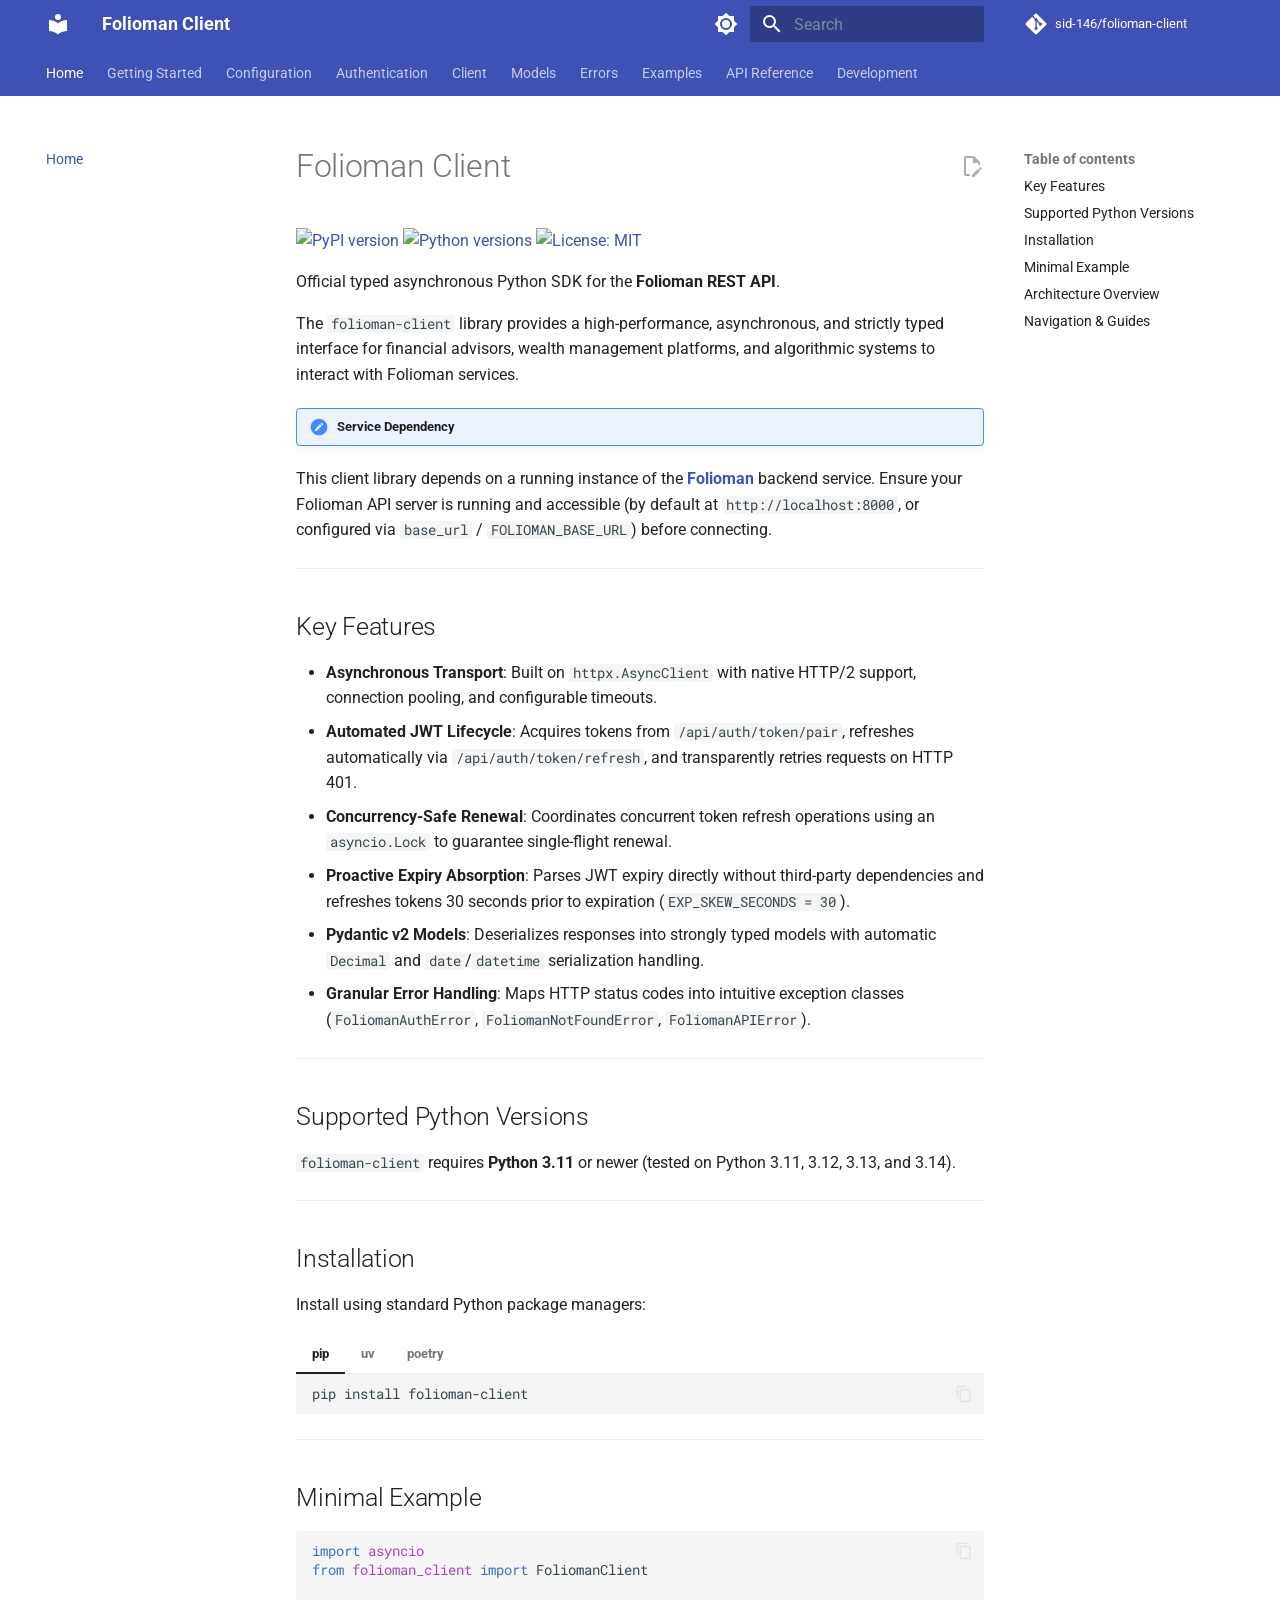
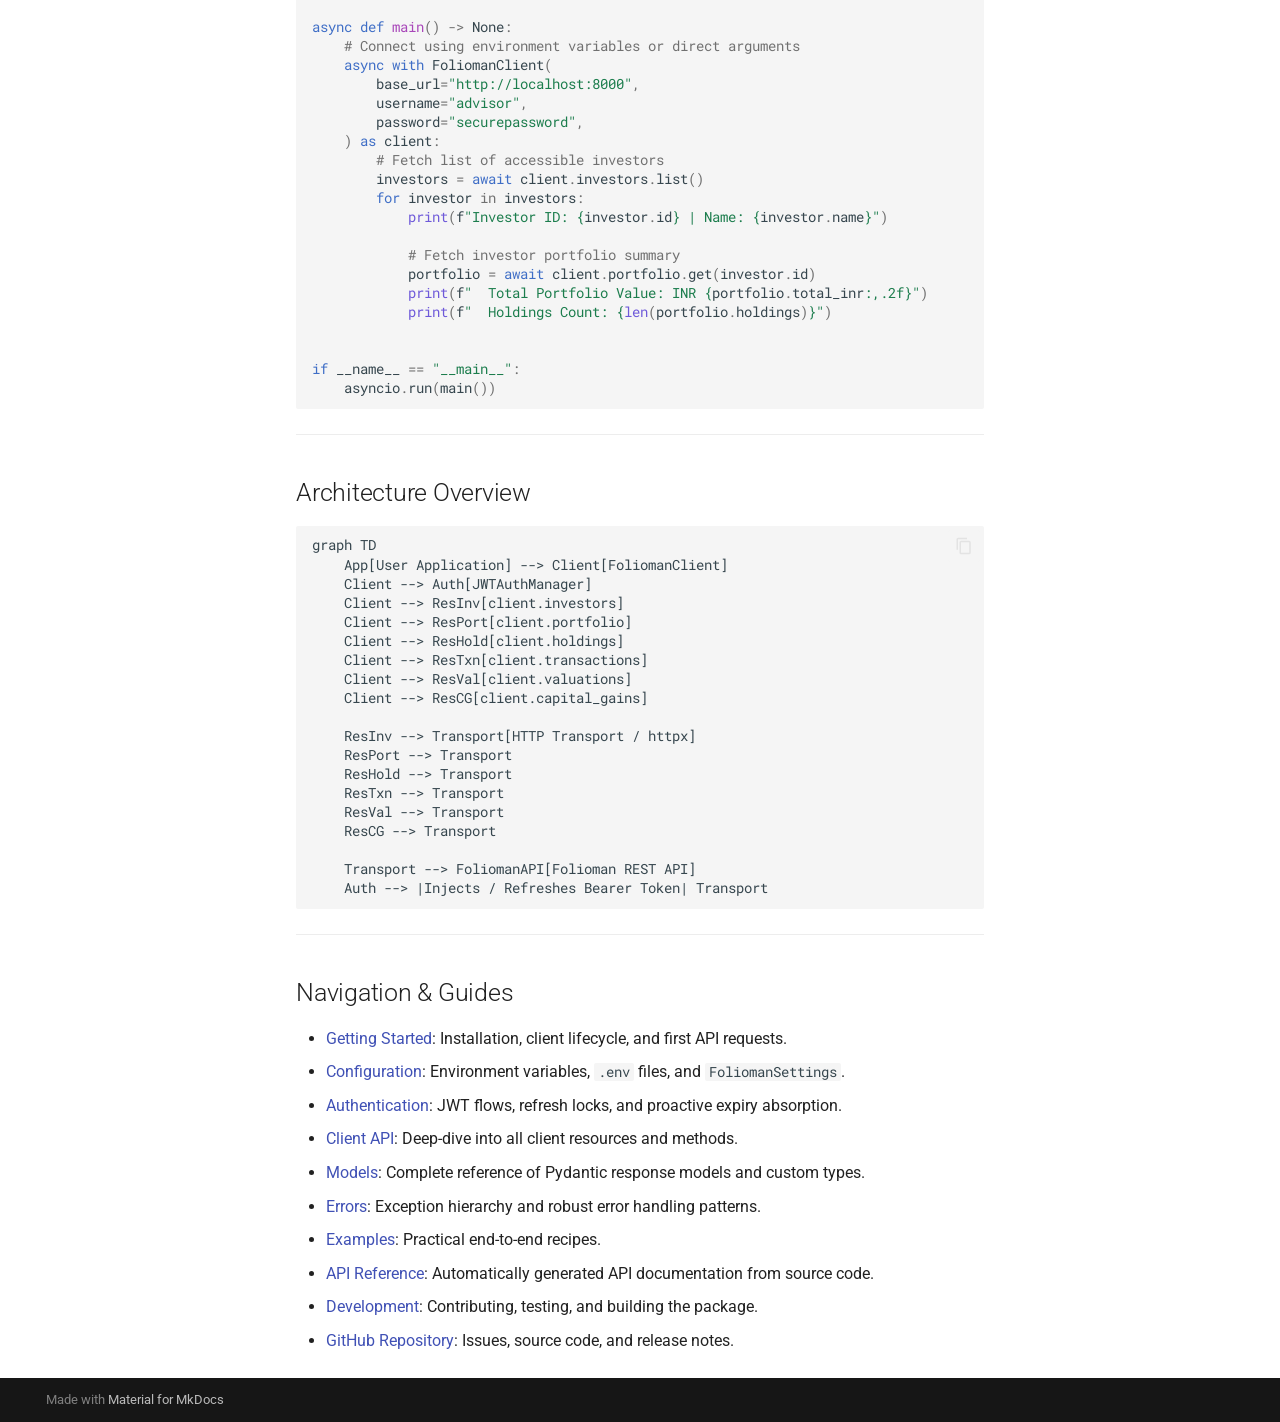
==== commit 2ed1f380: "Deployed 2054146 with MkDocs version: 1.6.1" ====
--- a/index.html
+++ b/index.html
@@ -955,8 +955,8 @@
 
 
 <h1 id="folioman-client">Folioman Client<a class="headerlink" href="#folioman-client" title="Permanent link">&para;</a></h1>
-<p><a href="https://pypi.org/project/folioman-client/"><img alt="PyPI version" src="https://img.shields.io/pypi/v/folioman-client.svg" /></a>
-<a href="https://pypi.org/project/folioman-client/"><img alt="Python versions" src="https://img.shields.io/pypi/pyversions/folioman-client.svg" /></a>
+<p><a href="https://pypi.org/project/folioman-client/"><img alt="PyPI version" src="https://img.shields.io/badge/pypi-v0.1.0-blue.svg" /></a>
+<a href="https://pypi.org/project/folioman-client/"><img alt="Python versions" src="https://img.shields.io/badge/python-3.10%20%7C%203.11%20%7C%203.12%20%7C%203.13-blue.svg" /></a>
 <a href="https://opensource.org/licenses/MIT"><img alt="License: MIT" src="https://img.shields.io/badge/License-MIT-yellow.svg" /></a></p>
 <p>Official typed asynchronous Python SDK for the <strong>Folioman REST API</strong>.</p>
 <p>The <code>folioman-client</code> library provides a high-performance, asynchronous, and strictly typed interface for financial advisors, wealth management platforms, and algorithmic systems to interact with Folioman services.</p>
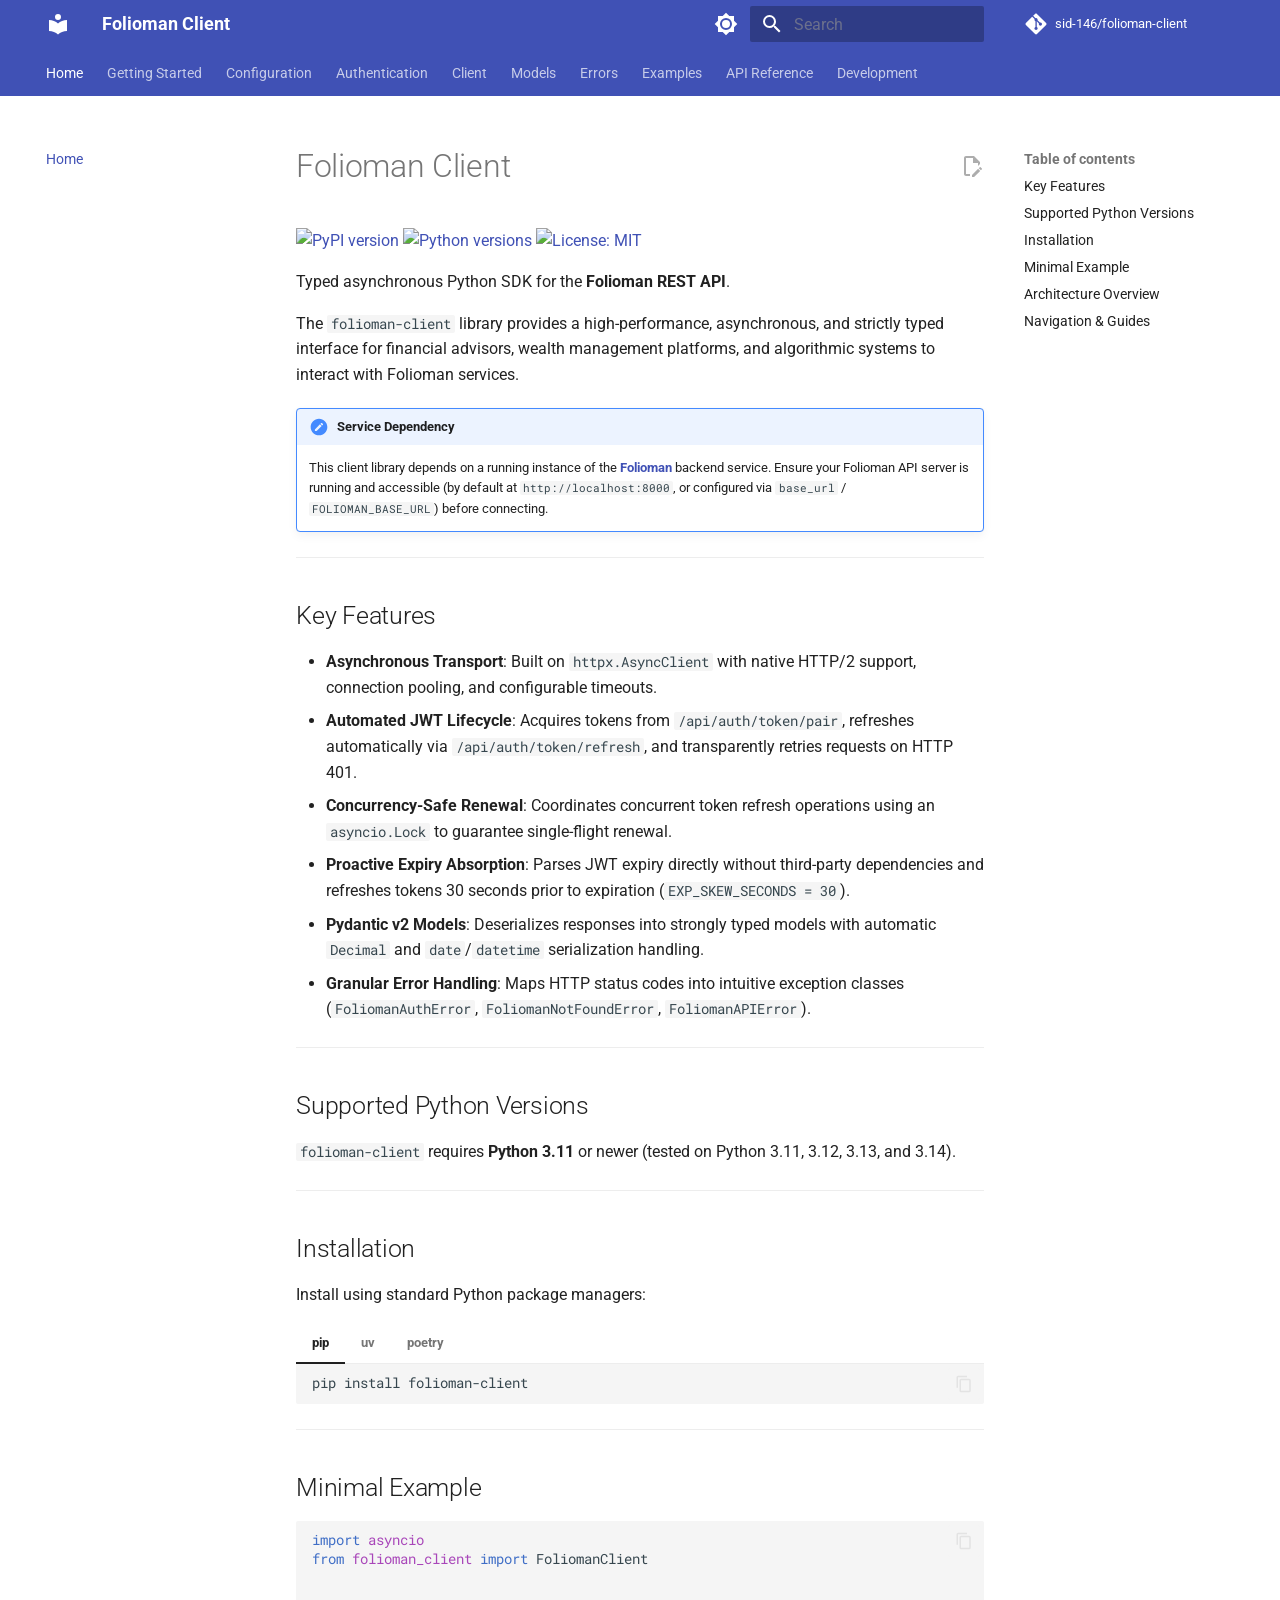
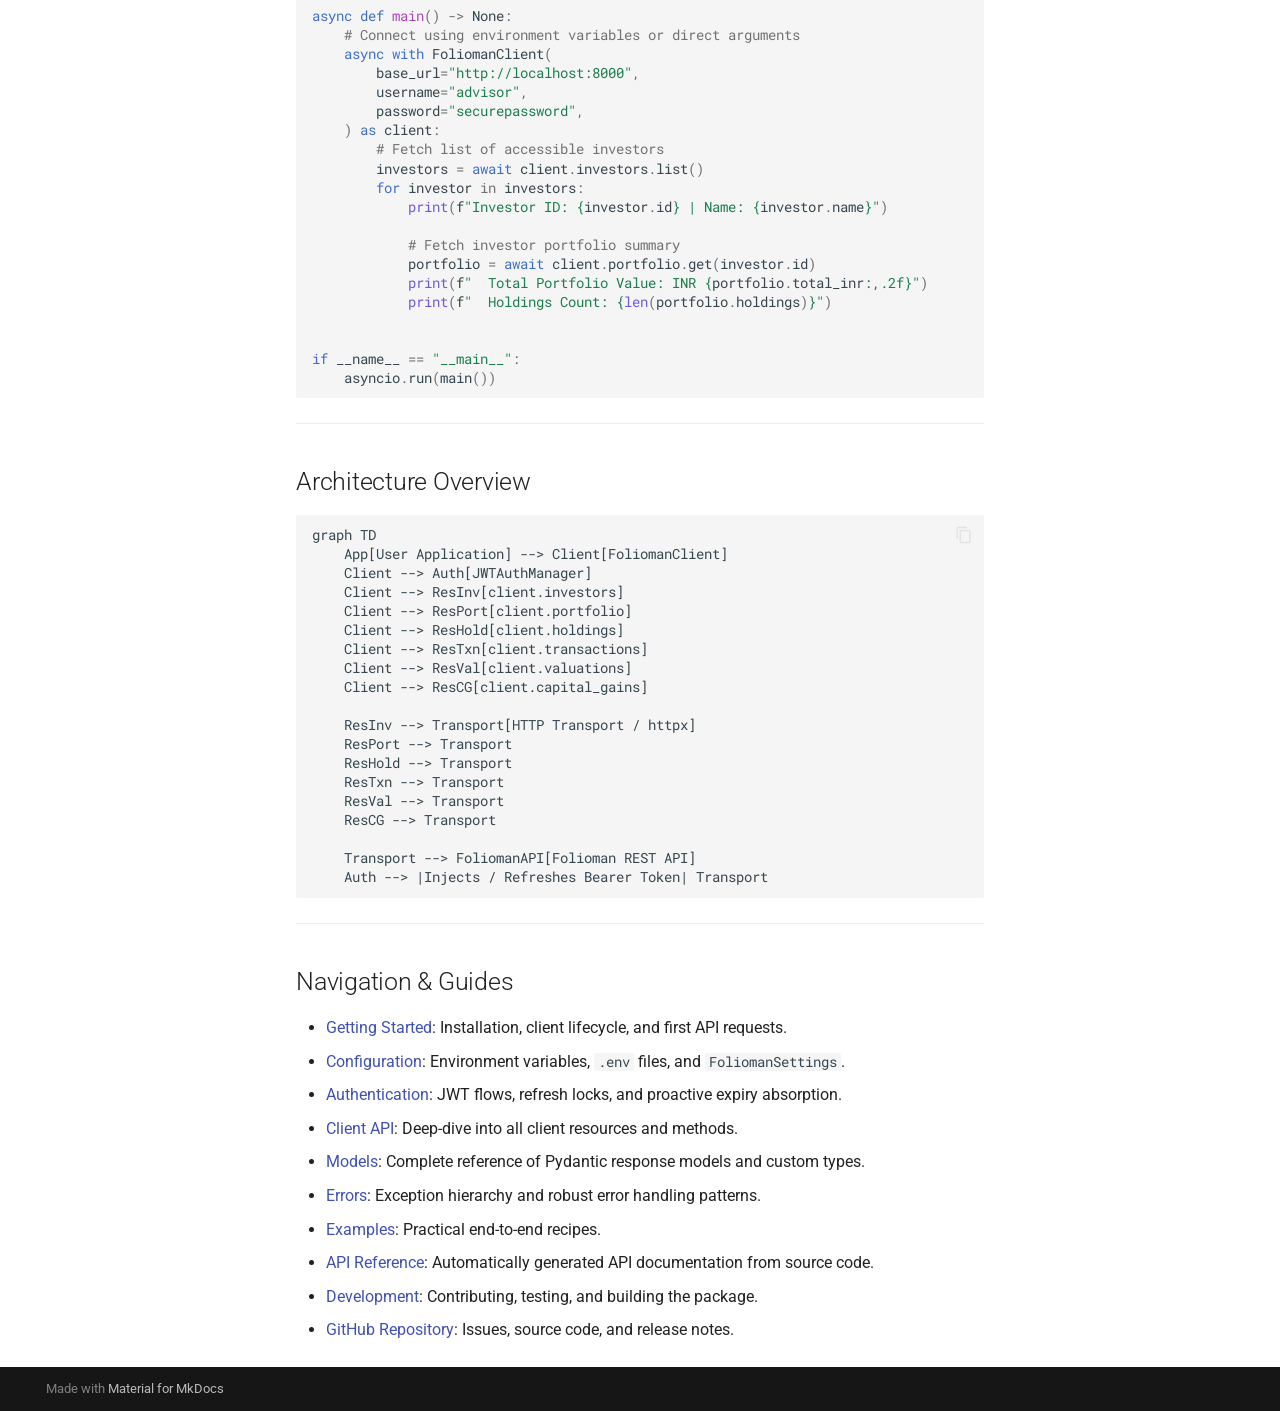
==== commit 58de9d1e: "Deployed bc8796f with MkDocs version: 1.6.1" ====
--- a/index.html
+++ b/index.html
@@ -6,7 +6,7 @@
       <meta charset="utf-8">
       <meta name="viewport" content="width=device-width,initial-scale=1">
       
-        <meta name="description" content="Official typed asynchronous Python SDK for the Folioman REST API.">
+        <meta name="description" content="Typed asynchronous Python SDK for the Folioman REST API.">
       
       
       
@@ -958,12 +958,12 @@
 <p><a href="https://pypi.org/project/folioman-client/"><img alt="PyPI version" src="https://img.shields.io/badge/pypi-v0.1.0-blue.svg" /></a>
 <a href="https://pypi.org/project/folioman-client/"><img alt="Python versions" src="https://img.shields.io/badge/python-3.10%20%7C%203.11%20%7C%203.12%20%7C%203.13-blue.svg" /></a>
 <a href="https://opensource.org/licenses/MIT"><img alt="License: MIT" src="https://img.shields.io/badge/License-MIT-yellow.svg" /></a></p>
-<p>Official typed asynchronous Python SDK for the <strong>Folioman REST API</strong>.</p>
+<p>Typed asynchronous Python SDK for the <strong>Folioman REST API</strong>.</p>
 <p>The <code>folioman-client</code> library provides a high-performance, asynchronous, and strictly typed interface for financial advisors, wealth management platforms, and algorithmic systems to interact with Folioman services.</p>
 <div class="admonition important">
 <p class="admonition-title">Service Dependency</p>
+<p>This client library depends on a running instance of the <strong><a href="https://github.com/codereverser/folioman">Folioman</a></strong> backend service. Ensure your Folioman API server is running and accessible (by default at <code>http://localhost:8000</code>, or configured via <code>base_url</code> / <code>FOLIOMAN_BASE_URL</code>) before connecting.</p>
 </div>
-<p>This client library depends on a running instance of the <strong><a href="https://github.com/codereverser/folioman">Folioman</a></strong> backend service. Ensure your Folioman API server is running and accessible (by default at <code>http://localhost:8000</code>, or configured via <code>base_url</code> / <code>FOLIOMAN_BASE_URL</code>) before connecting.</p>
 <hr />
 <h2 id="key-features">Key Features<a class="headerlink" href="#key-features" title="Permanent link">&para;</a></h2>
 <ul>
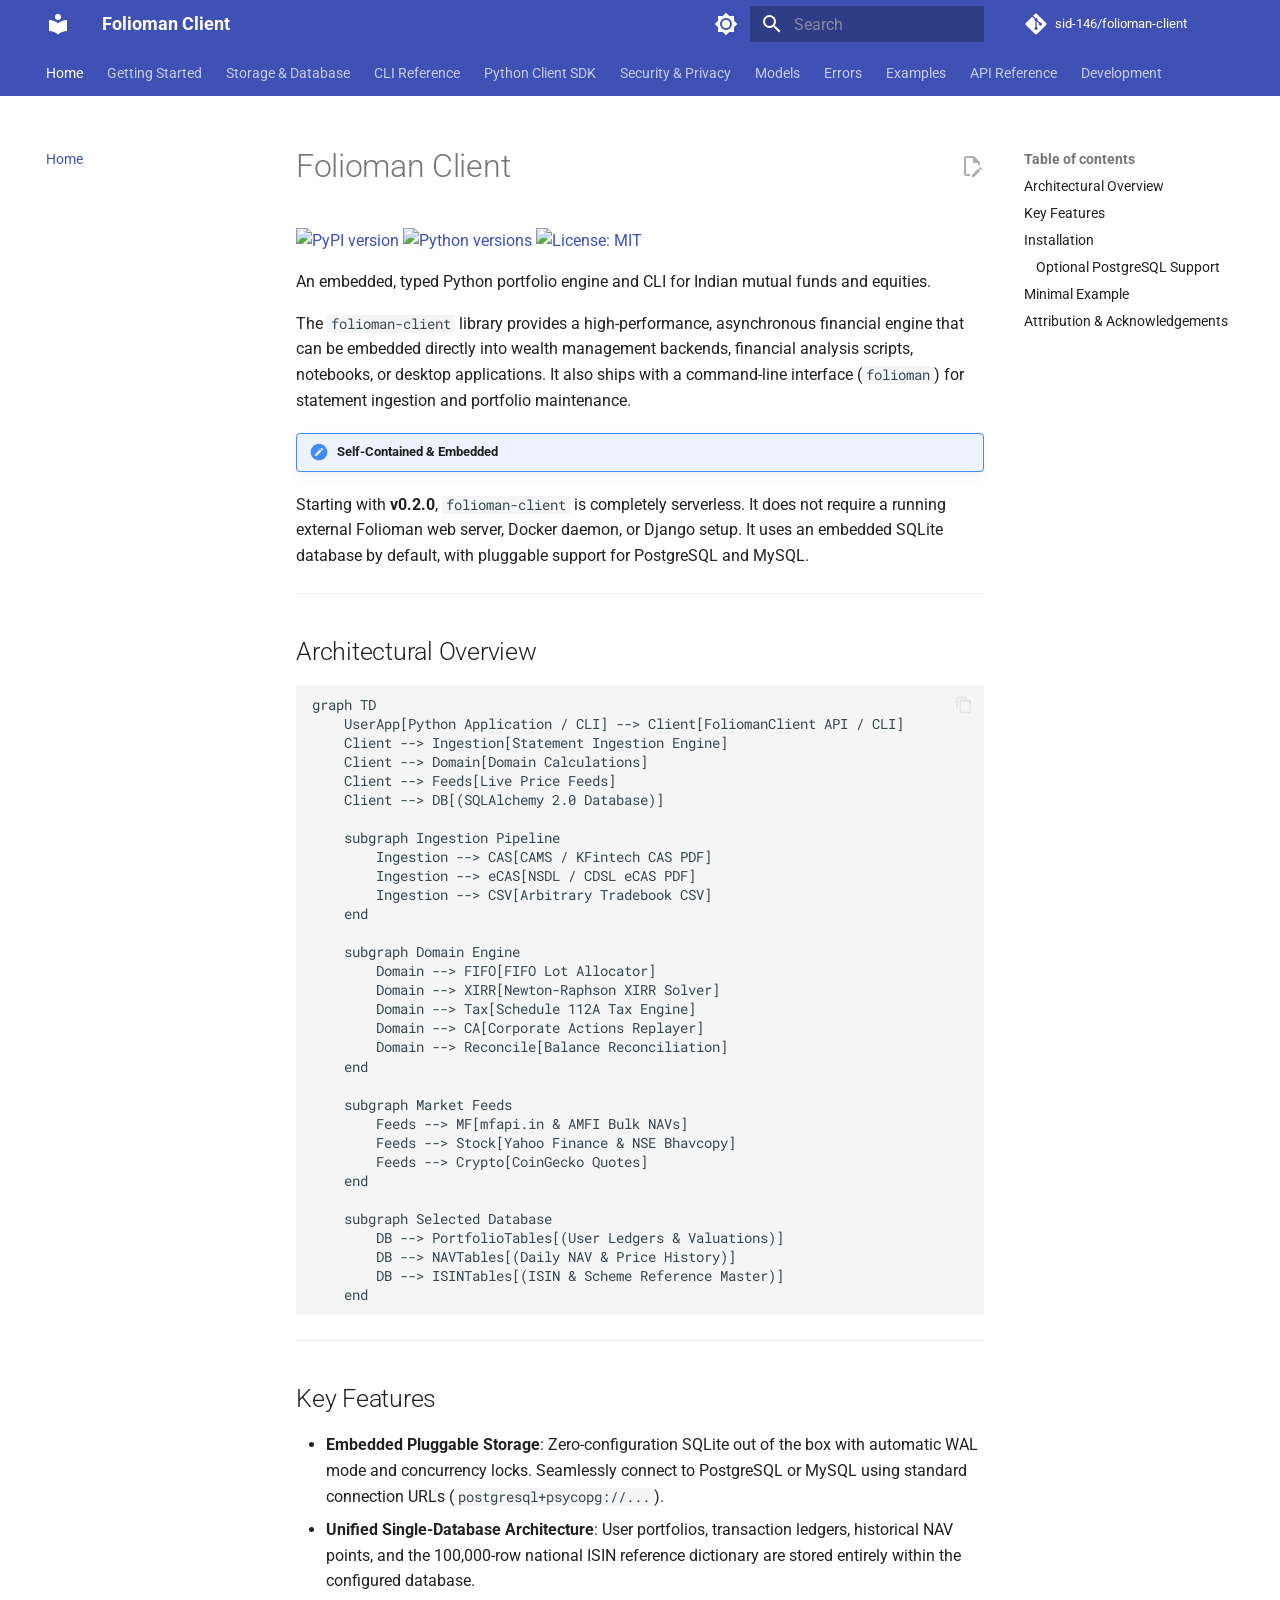
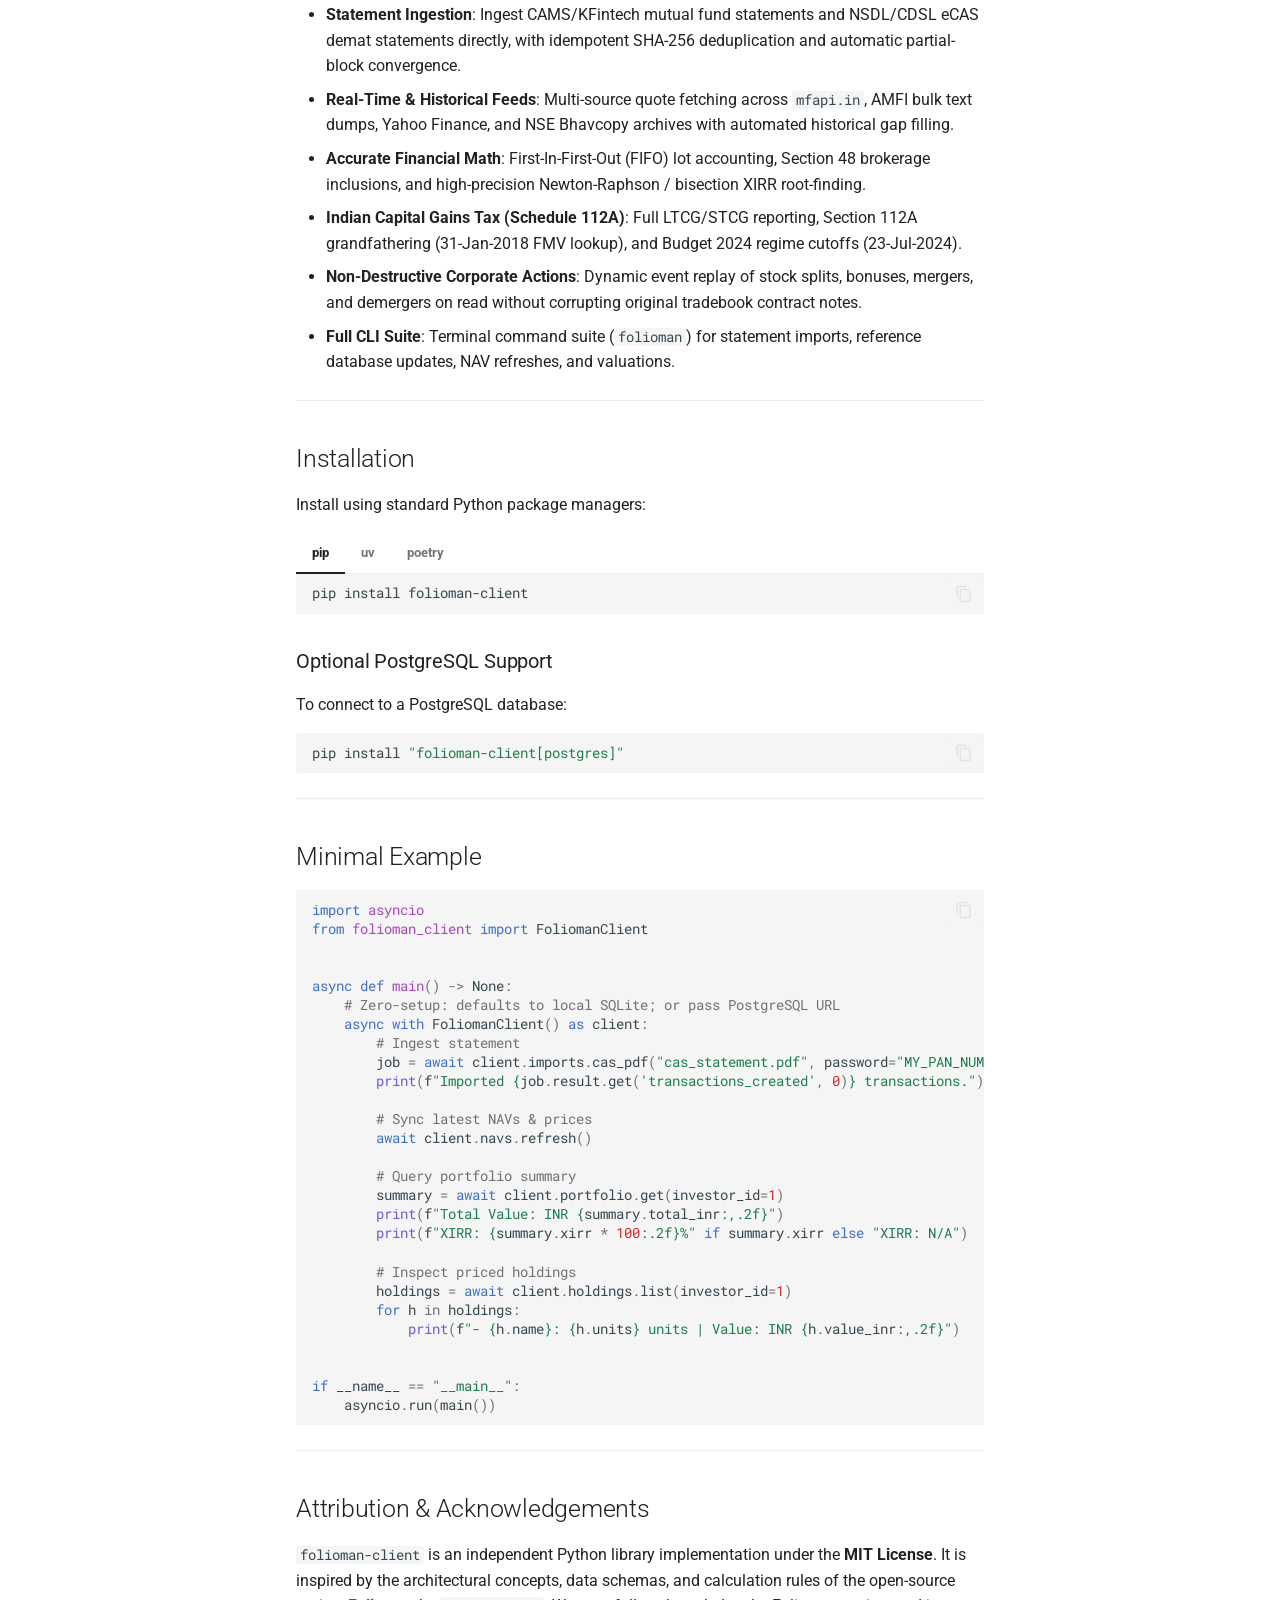
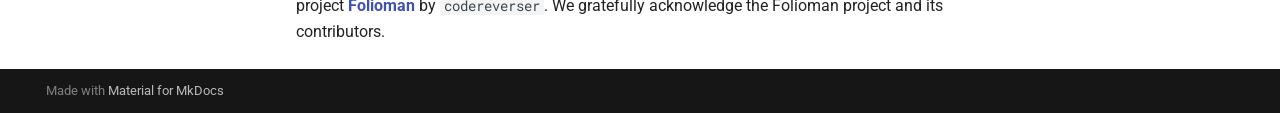
==== commit 205c5574: "Deployed c47564f with MkDocs version: 1.6.1" ====
--- a/index.html
+++ b/index.html
@@ -6,7 +6,7 @@
       <meta charset="utf-8">
       <meta name="viewport" content="width=device-width,initial-scale=1">
       
-        <meta name="description" content="Typed asynchronous Python SDK for the Folioman REST API.">
+        <meta name="description" content="Embedded typed Python portfolio engine and CLI for Indian mutual funds and equities.">
       
       
       
@@ -269,7 +269,7 @@
   
     
   
-  Configuration
+  Storage & Database
 
       </a>
     </li>
@@ -282,13 +282,13 @@
   
   
     <li class="md-tabs__item">
-      <a href="authentication/" class="md-tabs__link">
-        
-  
-  
-    
-  
-  Authentication
+      <a href="cli/" class="md-tabs__link">
+        
+  
+  
+    
+  
+  CLI Reference
 
       </a>
     </li>
@@ -307,7 +307,26 @@
   
     
   
-  Client
+  Python Client SDK
+
+      </a>
+    </li>
+  
+
+      
+        
+  
+  
+  
+  
+    <li class="md-tabs__item">
+      <a href="security/" class="md-tabs__link">
+        
+  
+  
+    
+  
+  Security & Privacy
 
       </a>
     </li>
@@ -521,21 +540,21 @@
     <ul class="md-nav__list" data-md-component="toc" data-md-scrollfix>
       
         <li class="md-nav__item">
+  <a href="#architectural-overview" class="md-nav__link">
+    <span class="md-ellipsis">
+      
+        Architectural Overview
+      
+    </span>
+  </a>
+  
+</li>
+      
+        <li class="md-nav__item">
   <a href="#key-features" class="md-nav__link">
     <span class="md-ellipsis">
       
         Key Features
-      
-    </span>
-  </a>
-  
-</li>
-      
-        <li class="md-nav__item">
-  <a href="#supported-python-versions" class="md-nav__link">
-    <span class="md-ellipsis">
-      
-        Supported Python Versions
       
     </span>
   </a>
@@ -551,6 +570,23 @@
     </span>
   </a>
   
+    <nav class="md-nav" aria-label="Installation">
+      <ul class="md-nav__list">
+        
+          <li class="md-nav__item">
+  <a href="#optional-postgresql-support" class="md-nav__link">
+    <span class="md-ellipsis">
+      
+        Optional PostgreSQL Support
+      
+    </span>
+  </a>
+  
+</li>
+        
+      </ul>
+    </nav>
+  
 </li>
       
         <li class="md-nav__item">
@@ -565,27 +601,16 @@
 </li>
       
         <li class="md-nav__item">
-  <a href="#architecture-overview" class="md-nav__link">
+  <a href="#attribution-acknowledgements" class="md-nav__link">
     <span class="md-ellipsis">
       
-        Architecture Overview
+        Attribution &amp; Acknowledgements
       
     </span>
   </a>
   
 </li>
       
-        <li class="md-nav__item">
-  <a href="#navigation-guides" class="md-nav__link">
-    <span class="md-ellipsis">
-      
-        Navigation &amp; Guides
-      
-    </span>
-  </a>
-  
-</li>
-      
     </ul>
   
 </nav>
@@ -635,7 +660,7 @@
   <span class="md-ellipsis">
     
   
-    Configuration
+    Storage & Database
   
 
     
@@ -655,14 +680,14 @@
   
   
     <li class="md-nav__item">
-      <a href="authentication/" class="md-nav__link">
+      <a href="cli/" class="md-nav__link">
         
   
   
   <span class="md-ellipsis">
     
   
-    Authentication
+    CLI Reference
   
 
     
@@ -689,7 +714,34 @@
   <span class="md-ellipsis">
     
   
-    Client
+    Python Client SDK
+  
+
+    
+  </span>
+  
+  
+
+      </a>
+    </li>
+  
+
+    
+      
+      
+  
+  
+  
+  
+    <li class="md-nav__item">
+      <a href="security/" class="md-nav__link">
+        
+  
+  
+  <span class="md-ellipsis">
+    
+  
+    Security & Privacy
   
 
     
@@ -864,21 +916,21 @@
     <ul class="md-nav__list" data-md-component="toc" data-md-scrollfix>
       
         <li class="md-nav__item">
+  <a href="#architectural-overview" class="md-nav__link">
+    <span class="md-ellipsis">
+      
+        Architectural Overview
+      
+    </span>
+  </a>
+  
+</li>
+      
+        <li class="md-nav__item">
   <a href="#key-features" class="md-nav__link">
     <span class="md-ellipsis">
       
         Key Features
-      
-    </span>
-  </a>
-  
-</li>
-      
-        <li class="md-nav__item">
-  <a href="#supported-python-versions" class="md-nav__link">
-    <span class="md-ellipsis">
-      
-        Supported Python Versions
       
     </span>
   </a>
@@ -894,6 +946,23 @@
     </span>
   </a>
   
+    <nav class="md-nav" aria-label="Installation">
+      <ul class="md-nav__list">
+        
+          <li class="md-nav__item">
+  <a href="#optional-postgresql-support" class="md-nav__link">
+    <span class="md-ellipsis">
+      
+        Optional PostgreSQL Support
+      
+    </span>
+  </a>
+  
+</li>
+        
+      </ul>
+    </nav>
+  
 </li>
       
         <li class="md-nav__item">
@@ -908,21 +977,10 @@
 </li>
       
         <li class="md-nav__item">
-  <a href="#architecture-overview" class="md-nav__link">
+  <a href="#attribution-acknowledgements" class="md-nav__link">
     <span class="md-ellipsis">
       
-        Architecture Overview
-      
-    </span>
-  </a>
-  
-</li>
-      
-        <li class="md-nav__item">
-  <a href="#navigation-guides" class="md-nav__link">
-    <span class="md-ellipsis">
-      
-        Navigation &amp; Guides
+        Attribution &amp; Acknowledgements
       
     </span>
   </a>
@@ -955,110 +1013,118 @@
 
 
 <h1 id="folioman-client">Folioman Client<a class="headerlink" href="#folioman-client" title="Permanent link">&para;</a></h1>
-<p><a href="https://pypi.org/project/folioman-client/"><img alt="PyPI version" src="https://img.shields.io/badge/pypi-v0.1.0-blue.svg" /></a>
-<a href="https://pypi.org/project/folioman-client/"><img alt="Python versions" src="https://img.shields.io/badge/python-3.10%20%7C%203.11%20%7C%203.12%20%7C%203.13-blue.svg" /></a>
+<p><a href="https://pypi.org/project/folioman-client/"><img alt="PyPI version" src="https://img.shields.io/badge/pypi-v0.2.0-blue.svg" /></a>
+<a href="https://pypi.org/project/folioman-client/"><img alt="Python versions" src="https://img.shields.io/badge/python-3.11%20%7C%203.12%20%7C%203.13-blue.svg" /></a>
 <a href="https://opensource.org/licenses/MIT"><img alt="License: MIT" src="https://img.shields.io/badge/License-MIT-yellow.svg" /></a></p>
-<p>Typed asynchronous Python SDK for the <strong>Folioman REST API</strong>.</p>
-<p>The <code>folioman-client</code> library provides a high-performance, asynchronous, and strictly typed interface for financial advisors, wealth management platforms, and algorithmic systems to interact with Folioman services.</p>
-<div class="admonition important">
-<p class="admonition-title">Service Dependency</p>
-<p>This client library depends on a running instance of the <strong><a href="https://github.com/codereverser/folioman">Folioman</a></strong> backend service. Ensure your Folioman API server is running and accessible (by default at <code>http://localhost:8000</code>, or configured via <code>base_url</code> / <code>FOLIOMAN_BASE_URL</code>) before connecting.</p>
+<p>An embedded, typed Python portfolio engine and CLI for Indian mutual funds and equities.</p>
+<p>The <code>folioman-client</code> library provides a high-performance, asynchronous financial engine that can be embedded directly into wealth management backends, financial analysis scripts, notebooks, or desktop applications. It also ships with a command-line interface (<code>folioman</code>) for statement ingestion and portfolio maintenance.</p>
+<div class="admonition note">
+<p class="admonition-title">Self-Contained &amp; Embedded</p>
 </div>
+<p>Starting with <strong>v0.2.0</strong>, <code>folioman-client</code> is completely serverless. It does not require a running external Folioman web server, Docker daemon, or Django setup. It uses an embedded SQLite database by default, with pluggable support for PostgreSQL and MySQL.</p>
+<hr />
+<h2 id="architectural-overview">Architectural Overview<a class="headerlink" href="#architectural-overview" title="Permanent link">&para;</a></h2>
+<div class="language-text highlight"><pre><span></span><code><span id="__span-0-1"><a id="__codelineno-0-1" name="__codelineno-0-1" href="#__codelineno-0-1"></a>graph TD
+</span><span id="__span-0-2"><a id="__codelineno-0-2" name="__codelineno-0-2" href="#__codelineno-0-2"></a>    UserApp[Python Application / CLI] --&gt; Client[FoliomanClient API / CLI]
+</span><span id="__span-0-3"><a id="__codelineno-0-3" name="__codelineno-0-3" href="#__codelineno-0-3"></a>    Client --&gt; Ingestion[Statement Ingestion Engine]
+</span><span id="__span-0-4"><a id="__codelineno-0-4" name="__codelineno-0-4" href="#__codelineno-0-4"></a>    Client --&gt; Domain[Domain Calculations]
+</span><span id="__span-0-5"><a id="__codelineno-0-5" name="__codelineno-0-5" href="#__codelineno-0-5"></a>    Client --&gt; Feeds[Live Price Feeds]
+</span><span id="__span-0-6"><a id="__codelineno-0-6" name="__codelineno-0-6" href="#__codelineno-0-6"></a>    Client --&gt; DB[(SQLAlchemy 2.0 Database)]
+</span><span id="__span-0-7"><a id="__codelineno-0-7" name="__codelineno-0-7" href="#__codelineno-0-7"></a>
+</span><span id="__span-0-8"><a id="__codelineno-0-8" name="__codelineno-0-8" href="#__codelineno-0-8"></a>    subgraph Ingestion Pipeline
+</span><span id="__span-0-9"><a id="__codelineno-0-9" name="__codelineno-0-9" href="#__codelineno-0-9"></a>        Ingestion --&gt; CAS[CAMS / KFintech CAS PDF]
+</span><span id="__span-0-10"><a id="__codelineno-0-10" name="__codelineno-0-10" href="#__codelineno-0-10"></a>        Ingestion --&gt; eCAS[NSDL / CDSL eCAS PDF]
+</span><span id="__span-0-11"><a id="__codelineno-0-11" name="__codelineno-0-11" href="#__codelineno-0-11"></a>        Ingestion --&gt; CSV[Arbitrary Tradebook CSV]
+</span><span id="__span-0-12"><a id="__codelineno-0-12" name="__codelineno-0-12" href="#__codelineno-0-12"></a>    end
+</span><span id="__span-0-13"><a id="__codelineno-0-13" name="__codelineno-0-13" href="#__codelineno-0-13"></a>
+</span><span id="__span-0-14"><a id="__codelineno-0-14" name="__codelineno-0-14" href="#__codelineno-0-14"></a>    subgraph Domain Engine
+</span><span id="__span-0-15"><a id="__codelineno-0-15" name="__codelineno-0-15" href="#__codelineno-0-15"></a>        Domain --&gt; FIFO[FIFO Lot Allocator]
+</span><span id="__span-0-16"><a id="__codelineno-0-16" name="__codelineno-0-16" href="#__codelineno-0-16"></a>        Domain --&gt; XIRR[Newton-Raphson XIRR Solver]
+</span><span id="__span-0-17"><a id="__codelineno-0-17" name="__codelineno-0-17" href="#__codelineno-0-17"></a>        Domain --&gt; Tax[Schedule 112A Tax Engine]
+</span><span id="__span-0-18"><a id="__codelineno-0-18" name="__codelineno-0-18" href="#__codelineno-0-18"></a>        Domain --&gt; CA[Corporate Actions Replayer]
+</span><span id="__span-0-19"><a id="__codelineno-0-19" name="__codelineno-0-19" href="#__codelineno-0-19"></a>        Domain --&gt; Reconcile[Balance Reconciliation]
+</span><span id="__span-0-20"><a id="__codelineno-0-20" name="__codelineno-0-20" href="#__codelineno-0-20"></a>    end
+</span><span id="__span-0-21"><a id="__codelineno-0-21" name="__codelineno-0-21" href="#__codelineno-0-21"></a>
+</span><span id="__span-0-22"><a id="__codelineno-0-22" name="__codelineno-0-22" href="#__codelineno-0-22"></a>    subgraph Market Feeds
+</span><span id="__span-0-23"><a id="__codelineno-0-23" name="__codelineno-0-23" href="#__codelineno-0-23"></a>        Feeds --&gt; MF[mfapi.in &amp; AMFI Bulk NAVs]
+</span><span id="__span-0-24"><a id="__codelineno-0-24" name="__codelineno-0-24" href="#__codelineno-0-24"></a>        Feeds --&gt; Stock[Yahoo Finance &amp; NSE Bhavcopy]
+</span><span id="__span-0-25"><a id="__codelineno-0-25" name="__codelineno-0-25" href="#__codelineno-0-25"></a>        Feeds --&gt; Crypto[CoinGecko Quotes]
+</span><span id="__span-0-26"><a id="__codelineno-0-26" name="__codelineno-0-26" href="#__codelineno-0-26"></a>    end
+</span><span id="__span-0-27"><a id="__codelineno-0-27" name="__codelineno-0-27" href="#__codelineno-0-27"></a>
+</span><span id="__span-0-28"><a id="__codelineno-0-28" name="__codelineno-0-28" href="#__codelineno-0-28"></a>    subgraph Selected Database
+</span><span id="__span-0-29"><a id="__codelineno-0-29" name="__codelineno-0-29" href="#__codelineno-0-29"></a>        DB --&gt; PortfolioTables[(User Ledgers &amp; Valuations)]
+</span><span id="__span-0-30"><a id="__codelineno-0-30" name="__codelineno-0-30" href="#__codelineno-0-30"></a>        DB --&gt; NAVTables[(Daily NAV &amp; Price History)]
+</span><span id="__span-0-31"><a id="__codelineno-0-31" name="__codelineno-0-31" href="#__codelineno-0-31"></a>        DB --&gt; ISINTables[(ISIN &amp; Scheme Reference Master)]
+</span><span id="__span-0-32"><a id="__codelineno-0-32" name="__codelineno-0-32" href="#__codelineno-0-32"></a>    end
+</span></code></pre></div>
 <hr />
 <h2 id="key-features">Key Features<a class="headerlink" href="#key-features" title="Permanent link">&para;</a></h2>
 <ul>
-<li><strong>Asynchronous Transport</strong>: Built on <code>httpx.AsyncClient</code> with native HTTP/2 support, connection pooling, and configurable timeouts.</li>
-<li><strong>Automated JWT Lifecycle</strong>: Acquires tokens from <code>/api/auth/token/pair</code>, refreshes automatically via <code>/api/auth/token/refresh</code>, and transparently retries requests on HTTP 401.</li>
-<li><strong>Concurrency-Safe Renewal</strong>: Coordinates concurrent token refresh operations using an <code>asyncio.Lock</code> to guarantee single-flight renewal.</li>
-<li><strong>Proactive Expiry Absorption</strong>: Parses JWT expiry directly without third-party dependencies and refreshes tokens 30 seconds prior to expiration (<code>EXP_SKEW_SECONDS = 30</code>).</li>
-<li><strong>Pydantic v2 Models</strong>: Deserializes responses into strongly typed models with automatic <code>Decimal</code> and <code>date</code>/<code>datetime</code> serialization handling.</li>
-<li><strong>Granular Error Handling</strong>: Maps HTTP status codes into intuitive exception classes (<code>FoliomanAuthError</code>, <code>FoliomanNotFoundError</code>, <code>FoliomanAPIError</code>).</li>
+<li><strong>Embedded Pluggable Storage</strong>: Zero-configuration SQLite out of the box with automatic WAL mode and concurrency locks. Seamlessly connect to PostgreSQL or MySQL using standard connection URLs (<code>postgresql+psycopg://...</code>).</li>
+<li><strong>Unified Single-Database Architecture</strong>: User portfolios, transaction ledgers, historical NAV points, and the 100,000-row national ISIN reference dictionary are stored entirely within the configured database.</li>
+<li><strong>Statement Ingestion</strong>: Ingest CAMS/KFintech mutual fund statements and NSDL/CDSL eCAS demat statements directly, with idempotent SHA-256 deduplication and automatic partial-block convergence.</li>
+<li><strong>Real-Time &amp; Historical Feeds</strong>: Multi-source quote fetching across <code>mfapi.in</code>, AMFI bulk text dumps, Yahoo Finance, and NSE Bhavcopy archives with automated historical gap filling.</li>
+<li><strong>Accurate Financial Math</strong>: First-In-First-Out (FIFO) lot accounting, Section 48 brokerage inclusions, and high-precision Newton-Raphson / bisection XIRR root-finding.</li>
+<li><strong>Indian Capital Gains Tax (Schedule 112A)</strong>: Full LTCG/STCG reporting, Section 112A grandfathering (31-Jan-2018 FMV lookup), and Budget 2024 regime cutoffs (23-Jul-2024).</li>
+<li><strong>Non-Destructive Corporate Actions</strong>: Dynamic event replay of stock splits, bonuses, mergers, and demergers on read without corrupting original tradebook contract notes.</li>
+<li><strong>Full CLI Suite</strong>: Terminal command suite (<code>folioman</code>) for statement imports, reference database updates, NAV refreshes, and valuations.</li>
 </ul>
-<hr />
-<h2 id="supported-python-versions">Supported Python Versions<a class="headerlink" href="#supported-python-versions" title="Permanent link">&para;</a></h2>
-<p><code>folioman-client</code> requires <strong>Python 3.11</strong> or newer (tested on Python 3.11, 3.12, 3.13, and 3.14).</p>
 <hr />
 <h2 id="installation">Installation<a class="headerlink" href="#installation" title="Permanent link">&para;</a></h2>
 <p>Install using standard Python package managers:</p>
 <div class="tabbed-set tabbed-alternate" data-tabs="1:3"><input checked="checked" id="__tabbed_1_1" name="__tabbed_1" type="radio" /><input id="__tabbed_1_2" name="__tabbed_1" type="radio" /><input id="__tabbed_1_3" name="__tabbed_1" type="radio" /><div class="tabbed-labels"><label for="__tabbed_1_1">pip</label><label for="__tabbed_1_2">uv</label><label for="__tabbed_1_3">poetry</label></div>
 <div class="tabbed-content">
 <div class="tabbed-block">
-<div class="language-bash highlight"><pre><span></span><code><span id="__span-0-1"><a id="__codelineno-0-1" name="__codelineno-0-1" href="#__codelineno-0-1"></a>pip<span class="w"> </span>install<span class="w"> </span>folioman-client
+<div class="language-bash highlight"><pre><span></span><code><span id="__span-1-1"><a id="__codelineno-1-1" name="__codelineno-1-1" href="#__codelineno-1-1"></a>pip<span class="w"> </span>install<span class="w"> </span>folioman-client
 </span></code></pre></div>
 </div>
 <div class="tabbed-block">
-<div class="language-bash highlight"><pre><span></span><code><span id="__span-1-1"><a id="__codelineno-1-1" name="__codelineno-1-1" href="#__codelineno-1-1"></a>uv<span class="w"> </span>add<span class="w"> </span>folioman-client
+<div class="language-bash highlight"><pre><span></span><code><span id="__span-2-1"><a id="__codelineno-2-1" name="__codelineno-2-1" href="#__codelineno-2-1"></a>uv<span class="w"> </span>add<span class="w"> </span>folioman-client
 </span></code></pre></div>
 </div>
 <div class="tabbed-block">
-<div class="language-bash highlight"><pre><span></span><code><span id="__span-2-1"><a id="__codelineno-2-1" name="__codelineno-2-1" href="#__codelineno-2-1"></a>poetry<span class="w"> </span>add<span class="w"> </span>folioman-client
+<div class="language-bash highlight"><pre><span></span><code><span id="__span-3-1"><a id="__codelineno-3-1" name="__codelineno-3-1" href="#__codelineno-3-1"></a>poetry<span class="w"> </span>add<span class="w"> </span>folioman-client
 </span></code></pre></div>
 </div>
 </div>
 </div>
+<h3 id="optional-postgresql-support">Optional PostgreSQL Support<a class="headerlink" href="#optional-postgresql-support" title="Permanent link">&para;</a></h3>
+<p>To connect to a PostgreSQL database:</p>
+<div class="language-bash highlight"><pre><span></span><code><span id="__span-4-1"><a id="__codelineno-4-1" name="__codelineno-4-1" href="#__codelineno-4-1"></a>pip<span class="w"> </span>install<span class="w"> </span><span class="s2">"folioman-client[postgres]"</span>
+</span></code></pre></div>
 <hr />
 <h2 id="minimal-example">Minimal Example<a class="headerlink" href="#minimal-example" title="Permanent link">&para;</a></h2>
-<div class="language-python highlight"><pre><span></span><code><span id="__span-3-1"><a id="__codelineno-3-1" name="__codelineno-3-1" href="#__codelineno-3-1"></a><span class="kn">import</span><span class="w"> </span><span class="nn">asyncio</span>
-</span><span id="__span-3-2"><a id="__codelineno-3-2" name="__codelineno-3-2" href="#__codelineno-3-2"></a><span class="kn">from</span><span class="w"> </span><span class="nn">folioman_client</span><span class="w"> </span><span class="kn">import</span> <span class="n">FoliomanClient</span>
-</span><span id="__span-3-3"><a id="__codelineno-3-3" name="__codelineno-3-3" href="#__codelineno-3-3"></a>
-</span><span id="__span-3-4"><a id="__codelineno-3-4" name="__codelineno-3-4" href="#__codelineno-3-4"></a>
-</span><span id="__span-3-5"><a id="__codelineno-3-5" name="__codelineno-3-5" href="#__codelineno-3-5"></a><span class="k">async</span> <span class="k">def</span><span class="w"> </span><span class="nf">main</span><span class="p">()</span> <span class="o">-&gt;</span> <span class="kc">None</span><span class="p">:</span>
-</span><span id="__span-3-6"><a id="__codelineno-3-6" name="__codelineno-3-6" href="#__codelineno-3-6"></a>    <span class="c1"># Connect using environment variables or direct arguments</span>
-</span><span id="__span-3-7"><a id="__codelineno-3-7" name="__codelineno-3-7" href="#__codelineno-3-7"></a>    <span class="k">async</span> <span class="k">with</span> <span class="n">FoliomanClient</span><span class="p">(</span>
-</span><span id="__span-3-8"><a id="__codelineno-3-8" name="__codelineno-3-8" href="#__codelineno-3-8"></a>        <span class="n">base_url</span><span class="o">=</span><span class="s2">"http://localhost:8000"</span><span class="p">,</span>
-</span><span id="__span-3-9"><a id="__codelineno-3-9" name="__codelineno-3-9" href="#__codelineno-3-9"></a>        <span class="n">username</span><span class="o">=</span><span class="s2">"advisor"</span><span class="p">,</span>
-</span><span id="__span-3-10"><a id="__codelineno-3-10" name="__codelineno-3-10" href="#__codelineno-3-10"></a>        <span class="n">password</span><span class="o">=</span><span class="s2">"securepassword"</span><span class="p">,</span>
-</span><span id="__span-3-11"><a id="__codelineno-3-11" name="__codelineno-3-11" href="#__codelineno-3-11"></a>    <span class="p">)</span> <span class="k">as</span> <span class="n">client</span><span class="p">:</span>
-</span><span id="__span-3-12"><a id="__codelineno-3-12" name="__codelineno-3-12" href="#__codelineno-3-12"></a>        <span class="c1"># Fetch list of accessible investors</span>
-</span><span id="__span-3-13"><a id="__codelineno-3-13" name="__codelineno-3-13" href="#__codelineno-3-13"></a>        <span class="n">investors</span> <span class="o">=</span> <span class="k">await</span> <span class="n">client</span><span class="o">.</span><span class="n">investors</span><span class="o">.</span><span class="n">list</span><span class="p">()</span>
-</span><span id="__span-3-14"><a id="__codelineno-3-14" name="__codelineno-3-14" href="#__codelineno-3-14"></a>        <span class="k">for</span> <span class="n">investor</span> <span class="ow">in</span> <span class="n">investors</span><span class="p">:</span>
-</span><span id="__span-3-15"><a id="__codelineno-3-15" name="__codelineno-3-15" href="#__codelineno-3-15"></a>            <span class="nb">print</span><span class="p">(</span><span class="sa">f</span><span class="s2">"Investor ID: </span><span class="si">{</span><span class="n">investor</span><span class="o">.</span><span class="n">id</span><span class="si">}</span><span class="s2"> | Name: </span><span class="si">{</span><span class="n">investor</span><span class="o">.</span><span class="n">name</span><span class="si">}</span><span class="s2">"</span><span class="p">)</span>
-</span><span id="__span-3-16"><a id="__codelineno-3-16" name="__codelineno-3-16" href="#__codelineno-3-16"></a>
-</span><span id="__span-3-17"><a id="__codelineno-3-17" name="__codelineno-3-17" href="#__codelineno-3-17"></a>            <span class="c1"># Fetch investor portfolio summary</span>
-</span><span id="__span-3-18"><a id="__codelineno-3-18" name="__codelineno-3-18" href="#__codelineno-3-18"></a>            <span class="n">portfolio</span> <span class="o">=</span> <span class="k">await</span> <span class="n">client</span><span class="o">.</span><span class="n">portfolio</span><span class="o">.</span><span class="n">get</span><span class="p">(</span><span class="n">investor</span><span class="o">.</span><span class="n">id</span><span class="p">)</span>
-</span><span id="__span-3-19"><a id="__codelineno-3-19" name="__codelineno-3-19" href="#__codelineno-3-19"></a>            <span class="nb">print</span><span class="p">(</span><span class="sa">f</span><span class="s2">"  Total Portfolio Value: INR </span><span class="si">{</span><span class="n">portfolio</span><span class="o">.</span><span class="n">total_inr</span><span class="si">:</span><span class="s2">,.2f</span><span class="si">}</span><span class="s2">"</span><span class="p">)</span>
-</span><span id="__span-3-20"><a id="__codelineno-3-20" name="__codelineno-3-20" href="#__codelineno-3-20"></a>            <span class="nb">print</span><span class="p">(</span><span class="sa">f</span><span class="s2">"  Holdings Count: </span><span class="si">{</span><span class="nb">len</span><span class="p">(</span><span class="n">portfolio</span><span class="o">.</span><span class="n">holdings</span><span class="p">)</span><span class="si">}</span><span class="s2">"</span><span class="p">)</span>
-</span><span id="__span-3-21"><a id="__codelineno-3-21" name="__codelineno-3-21" href="#__codelineno-3-21"></a>
-</span><span id="__span-3-22"><a id="__codelineno-3-22" name="__codelineno-3-22" href="#__codelineno-3-22"></a>
-</span><span id="__span-3-23"><a id="__codelineno-3-23" name="__codelineno-3-23" href="#__codelineno-3-23"></a><span class="k">if</span> <span class="vm">__name__</span> <span class="o">==</span> <span class="s2">"__main__"</span><span class="p">:</span>
-</span><span id="__span-3-24"><a id="__codelineno-3-24" name="__codelineno-3-24" href="#__codelineno-3-24"></a>    <span class="n">asyncio</span><span class="o">.</span><span class="n">run</span><span class="p">(</span><span class="n">main</span><span class="p">())</span>
+<div class="language-python highlight"><pre><span></span><code><span id="__span-5-1"><a id="__codelineno-5-1" name="__codelineno-5-1" href="#__codelineno-5-1"></a><span class="kn">import</span><span class="w"> </span><span class="nn">asyncio</span>
+</span><span id="__span-5-2"><a id="__codelineno-5-2" name="__codelineno-5-2" href="#__codelineno-5-2"></a><span class="kn">from</span><span class="w"> </span><span class="nn">folioman_client</span><span class="w"> </span><span class="kn">import</span> <span class="n">FoliomanClient</span>
+</span><span id="__span-5-3"><a id="__codelineno-5-3" name="__codelineno-5-3" href="#__codelineno-5-3"></a>
+</span><span id="__span-5-4"><a id="__codelineno-5-4" name="__codelineno-5-4" href="#__codelineno-5-4"></a>
+</span><span id="__span-5-5"><a id="__codelineno-5-5" name="__codelineno-5-5" href="#__codelineno-5-5"></a><span class="k">async</span> <span class="k">def</span><span class="w"> </span><span class="nf">main</span><span class="p">()</span> <span class="o">-&gt;</span> <span class="kc">None</span><span class="p">:</span>
+</span><span id="__span-5-6"><a id="__codelineno-5-6" name="__codelineno-5-6" href="#__codelineno-5-6"></a>    <span class="c1"># Zero-setup: defaults to local SQLite; or pass PostgreSQL URL</span>
+</span><span id="__span-5-7"><a id="__codelineno-5-7" name="__codelineno-5-7" href="#__codelineno-5-7"></a>    <span class="k">async</span> <span class="k">with</span> <span class="n">FoliomanClient</span><span class="p">()</span> <span class="k">as</span> <span class="n">client</span><span class="p">:</span>
+</span><span id="__span-5-8"><a id="__codelineno-5-8" name="__codelineno-5-8" href="#__codelineno-5-8"></a>        <span class="c1"># Ingest statement</span>
+</span><span id="__span-5-9"><a id="__codelineno-5-9" name="__codelineno-5-9" href="#__codelineno-5-9"></a>        <span class="n">job</span> <span class="o">=</span> <span class="k">await</span> <span class="n">client</span><span class="o">.</span><span class="n">imports</span><span class="o">.</span><span class="n">cas_pdf</span><span class="p">(</span><span class="s2">"cas_statement.pdf"</span><span class="p">,</span> <span class="n">password</span><span class="o">=</span><span class="s2">"MY_PAN_NUMBER"</span><span class="p">)</span>
+</span><span id="__span-5-10"><a id="__codelineno-5-10" name="__codelineno-5-10" href="#__codelineno-5-10"></a>        <span class="nb">print</span><span class="p">(</span><span class="sa">f</span><span class="s2">"Imported </span><span class="si">{</span><span class="n">job</span><span class="o">.</span><span class="n">result</span><span class="o">.</span><span class="n">get</span><span class="p">(</span><span class="s1">'transactions_created'</span><span class="p">,</span><span class="w"> </span><span class="mi">0</span><span class="p">)</span><span class="si">}</span><span class="s2"> transactions."</span><span class="p">)</span>
+</span><span id="__span-5-11"><a id="__codelineno-5-11" name="__codelineno-5-11" href="#__codelineno-5-11"></a>
+</span><span id="__span-5-12"><a id="__codelineno-5-12" name="__codelineno-5-12" href="#__codelineno-5-12"></a>        <span class="c1"># Sync latest NAVs &amp; prices</span>
+</span><span id="__span-5-13"><a id="__codelineno-5-13" name="__codelineno-5-13" href="#__codelineno-5-13"></a>        <span class="k">await</span> <span class="n">client</span><span class="o">.</span><span class="n">navs</span><span class="o">.</span><span class="n">refresh</span><span class="p">()</span>
+</span><span id="__span-5-14"><a id="__codelineno-5-14" name="__codelineno-5-14" href="#__codelineno-5-14"></a>
+</span><span id="__span-5-15"><a id="__codelineno-5-15" name="__codelineno-5-15" href="#__codelineno-5-15"></a>        <span class="c1"># Query portfolio summary</span>
+</span><span id="__span-5-16"><a id="__codelineno-5-16" name="__codelineno-5-16" href="#__codelineno-5-16"></a>        <span class="n">summary</span> <span class="o">=</span> <span class="k">await</span> <span class="n">client</span><span class="o">.</span><span class="n">portfolio</span><span class="o">.</span><span class="n">get</span><span class="p">(</span><span class="n">investor_id</span><span class="o">=</span><span class="mi">1</span><span class="p">)</span>
+</span><span id="__span-5-17"><a id="__codelineno-5-17" name="__codelineno-5-17" href="#__codelineno-5-17"></a>        <span class="nb">print</span><span class="p">(</span><span class="sa">f</span><span class="s2">"Total Value: INR </span><span class="si">{</span><span class="n">summary</span><span class="o">.</span><span class="n">total_inr</span><span class="si">:</span><span class="s2">,.2f</span><span class="si">}</span><span class="s2">"</span><span class="p">)</span>
+</span><span id="__span-5-18"><a id="__codelineno-5-18" name="__codelineno-5-18" href="#__codelineno-5-18"></a>        <span class="nb">print</span><span class="p">(</span><span class="sa">f</span><span class="s2">"XIRR: </span><span class="si">{</span><span class="n">summary</span><span class="o">.</span><span class="n">xirr</span><span class="w"> </span><span class="o">*</span><span class="w"> </span><span class="mi">100</span><span class="si">:</span><span class="s2">.2f</span><span class="si">}</span><span class="s2">%"</span> <span class="k">if</span> <span class="n">summary</span><span class="o">.</span><span class="n">xirr</span> <span class="k">else</span> <span class="s2">"XIRR: N/A"</span><span class="p">)</span>
+</span><span id="__span-5-19"><a id="__codelineno-5-19" name="__codelineno-5-19" href="#__codelineno-5-19"></a>
+</span><span id="__span-5-20"><a id="__codelineno-5-20" name="__codelineno-5-20" href="#__codelineno-5-20"></a>        <span class="c1"># Inspect priced holdings</span>
+</span><span id="__span-5-21"><a id="__codelineno-5-21" name="__codelineno-5-21" href="#__codelineno-5-21"></a>        <span class="n">holdings</span> <span class="o">=</span> <span class="k">await</span> <span class="n">client</span><span class="o">.</span><span class="n">holdings</span><span class="o">.</span><span class="n">list</span><span class="p">(</span><span class="n">investor_id</span><span class="o">=</span><span class="mi">1</span><span class="p">)</span>
+</span><span id="__span-5-22"><a id="__codelineno-5-22" name="__codelineno-5-22" href="#__codelineno-5-22"></a>        <span class="k">for</span> <span class="n">h</span> <span class="ow">in</span> <span class="n">holdings</span><span class="p">:</span>
+</span><span id="__span-5-23"><a id="__codelineno-5-23" name="__codelineno-5-23" href="#__codelineno-5-23"></a>            <span class="nb">print</span><span class="p">(</span><span class="sa">f</span><span class="s2">"- </span><span class="si">{</span><span class="n">h</span><span class="o">.</span><span class="n">name</span><span class="si">}</span><span class="s2">: </span><span class="si">{</span><span class="n">h</span><span class="o">.</span><span class="n">units</span><span class="si">}</span><span class="s2"> units | Value: INR </span><span class="si">{</span><span class="n">h</span><span class="o">.</span><span class="n">value_inr</span><span class="si">:</span><span class="s2">,.2f</span><span class="si">}</span><span class="s2">"</span><span class="p">)</span>
+</span><span id="__span-5-24"><a id="__codelineno-5-24" name="__codelineno-5-24" href="#__codelineno-5-24"></a>
+</span><span id="__span-5-25"><a id="__codelineno-5-25" name="__codelineno-5-25" href="#__codelineno-5-25"></a>
+</span><span id="__span-5-26"><a id="__codelineno-5-26" name="__codelineno-5-26" href="#__codelineno-5-26"></a><span class="k">if</span> <span class="vm">__name__</span> <span class="o">==</span> <span class="s2">"__main__"</span><span class="p">:</span>
+</span><span id="__span-5-27"><a id="__codelineno-5-27" name="__codelineno-5-27" href="#__codelineno-5-27"></a>    <span class="n">asyncio</span><span class="o">.</span><span class="n">run</span><span class="p">(</span><span class="n">main</span><span class="p">())</span>
 </span></code></pre></div>
 <hr />
-<h2 id="architecture-overview">Architecture Overview<a class="headerlink" href="#architecture-overview" title="Permanent link">&para;</a></h2>
-<div class="language-text highlight"><pre><span></span><code><span id="__span-4-1"><a id="__codelineno-4-1" name="__codelineno-4-1" href="#__codelineno-4-1"></a>graph TD
-</span><span id="__span-4-2"><a id="__codelineno-4-2" name="__codelineno-4-2" href="#__codelineno-4-2"></a>    App[User Application] --&gt; Client[FoliomanClient]
-</span><span id="__span-4-3"><a id="__codelineno-4-3" name="__codelineno-4-3" href="#__codelineno-4-3"></a>    Client --&gt; Auth[JWTAuthManager]
-</span><span id="__span-4-4"><a id="__codelineno-4-4" name="__codelineno-4-4" href="#__codelineno-4-4"></a>    Client --&gt; ResInv[client.investors]
-</span><span id="__span-4-5"><a id="__codelineno-4-5" name="__codelineno-4-5" href="#__codelineno-4-5"></a>    Client --&gt; ResPort[client.portfolio]
-</span><span id="__span-4-6"><a id="__codelineno-4-6" name="__codelineno-4-6" href="#__codelineno-4-6"></a>    Client --&gt; ResHold[client.holdings]
-</span><span id="__span-4-7"><a id="__codelineno-4-7" name="__codelineno-4-7" href="#__codelineno-4-7"></a>    Client --&gt; ResTxn[client.transactions]
-</span><span id="__span-4-8"><a id="__codelineno-4-8" name="__codelineno-4-8" href="#__codelineno-4-8"></a>    Client --&gt; ResVal[client.valuations]
-</span><span id="__span-4-9"><a id="__codelineno-4-9" name="__codelineno-4-9" href="#__codelineno-4-9"></a>    Client --&gt; ResCG[client.capital_gains]
-</span><span id="__span-4-10"><a id="__codelineno-4-10" name="__codelineno-4-10" href="#__codelineno-4-10"></a>
-</span><span id="__span-4-11"><a id="__codelineno-4-11" name="__codelineno-4-11" href="#__codelineno-4-11"></a>    ResInv --&gt; Transport[HTTP Transport / httpx]
-</span><span id="__span-4-12"><a id="__codelineno-4-12" name="__codelineno-4-12" href="#__codelineno-4-12"></a>    ResPort --&gt; Transport
-</span><span id="__span-4-13"><a id="__codelineno-4-13" name="__codelineno-4-13" href="#__codelineno-4-13"></a>    ResHold --&gt; Transport
-</span><span id="__span-4-14"><a id="__codelineno-4-14" name="__codelineno-4-14" href="#__codelineno-4-14"></a>    ResTxn --&gt; Transport
-</span><span id="__span-4-15"><a id="__codelineno-4-15" name="__codelineno-4-15" href="#__codelineno-4-15"></a>    ResVal --&gt; Transport
-</span><span id="__span-4-16"><a id="__codelineno-4-16" name="__codelineno-4-16" href="#__codelineno-4-16"></a>    ResCG --&gt; Transport
-</span><span id="__span-4-17"><a id="__codelineno-4-17" name="__codelineno-4-17" href="#__codelineno-4-17"></a>
-</span><span id="__span-4-18"><a id="__codelineno-4-18" name="__codelineno-4-18" href="#__codelineno-4-18"></a>    Transport --&gt; FoliomanAPI[Folioman REST API]
-</span><span id="__span-4-19"><a id="__codelineno-4-19" name="__codelineno-4-19" href="#__codelineno-4-19"></a>    Auth --&gt; |Injects / Refreshes Bearer Token| Transport
-</span></code></pre></div>
-<hr />
-<h2 id="navigation-guides">Navigation &amp; Guides<a class="headerlink" href="#navigation-guides" title="Permanent link">&para;</a></h2>
-<ul>
-<li><a href="getting-started/">Getting Started</a>: Installation, client lifecycle, and first API requests.</li>
-<li><a href="configuration/">Configuration</a>: Environment variables, <code>.env</code> files, and <code>FoliomanSettings</code>.</li>
-<li><a href="authentication/">Authentication</a>: JWT flows, refresh locks, and proactive expiry absorption.</li>
-<li><a href="client/">Client API</a>: Deep-dive into all client resources and methods.</li>
-<li><a href="models/">Models</a>: Complete reference of Pydantic response models and custom types.</li>
-<li><a href="errors/">Errors</a>: Exception hierarchy and robust error handling patterns.</li>
-<li><a href="examples/">Examples</a>: Practical end-to-end recipes.</li>
-<li><a href="api-reference/">API Reference</a>: Automatically generated API documentation from source code.</li>
-<li><a href="development/">Development</a>: Contributing, testing, and building the package.</li>
-<li><a href="https://github.com/sid-146/folioman-client">GitHub Repository</a>: Issues, source code, and release notes.</li>
-</ul>
+<h2 id="attribution-acknowledgements">Attribution &amp; Acknowledgements<a class="headerlink" href="#attribution-acknowledgements" title="Permanent link">&para;</a></h2>
+<p><code>folioman-client</code> is an independent Python library implementation under the <strong>MIT License</strong>. It is inspired by the architectural concepts, data schemas, and calculation rules of the open-source project <strong><a href="https://github.com/codereverser/folioman">Folioman</a></strong> by <code>codereverser</code>. We gratefully acknowledge the Folioman project and its contributors.</p>
 
 
 
